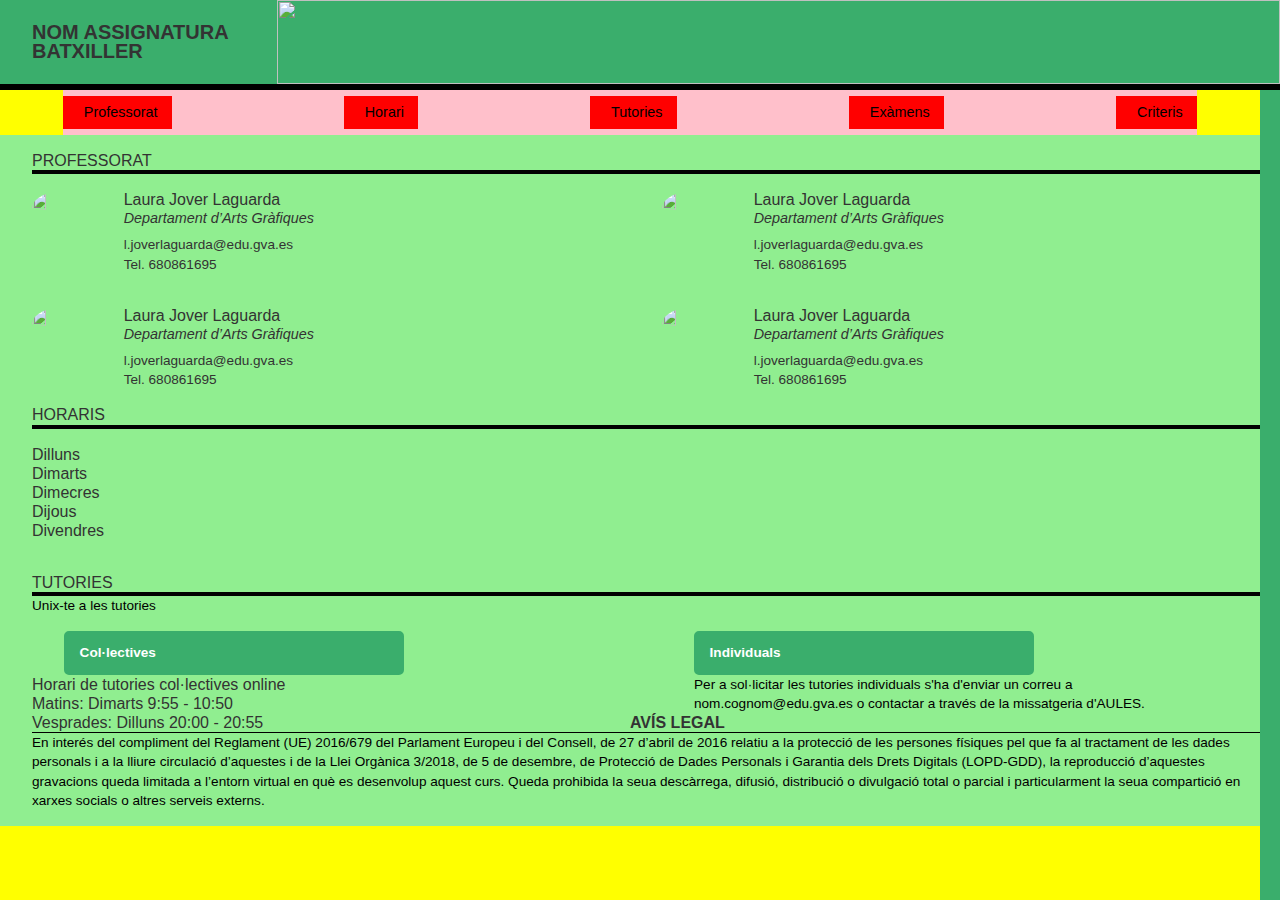
==== index.html @ e2bb00e0 "ceed" ====
<html>
<head>

  <link rel="stylesheet" href="ceed.css">



</head>
<body>
  <script src="https://use.fontawesome.com/releases/v5.15.2/js/all.js" data-auto-replace-svg="nest"></script>
  <!-- Comentaris -->
  <div id="tot">
      <div id="assignatura">
          <h4>Nom Assignatura Batxiller</h4>
          <img src="https://portal.edu.gva.es/ceedcv/wp-content/uploads/sites/133/2022/09/distancia.svg" width="auto" height="100%">
      </div>
      <div id="info">
        <ul id="icones">
          <li id="profeicon" class="icon">
            <i class="fa fa-user"></i>
            <p id="profeiconp">Professorat</p>
          </li>
          <li id="horaicon" class="icon">
            <i class="fa fa-clock"></i>
            <p id="horaiconp">Horari</p>
          </li>
          <li id="tutoriaicon" class="icon">
            <i class="fa fa-users"></i>
            <p id="tutoriaiconp">Tutories</p>
          </li>
          <li id="examenicon" class="icon">
            <i class="fa fa-address-book"></i>
            <p id="exameniconp">Exàmens</p>
          </li>
          <li id="avaluaicon" class="icon">
            <i class="fa fa-pen"></i>
            <p id="avaluaiconp">Criteris</p>
          </li>
        </ul>

        <div id="dades" class="bloc">
          <h5>Professorat</h5>
          <div class="profe">
            <img src="https://portal.edu.gva.es/ceedcv/wp-content/uploads/sites/133/2022/09/IMG_3450.jpg">
            <ul>
              <li class="nom">Laura Jover Laguarda</li>
              <li class="dpt">Departament d’Arts Gràfiques</li>
              <li class="correu">l.joverlaguarda@edu.gva.es</li>
              <li class="tlf" style="">Tel. 680861695</li>
            </ul>
          </div>
          <div class="profe">
            <img src="https://portal.edu.gva.es/ceedcv/wp-content/uploads/sites/133/2022/09/IMG_3554-1.jpg">
            <ul>
              <li class="nom">Laura Jover Laguarda</li>
              <li class="dpt">Departament d’Arts Gràfiques</li>
              <li class="correu">l.joverlaguarda@edu.gva.es</li>
              <li class="tlf" style="">Tel. 680861695</li>
            </ul>
          </div>
          <div class="profe">
            <img src="https://portal.edu.gva.es/ceedcv/wp-content/uploads/sites/133/2022/09/IMG_3450.jpg">
            <ul>
              <li class="nom">Laura Jover Laguarda</li>
              <li class="dpt">Departament d’Arts Gràfiques</li>
              <li class="correu">l.joverlaguarda@edu.gva.es</li>
              <li class="tlf" style="">Tel. 680861695</li>
            </ul>
          </div>
          <div class="profe">
            <img src="https://portal.edu.gva.es/ceedcv/wp-content/uploads/sites/133/2022/09/IMG_3554-1.jpg">
            <ul>
              <li class="nom">Laura Jover Laguarda</li>
              <li class="dpt">Departament d’Arts Gràfiques</li>
              <li class="correu">l.joverlaguarda@edu.gva.es</li>
              <li class="tlf" style="">Tel. 680861695</li>
            </ul>
          </div>
        </div>
        <div id="horari" class="bloc">
          <h5>Horaris</h5>
          <ul>
            <li>Dilluns</li>
            <li>Dimarts</li>
            <li>Dimecres</li>
            <li>Dijous</li>
            <li>Divendres</li>
          </ul>
        </div>

        <div id="tutories" class="bloc">
          <h5>Tutories</h5>
          <p>Unix-te a les tutories</p>
          <div id="colectiu">
            <ul>
              <a href="">
                <p class="boto">Col·lectives</p>
              </a>
            </ul>
            <ul>
              <li>Horari de tutories col·lectives online</li>
              <li><span class="fw5">Matins:</span> Dimarts 9:55 - 10:50</li>
              <li><span class="fw5">Vesprades:</span> Dilluns 20:00 - 20:55</li>
            </ul>
          </div>
          <div id="individu">
            <ul>
              <a href="">
                <p class="boto">Individuals</p>
              </a>
            </ul>
            <p>Per a sol·licitar les tutories individuals s'ha d'enviar un correu a nom.cognom@edu.gva.es o contactar a través de la missatgeria d'AULES.</p>
          </div>
          <div id="norma">
            <h6 class="fw5">AVÍS LEGAL</h6>
            <p>En interés del compliment del Reglament (UE) 2016/679 del Parlament Europeu i del Consell, de 27 d’abril de 2016 relatiu a la protecció de les persones físiques pel que fa al tractament de les dades personals i a la lliure circulació d’aquestes i de la Llei Orgànica 3/2018, de 5 de desembre, de Protecció de Dades Personals i Garantia dels Drets Digitals (LOPD-GDD), la reproducció d’aquestes gravacions queda limitada a l’entorn virtual en què es desenvolup aquest curs. Queda prohibida la seua descàrrega, difusió, distribució o divulgació total o parcial i particularment la seua compartició en xarxes socials o altres serveis externs.</p>
          </div>
        </div>

                  <div style="display: none; padding: 2em 0 0 2em;" id="examens">
                      <h5 style="text-transform: uppercase; font-weight: 700; font-size: 0.9em; padding: 0 0 1em 0em; margin: 0;">Exàmens</h5>
                      <ul class="proves" style="list-style-type: none; margin: 0.5em 0 0 0; padding: 0;">Primer semestre
                          <li style="font-size: 0.85em; padding: 0 0 0 0.5em;">Dilluns</li>
                          <li style="font-size: 0.85em; padding: 0 0 0 0.5em;">Dimarts</li>
                      </ul>
                      <ul class="proves" style="list-style-type: none; margin: 0.5em 0 0 0; padding: 0;">Primer semestre
                          <li style="font-size: 0.85em; padding: 0 0 0 0.5em;">Dilluns</li>
                          <li style="font-size: 0.85em; padding: 0 0 0 0.5em;">Dimarts</li>
                      </ul>
                      <ul class="proves" style="list-style-type: none; margin: 0.5em 0 0 0; padding: 0;">Exàmens extraordinaris
                          <li style="font-size: 0.85em; padding: 0 0 0 0.5em;">Dilluns</li>
                          <li style="font-size: 0.85em; padding: 0 0 0 0.5em;">Dimarts</li>
                      </ul>
                  </div>
                  <div style="display: none; padding: 2em 0 0 2em;" id="avalua">
                      <h5 style="text-transform: uppercase; font-weight: 700; font-size: 0.9em; padding: 0 0 1em 0em; margin: 0;">Criteris d'avaluació</h5>
                      <p>Instruments d'avaluació</p>
                      <p>Rúbrica d'avaluació</p>
                      <p></p>
                      <p></p>
                  </div>



      </div>

      <hr>



      <div id="titol" style="background-color:rgb(58,174,108);">
          <h5 style="margin: 0 0 0 1em; padding: 1em; font-size: 1em; line-height: 1.2em; font-weight: 600;text-transform: uppercase;"><i class="fa fa-chevron-right" style="margin-right: 0.5em; font-size: 1.5em;"></i>Tema 00 Títol</h5>
      </div>
      <hr>

      <div id="tema" style="background-color:rgb(58,174,108);">
          <h6 style="margin: 0 0 0 1em; padding: 1em; font-size: 0.9em; line-height: 1.2em; font-weight: 500;text-transform: uppercase;"><i class="fa fa-chevron-right" style="margin-right: 0.5em; font-size: 1.5em;"></i>000 Títol</h6>
      </div>

  </div>
  <script>
      var profes = document.getElementById("nom");
      var horari = document.getElementById("horari");
      var tutories = document.getElementById("tutories");
      var examens = document.getElementById("examens");
      var avalua = document.getElementById("avalua");
      var profeicon = document.getElementById("profeicon");
      var horaicon = document.getElementById("horaicon");
      var tutoriaicon = document.getElementById("tutoriaicon");
      var examenicon = document.getElementById("examenicon");
      var avaluaicon = document.getElementById("avaluaicon");

      profeicon.addEventListener("click", nom);
      function nom() {
          profes.style.display = "block";
          horari.style.display = "none";
          tutories.style.display = "none";
          examens.style.display = "none";
          avalua.style.display = "none";
      }

      horaicon.addEventListener("click", hora);
      function hora() {
          profes.style.display = "none";
          horari.style.display = "block";
          tutories.style.display = "none";
          examens.style.display = "none";
          avalua.style.display = "none";
      }

      tutoriaicon.addEventListener("click", tutoria);
      function tutoria() {
          profes.style.display = "none";
          horari.style.display = "none";
          tutories.style.display = "block";
          examens.style.display = "none";
          avalua.style.display = "none";
      }
      examenicon.addEventListener("click", examen);

      function examen() {
          profes.style.display = "none";
          horari.style.display = "none";
          tutories.style.display = "none";
          examens.style.display = "block";
          avalua.style.display = "none";
      }
      avaluaicon.addEventListener("click", avaluacio);

      function avaluacio() {
          profes.style.display = "none";
          horari.style.display = "none";
          tutories.style.display = "none";
          examens.style.display = "none";
          avalua.style.display = "block";
      }
      profeicon.addEventListener("mouseover", noms);

      function noms() {
          profeicon.style.borderBottom = "solid 3pt #000";
          horaicon.style.borderBottom = "solid 0pt #000";
          tutoriaicon.style.borderBottom = "solid 0pt #000";
          examenicon.style.borderBottom = "solid 0pt #000";
          avaluaicon.style.borderBottom = "solid 0pt #000";
          profeicon.style.fontWeight = "700";
          horaicon.style.fontWeight = "500";
          tutoriaicon.style.fontWeight = "500";
          examenicon.style.fontWeight = "500";
          avaluaicon.style.fontWeight = "500";
      }
      horaicon.addEventListener("mouseover", hores);

      function hores() {
          profeicon.style.borderBottom = "solid 0pt #000";
          horaicon.style.borderBottom = "solid 3pt #000";
          tutoriaicon.style.borderBottom = "solid 0pt #000";
          examenicon.style.borderBottom = "solid 0pt #000";
          avaluaicon.style.borderBottom = "solid 0pt #000";
          profeicon.style.fontWeight = "500";
          horaicon.style.fontWeight = "700";
          tutoriaicon.style.fontWeight = "500";
          examenicon.style.fontWeight = "500";
          avaluaicon.style.fontWeight = "500";
      }
      tutoriaicon.addEventListener("mouseover", tutor);

      function tutor() {
          profeicon.style.borderBottom = "solid 0pt #000";
          horaicon.style.borderBottom = "solid 0pt #000";
          tutoriaicon.style.borderBottom = "solid 3pt #000";
          examenicon.style.borderBottom = "solid 0pt #000";
          avaluaicon.style.borderBottom = "solid 0pt #000";
          profeicon.style.fontWeight = "500";
          horaicon.style.fontWeight = "500";
          tutoriaicon.style.fontWeight = "700";
          examenicon.style.fontWeight = "500";
          avaluaicon.style.fontWeight = "500";
      }
      examenicon.addEventListener("mouseover", exam);

      function exam() {
          profeicon.style.borderBottom = "solid 0pt #000";
          horaicon.style.borderBottom = "solid 0pt #000";
          tutoriaicon.style.borderBottom = "solid 0pt #000";
          examenicon.style.borderBottom = "solid 3pt #000";
          avaluaicon.style.borderBottom = "solid 0pt #000";
          profeicon.style.fontWeight = "500";
          horaicon.style.fontWeight = "500";
          tutoriaicon.style.fontWeight = "500";
          examenicon.style.fontWeight = "700";
          avaluaicon.style.fontWeight = "500";
      }
      avaluaicon.addEventListener("mouseover", aval);

      function aval() {
          profeicon.style.borderBottom = "solid 0pt #000";
          horaicon.style.borderBottom = "solid 0pt #000";
          tutoriaicon.style.borderBottom = "solid 0pt #000";
          examenicon.style.borderBottom = "solid 0pt #000";
          avaluaicon.style.borderBottom = "solid 3pt #000";
          profeicon.style.fontWeight = "500";
          horaicon.style.fontWeight = "500";
          tutoriaicon.style.fontWeight = "500";
          examenicon.style.fontWeight = "500";
          avaluaicon.style.fontWeight = "700";
      }
  </script>
</body>
</html>
---- ceed.css ----
*{
	margin: 0;
	padding: 0;
	border: 0;
	box-sizing: border-box;
}
/* Aquí puedes escribir tu comentario */
body{
	height: 100vh;
	@import url('https://fonts.googleapis.com/css2?family=Work+Sans:ital,wght@0,100;0,200;0,300;0,400;0,500;0,600;0,700;0,800;0,900;1,100;1,200;1,300;1,400;1,500;1,600;1,700;1,800;1,900&amp;display=swap');
	font-family: 'Work Sans', 'Arial', sans-serif;
	font-size: 16px;
	font-weight: 400;
	margin: 0;
	padding: 0;
	color: #333;
	line-height: 1.2em;
}
h3{
	font-size: 1.7269rem;
	font-weight: 400;
	margin: 0 0 10px;
	color: #333;
	text-align: left;
}
h4{
	font-size: 1.485rem;
	font-weight: 400;
	margin: 0 0 10px;
	color: #333;
	text-align: left;
}
h5{
	font-size: calc(.9271875rem + .32625vw);
	font-weight: 400 !important;
	margin: 0 0 10px;
	color: #333;
	line-height: 1.2;
	text-align: left;
}
h6{
	font-size: 1rem;
	line-height: 1.2;
}
pre{
	font-size: 87.5%;
	font-weight: 400 !important;
	margin-top: 0;
	margin-bottom: 1rem;
	color: #212529;
	line-height: 28px;
	text-align: left;
}
p{
	font-size: 1em;
	font-weight: 400;
	margin-top: 0;
	margin-bottom:0;
	color: #000;
	line-height: 1.2rem;
	text-align: left;
}
.c2{
	width: 50%;
}
.c3{
	width: 33,3%;
}
.c4{
	width: 25%;
}
.fw3{
	font-weight: 300;
}
.fw4{
	font-weight: 400;
}
.fw5{
	font-weight: 500;
}
.fw6{
	font-weight: 600;
}
.fw7{
	font-weight: 700;
}
.fw8{
	font-weight: 800;
}
.fw9{
	font-weight: 900;
}

@media screen and (max-width: 767px){
	body{
		background-color: red;
	}
	#header{
		height: 10vh;
		background-color: rgba(255, 255, 255,0.8);
	}
	#tot{
		height: 90vh;
	}

	.bloc{
		height: 30vh;
		width: 90vw;
		margin: 10px auto;
		background-color: #ccc;
	}
}
@media screen and (min-width: 768px){
	body{

	}
	#tot{
		height: 100vh;
		overflow-y: auto;
		background-color: yellow;
	}
	#assignatura{
		height: 10vh;
		background-color: rgb(58,174,108);
		display: flex;
		align-items: center;
		align-content: center;
		justify-content: space-between;
		border-bottom: solid 5pt #000;
	}
	#assignatura h4{
		margin: 0 0 0 2rem;
		font-size: 1.25rem;
		line-height: 1.2rem;
		font-weight: 700;
		text-transform: uppercase;
	}
	#info{
		height: 90vh;
		border-right: solid 20px rgb(58,174,108);
	}
	#icones{
		list-style-type: none;
		display: flex;
		align-items: center;
		justify-content: space-between;
		margin: 0 auto;
		padding: 0 0 0 0;
		height: 5vh;
		width: 90%;
		background-color: pink;
	}
	.icon{
		font-size: 0.9em;
		display: flex;
		align-items: center;
		cursor: pointer;
		line-height: 0.5;
		background-color: red;
		padding: 0.5em 1em;
	}
	.icon i{
		margin-right: 0.3em;
		font-size: 1.5em;
	}
	.icon p{
		margin: 0;
		padding: 0;
	}
	.bloc{
		background-color: lightgreen;
		padding: 1rem 0 1rem 0em;

	}
	.bloc h5{
		text-transform: uppercase;
		font-weight: 900;
		font-size: 1em;
		margin: 0 0 0 2rem;
		border-bottom: solid 3pt #000;
	}
	.bloc h6{
		text-transform: uppercase;
		font-weight: 600;
		
		margin: 0 0 0 2rem;
		border-bottom: solid 1pt #000;
	}
	.bloc ul{
		padding: 1rem 0 0rem 2em;
		list-style-type: none;
	}
	.bloc p{
		font-size: 0.85rem;
		margin: 0 0 0 2rem;
	}
	.bloc div{

	}
	.bloc div ul{

		margin: 0;
		padding: 0;
	}
	.bloc div ul li{
		font-weight: 500;
	}
	a{
		text-decoration: none;
	}
	.boto{
		width: 60%;
		padding: 0.75em 1em;
		margin: 0em;
		border-radius: 5px;
		border: solid 2pt rgb(58,174,108); background-color:rgb(58,174,108); color:#fff;
		font-weight: 600;
	}
	.profe{
		float: left;
		width: 50%;
		padding: 1rem;
		margin: 0;
		display: flex;
	}
	.profe img{
		width: 18%;
		height: auto;
		padding: 0rem 1rem 1rem 1rem;
		border-radius: 50%;
	}
	.profe ul{
		width: 82%;
		background-color: ;
		list-style-type: none;
		margin: 0;
		padding: 0 0 0 1rem;
	}
	.nom{
		font-weight:600;
		font-size: 1em;
	}
	.dpt{
		font-style: italic;
		font-weight: 500;
		font-size: 0.9em;
	}
	.correu{
		font-size: 0.85em;
		padding-top: 0.5em;
	}
	.tlf{
		font-size: 0.85em;
	}
	#colectiu, #individu{
		width: 50%;
		float: left;
		padding: 1rem 2rem 0rem 2rem;

	}

}
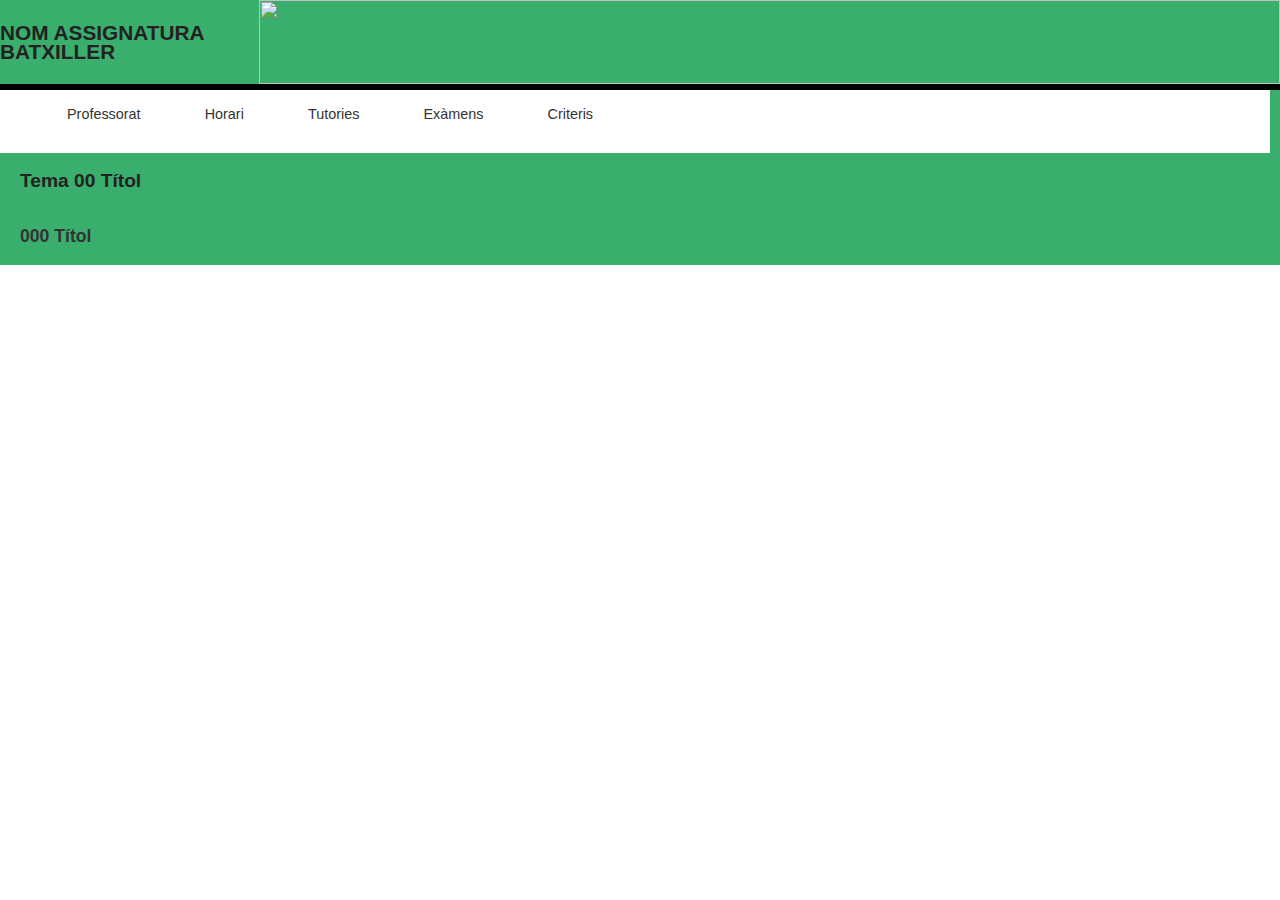
==== commit 43dcc4b3: "nous" ====
--- a/index.html
+++ b/index.html
@@ -1,20 +1,21 @@
 <html>
 <head>
 
+  <!--<link rel="stylesheet" href="https://pballester2017crn.github.io/ceed/ceed.css">-->
   <link rel="stylesheet" href="ceed.css">
-
 
 
 </head>
 <body>
   <script src="https://use.fontawesome.com/releases/v5.15.2/js/all.js" data-auto-replace-svg="nest"></script>
   <!-- Comentaris -->
-  <div id="tot">
+  <div id="ceed">
       <div id="assignatura">
           <h4>Nom Assignatura Batxiller</h4>
           <img src="https://portal.edu.gva.es/ceedcv/wp-content/uploads/sites/133/2022/09/distancia.svg" width="auto" height="100%">
       </div>
       <div id="info">
+
         <ul id="icones">
           <li id="profeicon" class="icon">
             <i class="fa fa-user"></i>
@@ -39,9 +40,12 @@
         </ul>
 
         <div id="dades" class="bloc">
+          <h2 class="x">x</h2>
           <h5>Professorat</h5>
           <div class="profe">
-            <img src="https://portal.edu.gva.es/ceedcv/wp-content/uploads/sites/133/2022/09/IMG_3450.jpg">
+            <div class="profeimg">
+              <img src="https://portal.edu.gva.es/ceedcv/wp-content/uploads/sites/133/2022/09/IMG_3450.jpg">
+            </div>
             <ul>
               <li class="nom">Laura Jover Laguarda</li>
               <li class="dpt">Departament d’Arts Gràfiques</li>
@@ -50,7 +54,9 @@
             </ul>
           </div>
           <div class="profe">
-            <img src="https://portal.edu.gva.es/ceedcv/wp-content/uploads/sites/133/2022/09/IMG_3554-1.jpg">
+            <div class="profeimg">
+              <img src="https://portal.edu.gva.es/ceedcv/wp-content/uploads/sites/133/2022/09/IMG_3554-1.jpg">
+            </div>
             <ul>
               <li class="nom">Laura Jover Laguarda</li>
               <li class="dpt">Departament d’Arts Gràfiques</li>
@@ -59,7 +65,9 @@
             </ul>
           </div>
           <div class="profe">
-            <img src="https://portal.edu.gva.es/ceedcv/wp-content/uploads/sites/133/2022/09/IMG_3450.jpg">
+            <div class="profeimg">
+              <img src="https://portal.edu.gva.es/ceedcv/wp-content/uploads/sites/133/2022/09/IMG_3450.jpg">
+            </div>
             <ul>
               <li class="nom">Laura Jover Laguarda</li>
               <li class="dpt">Departament d’Arts Gràfiques</li>
@@ -68,7 +76,9 @@
             </ul>
           </div>
           <div class="profe">
-            <img src="https://portal.edu.gva.es/ceedcv/wp-content/uploads/sites/133/2022/09/IMG_3554-1.jpg">
+            <div class="profeimg">
+              <img src="https://portal.edu.gva.es/ceedcv/wp-content/uploads/sites/133/2022/09/IMG_3554-1.jpg">
+            </div>
             <ul>
               <li class="nom">Laura Jover Laguarda</li>
               <li class="dpt">Departament d’Arts Gràfiques</li>
@@ -78,6 +88,7 @@
           </div>
         </div>
         <div id="horari" class="bloc">
+          <h2 class="x">x</h2>
           <h5>Horaris</h5>
           <ul>
             <li>Dilluns</li>
@@ -89,77 +100,70 @@
         </div>
 
         <div id="tutories" class="bloc">
+          <h2 class="x">x</h2>
           <h5>Tutories</h5>
           <p>Unix-te a les tutories</p>
-          <div id="colectiu">
-            <ul>
-              <a href="">
-                <p class="boto">Col·lectives</p>
-              </a>
-            </ul>
-            <ul>
-              <li>Horari de tutories col·lectives online</li>
-              <li><span class="fw5">Matins:</span> Dimarts 9:55 - 10:50</li>
-              <li><span class="fw5">Vesprades:</span> Dilluns 20:00 - 20:55</li>
-            </ul>
-          </div>
-          <div id="individu">
-            <ul>
-              <a href="">
-                <p class="boto">Individuals</p>
-              </a>
-            </ul>
-            <p>Per a sol·licitar les tutories individuals s'ha d'enviar un correu a nom.cognom@edu.gva.es o contactar a través de la missatgeria d'AULES.</p>
-          </div>
+            <div id="colectiu">
+              <ul>
+                <a href="">
+                  <p class="boto">Col·lectives</p>
+                </a>
+              </ul>
+              <ul>
+                <li><span class="fw6">Horari de tutories col·lectives online</span></li>
+                <li><span class="fw5">Matins:</span> Dimarts 9:55 - 10:50</li>
+                <li><span class="fw5">Vesprades:</span> Dilluns 20:00 - 20:55</li>
+              </ul>
+            </div>
+            <div id="individu">
+              <ul>
+                <a href="">
+                  <p class="boto">Individuals</p>
+                </a>
+              </ul>
+              <p>Per a sol·licitar les tutories individuals s'ha d'enviar un correu a nom.cognom@edu.gva.es o contactar a través de la missatgeria d'AULES.</p>
+            </div>
+
           <div id="norma">
             <h6 class="fw5">AVÍS LEGAL</h6>
             <p>En interés del compliment del Reglament (UE) 2016/679 del Parlament Europeu i del Consell, de 27 d’abril de 2016 relatiu a la protecció de les persones físiques pel que fa al tractament de les dades personals i a la lliure circulació d’aquestes i de la Llei Orgànica 3/2018, de 5 de desembre, de Protecció de Dades Personals i Garantia dels Drets Digitals (LOPD-GDD), la reproducció d’aquestes gravacions queda limitada a l’entorn virtual en què es desenvolup aquest curs. Queda prohibida la seua descàrrega, difusió, distribució o divulgació total o parcial i particularment la seua compartició en xarxes socials o altres serveis externs.</p>
           </div>
         </div>
 
-                  <div style="display: none; padding: 2em 0 0 2em;" id="examens">
-                      <h5 style="text-transform: uppercase; font-weight: 700; font-size: 0.9em; padding: 0 0 1em 0em; margin: 0;">Exàmens</h5>
-                      <ul class="proves" style="list-style-type: none; margin: 0.5em 0 0 0; padding: 0;">Primer semestre
-                          <li style="font-size: 0.85em; padding: 0 0 0 0.5em;">Dilluns</li>
-                          <li style="font-size: 0.85em; padding: 0 0 0 0.5em;">Dimarts</li>
-                      </ul>
-                      <ul class="proves" style="list-style-type: none; margin: 0.5em 0 0 0; padding: 0;">Primer semestre
-                          <li style="font-size: 0.85em; padding: 0 0 0 0.5em;">Dilluns</li>
-                          <li style="font-size: 0.85em; padding: 0 0 0 0.5em;">Dimarts</li>
-                      </ul>
-                      <ul class="proves" style="list-style-type: none; margin: 0.5em 0 0 0; padding: 0;">Exàmens extraordinaris
-                          <li style="font-size: 0.85em; padding: 0 0 0 0.5em;">Dilluns</li>
-                          <li style="font-size: 0.85em; padding: 0 0 0 0.5em;">Dimarts</li>
-                      </ul>
-                  </div>
-                  <div style="display: none; padding: 2em 0 0 2em;" id="avalua">
-                      <h5 style="text-transform: uppercase; font-weight: 700; font-size: 0.9em; padding: 0 0 1em 0em; margin: 0;">Criteris d'avaluació</h5>
-                      <p>Instruments d'avaluació</p>
-                      <p>Rúbrica d'avaluació</p>
-                      <p></p>
-                      <p></p>
-                  </div>
-
-
-
+        <div id="examens" class="bloc">
+          <h2 class="x">x</h2>
+          <h5>Exàmens</h5>
+          <ul>Primer semestre
+            <li>Dilluns</li>
+            <li>Dimarts</li>
+          </ul>
+          <ul>Segon semestre
+            <li>Dilluns</li>
+            <li>Dimarts</li>
+          </ul>
+          <ul>Exàmens extraordinaris
+            <li>Dilluns</li>
+            <li>Dimarts</li>
+          </ul>
+        </div>
+        <div id="avalua" class="bloc">
+          <h2 class="x">x</h2>
+          <h5>Criteris d'avaluació</h5>
+            <p>Instruments d'avaluació</p>
+            <p>Rúbrica d'avaluació</p>
+        </div>
       </div>
 
-      <hr>
-
-
-
-      <div id="titol" style="background-color:rgb(58,174,108);">
-          <h5 style="margin: 0 0 0 1em; padding: 1em; font-size: 1em; line-height: 1.2em; font-weight: 600;text-transform: uppercase;"><i class="fa fa-chevron-right" style="margin-right: 0.5em; font-size: 1.5em;"></i>Tema 00 Títol</h5>
+      <div id="titol">
+          <h5><i class="fa fa-chevron-right"></i>Tema 00 Títol</h5>
       </div>
-      <hr>
-
-      <div id="tema" style="background-color:rgb(58,174,108);">
-          <h6 style="margin: 0 0 0 1em; padding: 1em; font-size: 0.9em; line-height: 1.2em; font-weight: 500;text-transform: uppercase;"><i class="fa fa-chevron-right" style="margin-right: 0.5em; font-size: 1.5em;"></i>000 Títol</h6>
+      <div id="tema">
+          <h6><i class="fa fa-chevron-right"></i>000 Títol</h6>
       </div>
-
-  </div>
+</div>
+
   <script>
-      var profes = document.getElementById("nom");
+      var dades = document.getElementById("dades");
       var horari = document.getElementById("horari");
       var tutories = document.getElementById("tutories");
       var examens = document.getElementById("examens");
@@ -169,10 +173,22 @@
       var tutoriaicon = document.getElementById("tutoriaicon");
       var examenicon = document.getElementById("examenicon");
       var avaluaicon = document.getElementById("avaluaicon");
-
-      profeicon.addEventListener("click", nom);
-      function nom() {
-          profes.style.display = "block";
+      var ix= document.getElementsByClassName("x");
+
+      for (var i = 0; i < ix.length; i++) {
+        ix[i].addEventListener("click", tanca);
+        function tanca() {
+            dades.style.display = "none";
+            horari.style.display = "none";
+            tutories.style.display = "none";
+            examens.style.display = "none";
+            avalua.style.display = "none";
+        }
+      }
+
+      profeicon.addEventListener("click", dada);
+      function dada() {
+          dades.style.display = "block";
           horari.style.display = "none";
           tutories.style.display = "none";
           examens.style.display = "none";
@@ -181,7 +197,7 @@
 
       horaicon.addEventListener("click", hora);
       function hora() {
-          profes.style.display = "none";
+          dades.style.display = "none";
           horari.style.display = "block";
           tutories.style.display = "none";
           examens.style.display = "none";
@@ -190,7 +206,7 @@
 
       tutoriaicon.addEventListener("click", tutoria);
       function tutoria() {
-          profes.style.display = "none";
+          dades.style.display = "none";
           horari.style.display = "none";
           tutories.style.display = "block";
           examens.style.display = "none";
@@ -199,7 +215,7 @@
       examenicon.addEventListener("click", examen);
 
       function examen() {
-          profes.style.display = "none";
+          dades.style.display = "none";
           horari.style.display = "none";
           tutories.style.display = "none";
           examens.style.display = "block";
@@ -208,12 +224,13 @@
       avaluaicon.addEventListener("click", avaluacio);
 
       function avaluacio() {
-          profes.style.display = "none";
+          dades.style.display = "none";
           horari.style.display = "none";
           tutories.style.display = "none";
           examens.style.display = "none";
           avalua.style.display = "block";
       }
+      /*
       profeicon.addEventListener("mouseover", noms);
 
       function noms() {
@@ -284,6 +301,7 @@
           examenicon.style.fontWeight = "500";
           avaluaicon.style.fontWeight = "700";
       }
+      */
   </script>
 </body>
 </html>
--- a/ceed.css
+++ b/ceed.css
@@ -5,7 +5,7 @@
 	box-sizing: border-box;
 }
 /* Aquí puedes escribir tu comentario */
-body{
+#ceed{
 	height: 100vh;
 	@import url('https://fonts.googleapis.com/css2?family=Work+Sans:ital,wght@0,100;0,200;0,300;0,400;0,500;0,600;0,700;0,800;0,900;1,100;1,200;1,300;1,400;1,500;1,600;1,700;1,800;1,900&amp;display=swap');
 	font-family: 'Work Sans', 'Arial', sans-serif;
@@ -13,45 +13,55 @@
 	font-weight: 400;
 	margin: 0;
 	padding: 0;
+	box-sizing: border-box;
 	color: #333;
 	line-height: 1.2em;
 }
-h3{
-	font-size: 1.7269rem;
-	font-weight: 400;
-	margin: 0 0 10px;
-	color: #333;
-	text-align: left;
-}
-h4{
-	font-size: 1.485rem;
-	font-weight: 400;
-	margin: 0 0 10px;
-	color: #333;
-	text-align: left;
-}
-h5{
-	font-size: calc(.9271875rem + .32625vw);
-	font-weight: 400 !important;
+#ceed h1{
+	font-size: 1.6rem;
+	font-weight: 900;
+	margin: 0 0 10px;
+	color: #000;
+	text-align: left;
+}
+#ceed h2{
+	font-size: 1.5rem;
+	font-weight: 800;
+	margin: 0 0 10px;
+	color: #000;
+	text-align: left;
+}
+#ceed h3{
+	font-size: 1.4rem;
+	font-weight: 700;
+	margin: 0 0 10px;
+	color: #111;
+	text-align: left;
+}
+#ceed h4{
+	font-size: 1.3rem;
+	font-weight: 700;
+	margin: 0 0 10px;
+	color: #222;
+	text-align: left;
+}
+#ceed h5{
+	font-size: 1.2rem;
+	font-weight: 600;
+	margin: 0 0 10px;
+	color: #222;
+	line-height: 1.2;
+	text-align: left;
+}
+#ceed h6{
+	font-size: 1.1rem;
+	font-weight: 600;
 	margin: 0 0 10px;
 	color: #333;
 	line-height: 1.2;
 	text-align: left;
 }
-h6{
-	font-size: 1rem;
-	line-height: 1.2;
-}
-pre{
-	font-size: 87.5%;
-	font-weight: 400 !important;
-	margin-top: 0;
-	margin-bottom: 1rem;
-	color: #212529;
-	line-height: 28px;
-	text-align: left;
-}
-p{
+#ceed p{
 	font-size: 1em;
 	font-weight: 400;
 	margin-top: 0;
@@ -60,66 +70,34 @@
 	line-height: 1.2rem;
 	text-align: left;
 }
-.c2{
-	width: 50%;
-}
-.c3{
-	width: 33,3%;
-}
-.c4{
-	width: 25%;
-}
-.fw3{
+#ceed .fw3{
 	font-weight: 300;
 }
-.fw4{
+#ceed .fw4{
 	font-weight: 400;
 }
-.fw5{
+#ceed .fw5{
 	font-weight: 500;
 }
-.fw6{
+#ceed .fw6{
 	font-weight: 600;
 }
-.fw7{
+#ceed .fw7{
 	font-weight: 700;
 }
-.fw8{
+#ceed .fw8{
 	font-weight: 800;
 }
-.fw9{
+#ceed .fw9{
 	font-weight: 900;
 }
 
 @media screen and (max-width: 767px){
-	body{
-		background-color: red;
-	}
-	#header{
-		height: 10vh;
-		background-color: rgba(255, 255, 255,0.8);
-	}
-	#tot{
-		height: 90vh;
-	}
-
-	.bloc{
-		height: 30vh;
-		width: 90vw;
-		margin: 10px auto;
-		background-color: #ccc;
-	}
-}
-@media screen and (min-width: 768px){
-	body{
-
-	}
-	#tot{
+	#ceed{
 		height: 100vh;
 		overflow-y: auto;
-		background-color: yellow;
-	}
-	#assignatura{
+	}
+	#ceed #assignatura{
 		height: 10vh;
 		background-color: rgb(58,174,108);
 		display: flex;
@@ -128,135 +106,235 @@
 		justify-content: space-between;
 		border-bottom: solid 5pt #000;
 	}
-	#assignatura h4{
-		margin: 0 0 0 2rem;
-		font-size: 1.25rem;
-		line-height: 1.2rem;
-		font-weight: 700;
-		text-transform: uppercase;
-	}
-	#info{
-		height: 90vh;
-		border-right: solid 20px rgb(58,174,108);
-	}
-	#icones{
+	#ceed #assignatura h4{
+		margin: 0 0 0 1rem;
+		padding: 0;
+		text-transform: uppercase;
+	}
+	#ceed #info{
+		/*height: 90vh;*/
+		border-right: solid 5px rgb(58,174,108);
+	}
+	#ceed #icones{
+		display: flex;
+		align-items: center;
+		align-content: center;
+		justify-content: space-between;
 		list-style-type: none;
-		display: flex;
-		align-items: center;
-		justify-content: space-between;
 		margin: 0 auto;
-		padding: 0 0 0 0;
-		height: 5vh;
-		width: 90%;
-		background-color: pink;
-	}
-	.icon{
+		padding: 0.5rem 0 0 0;
+		height: 7vh;
+		width: 95%;
+	}
+	#ceed .icon{
 		font-size: 0.9em;
-		display: flex;
-		align-items: center;
+		/*display: flex;
+		align-items: center;*/
 		cursor: pointer;
 		line-height: 0.5;
-		background-color: red;
-		padding: 0.5em 1em;
-	}
-	.icon i{
+		padding: 0.5em 0.5em;
+		color: #999;
+		/*float: left;
+		border-bottom: solid 2pt #999;*/
+	}
+	#ceed .icon p{
+		color: #333;
+		font-size: 0.75rem;
+	}
+	#ceed .icon:hover{
+		color: rgb(58,174,108);
+		background-color: rgba(58,174,108,0.1);
+		border-bottom: solid 2pt rgb(58,174,108);
+	}
+}
+@media screen and (min-width: 768px){
+	#ceed{
+		height: 100vh;
+		overflow-y: auto;
+	}
+	#ceed #assignatura{
+		height: 10vh;
+		background-color: rgb(58,174,108);
+		display: flex;
+		align-items: center;
+		align-content: center;
+		justify-content: space-between;
+		border-bottom: solid 5pt #000;
+	}
+	#ceed #assignatura h4{
+		margin: 0 0 0 0rem;
+		text-transform: uppercase;
+	}
+	#ceed #info{
+		/*height: 90vh;*/
+		border-right: solid 10px rgb(58,174,108);
+	}
+	#ceed #icones{
+		list-style-type: none;
+		/*display: flex;
+		align-items: center;
+		justify-content: space-between;*/
+		margin: 0 auto;
+		padding: 0.5rem 0 0 0;
+		height: 7vh;
+		width: 95%;
+	}
+	#ceed .icon{
+		font-size: 0.9em;
+		display: flex;
+		align-items: center;
+		cursor: pointer;
+		line-height: 0.5;
+		padding: 0.5em 2em;
+		color: #999;
+		float: left;
+		/*border-bottom: solid 2pt #999;*/
+	}
+	#ceed .icon p{
+		color: #333;
+	}
+	#ceed .icon:hover{
+		color: rgb(58,174,108);
+		background-color: rgba(58,174,108,0.1);
+		border-bottom: solid 2pt rgb(58,174,108);
+	}
+	#ceed .icon:hover p{
+		font-weight: 600;
+		color: rgb(58,174,108);
+	}
+	#ceed .icon i{
 		margin-right: 0.3em;
 		font-size: 1.5em;
 	}
-	.icon p{
+	#ceed .icon p{
 		margin: 0;
 		padding: 0;
 	}
-	.bloc{
-		background-color: lightgreen;
+	#ceed .bloc{
 		padding: 1rem 0 1rem 0em;
-
-	}
-	.bloc h5{
-		text-transform: uppercase;
-		font-weight: 900;
-		font-size: 1em;
-		margin: 0 0 0 2rem;
-		border-bottom: solid 3pt #000;
-	}
-	.bloc h6{
-		text-transform: uppercase;
-		font-weight: 600;
-		
-		margin: 0 0 0 2rem;
-		border-bottom: solid 1pt #000;
-	}
-	.bloc ul{
-		padding: 1rem 0 0rem 2em;
-		list-style-type: none;
-	}
-	.bloc p{
+		clear: all;
+		overflow: hidden;
+		display: none;
+	}
+	#ceed .x{
+		text-transform: uppercase;
+		float: right;
+		font-weight: 500;
+		padding: 0 2rem 0 0;
+		cursor: pointer;
+	}
+	#ceed .bloc h5{
+		text-transform: uppercase;
+		font-size: 0.9em;
+		margin: 0 1rem 0.5rem 2rem;
+		padding: 0 0 0.25rem 0;
+		/*border-bottom: solid 1pt #000;*/
+	}
+	#ceed .bloc h6{
+		text-transform: uppercase;
+		font-weight: 500;
 		font-size: 0.85rem;
 		margin: 0 0 0 2rem;
-	}
-	.bloc div{
-
-	}
-	.bloc div ul{
-
-		margin: 0;
+		padding: 0.5rem 0 0 0;
+	}
+	#ceed .bloc ul{
+		padding: 0rem 0 0rem 2em;
+		list-style-type: none;
+		font-size: 0.95rem;
+		color: #000;
+	}
+	#ceed .bloc ul li{
+		font-size: 0.85rem;
+	}
+	#ceed .bloc p{
+		font-size: 0.85rem;
+		padding: 0rem 0 0rem 2rem;
+	}
+	#ceed .bloc div ul{
+		padding: 0.5rem 0 0rem 2rem;
+		margin: 0;
+	}
+	#ceed .bloc div p{
+		padding: 0.5rem 0 0rem 2rem;
+		margin: 0;
+	}
+	#ceed .bloc div ul li{
+		font-size: 0.85rem;
+	}
+	#ceed a{
+		text-decoration: none;
+	}
+	#ceed .boto{
+		width: 50%;
+		height: 2.5rem;
 		padding: 0;
-	}
-	.bloc div ul li{
-		font-weight: 500;
-	}
-	a{
-		text-decoration: none;
-	}
-	.boto{
-		width: 60%;
-		padding: 0.75em 1em;
 		margin: 0em;
 		border-radius: 5px;
-		border: solid 2pt rgb(58,174,108); background-color:rgb(58,174,108); color:#fff;
+		border: solid 2pt rgb(58,174,108);
+		background-color:rgb(58,174,108); color:#fff;
 		font-weight: 600;
 	}
-	.profe{
+	#ceed .profe{
 		float: left;
 		width: 50%;
-		padding: 1rem;
-		margin: 0;
-		display: flex;
-	}
-	.profe img{
-		width: 18%;
+		padding: 1rem 0 1rem 2rem;
+		margin: 0;
+		display: flex;
+	}
+	#ceed .profeimg{
+		width: 10%;
 		height: auto;
-		padding: 0rem 1rem 1rem 1rem;
+		padding: 0;
+	}
+	#ceed .profeimg img{
+		width: 100%;
+		height: auto;
 		border-radius: 50%;
 	}
-	.profe ul{
-		width: 82%;
+	#ceed .profe ul{
+		width: 90%;
 		background-color: ;
 		list-style-type: none;
 		margin: 0;
 		padding: 0 0 0 1rem;
 	}
-	.nom{
+	#ceed .nom{
 		font-weight:600;
 		font-size: 1em;
 	}
-	.dpt{
+	#ceed .dpt{
 		font-style: italic;
 		font-weight: 500;
 		font-size: 0.9em;
 	}
-	.correu{
+	#ceed .correu{
 		font-size: 0.85em;
 		padding-top: 0.5em;
 	}
-	.tlf{
+	#ceed .tlf{
 		font-size: 0.85em;
 	}
-	#colectiu, #individu{
-		width: 50%;
+	#ceed #titol, #ceed #tema{
+		background-color:rgb(58,174,108);
+		margin: 0rem 0 0 0rem;
+		padding: 1rem 1rem 0.5rem 0;
+	}
+	#ceed #titol i, #ceed #tema i{
+		padding: 0 0.25rem 0 1rem;
+	}
+	#ceed #tutories{
+		overflow: hidden;
+	}
+	#ceed #colectiu, #ceed #individu{
 		float: left;
-		padding: 1rem 2rem 0rem 2rem;
+		width: 49%;
+	}
+	#ceed #norma{
+		float: left;
+		width: 98%;
+	}
+	#ceed #norma p{
+		column-count: 2;
+	}
 
-	}
-
-}
+}
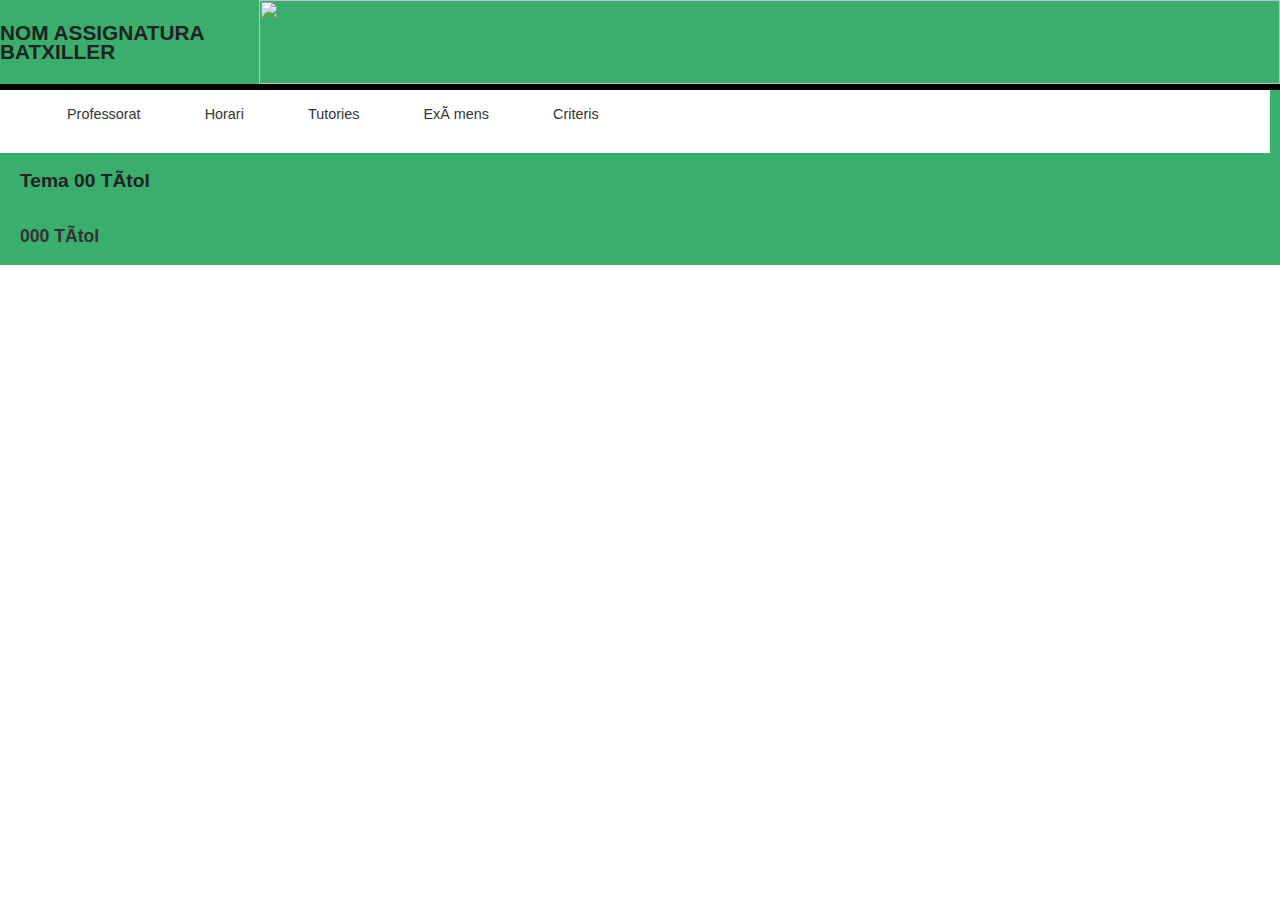
==== commit 0160765a: "view" ====
--- a/index.html
+++ b/index.html
@@ -1,10 +1,9 @@
 <html>
 <head>
-
-  <!--<link rel="stylesheet" href="https://pballester2017crn.github.io/ceed/ceed.css">-->
-  <link rel="stylesheet" href="ceed.css">
-
-
+  <meta charset="utf/8">
+  <meta name="viewport" content="width=device-width, initial-scale=1">
+  <link rel="stylesheet" type="text/css" href="https://pballester2017crn.github.io/ceed/ceed.css">
+  <!--<link rel="stylesheet" type="text/css" href="ceed.css">-->
 </head>
 <body>
   <script src="https://use.fontawesome.com/releases/v5.15.2/js/all.js" data-auto-replace-svg="nest"></script>
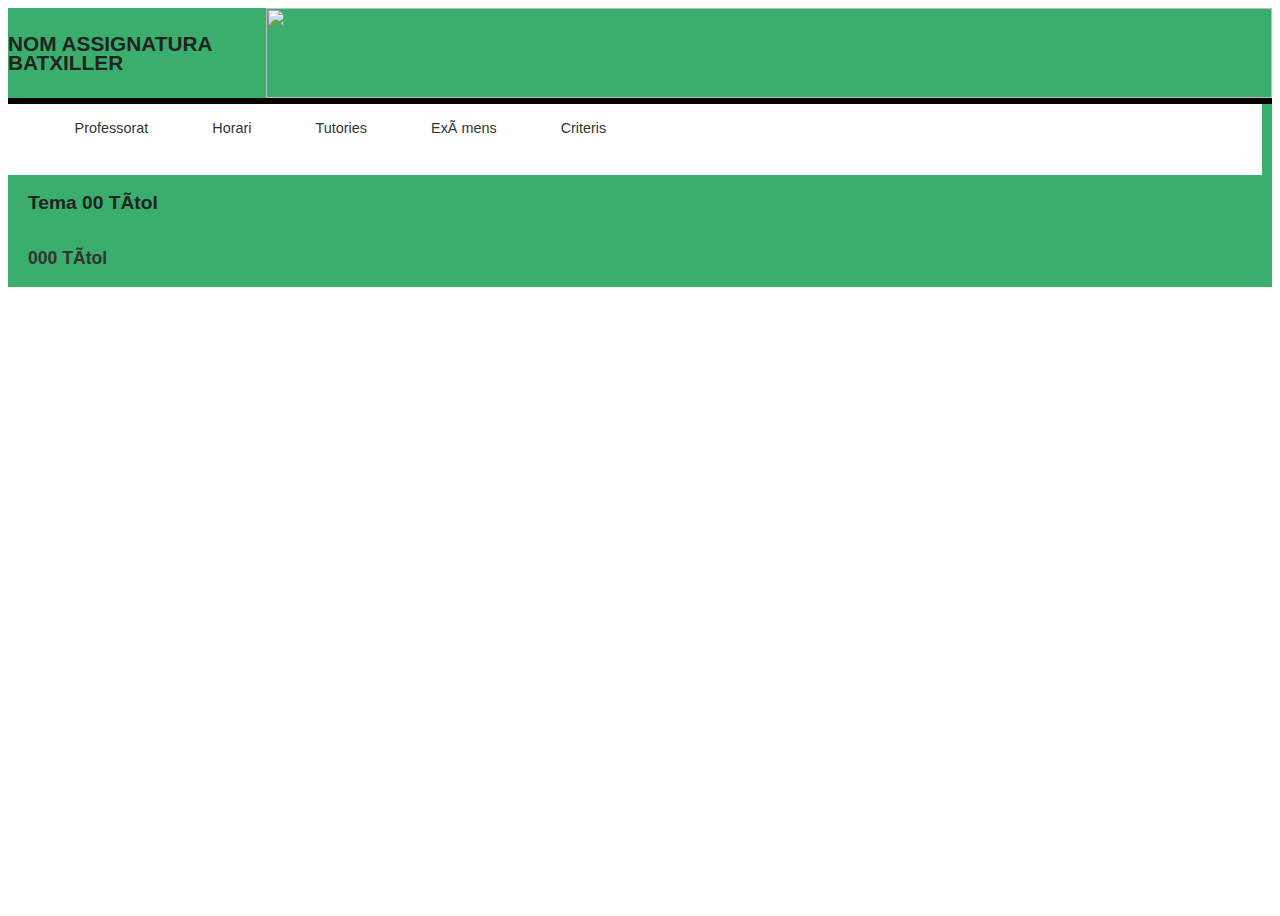
==== commit 612ec586: "index" ====
--- a/index.html
+++ b/index.html
@@ -3,19 +3,21 @@
   <meta charset="utf/8">
   <meta name="viewport" content="width=device-width, initial-scale=1">
   <link rel="stylesheet" type="text/css" href="https://pballester2017crn.github.io/ceed/ceed.css">
-  <!--<link rel="stylesheet" type="text/css" href="ceed.css">-->
+  <!--<link rel="stylesheet" type="text/css" href="ceed.css">
+  <link rel="stylesheet" type="text/css" href="ceed_no.css">-->
+
 </head>
 <body>
   <script src="https://use.fontawesome.com/releases/v5.15.2/js/all.js" data-auto-replace-svg="nest"></script>
   <!-- Comentaris -->
-  <div id="ceed">
-      <div id="assignatura">
+  <div class="ceed">
+      <div class="assignatura">
           <h4>Nom Assignatura Batxiller</h4>
           <img src="https://portal.edu.gva.es/ceedcv/wp-content/uploads/sites/133/2022/09/distancia.svg" width="auto" height="100%">
       </div>
-      <div id="info">
-
-        <ul id="icones">
+      <div class="info">
+
+        <ul class="icones">
           <li id="profeicon" class="icon">
             <i class="fa fa-user"></i>
             <p id="profeiconp">Professorat</p>
@@ -38,7 +40,7 @@
           </li>
         </ul>
 
-        <div id="dades" class="bloc">
+        <div class="bloc">
           <h2 class="x">x</h2>
           <h5>Professorat</h5>
           <div class="profe">
@@ -86,7 +88,7 @@
             </ul>
           </div>
         </div>
-        <div id="horari" class="bloc">
+        <div class="bloc">
           <h2 class="x">x</h2>
           <h5>Horaris</h5>
           <ul>
@@ -98,11 +100,11 @@
           </ul>
         </div>
 
-        <div id="tutories" class="bloc">
+        <div class="bloc">
           <h2 class="x">x</h2>
           <h5>Tutories</h5>
           <p>Unix-te a les tutories</p>
-            <div id="colectiu">
+            <div class="colectiu">
               <ul>
                 <a href="">
                   <p class="boto">Col·lectives</p>
@@ -114,7 +116,7 @@
                 <li><span class="fw5">Vesprades:</span> Dilluns 20:00 - 20:55</li>
               </ul>
             </div>
-            <div id="individu">
+            <div class="individu">
               <ul>
                 <a href="">
                   <p class="boto">Individuals</p>
@@ -123,29 +125,29 @@
               <p>Per a sol·licitar les tutories individuals s'ha d'enviar un correu a nom.cognom@edu.gva.es o contactar a través de la missatgeria d'AULES.</p>
             </div>
 
-          <div id="norma">
+          <div class="norma">
             <h6 class="fw5">AVÍS LEGAL</h6>
             <p>En interés del compliment del Reglament (UE) 2016/679 del Parlament Europeu i del Consell, de 27 d’abril de 2016 relatiu a la protecció de les persones físiques pel que fa al tractament de les dades personals i a la lliure circulació d’aquestes i de la Llei Orgànica 3/2018, de 5 de desembre, de Protecció de Dades Personals i Garantia dels Drets Digitals (LOPD-GDD), la reproducció d’aquestes gravacions queda limitada a l’entorn virtual en què es desenvolup aquest curs. Queda prohibida la seua descàrrega, difusió, distribució o divulgació total o parcial i particularment la seua compartició en xarxes socials o altres serveis externs.</p>
           </div>
         </div>
 
-        <div id="examens" class="bloc">
+        <div class="bloc">
           <h2 class="x">x</h2>
           <h5>Exàmens</h5>
-          <ul>Primer semestre
-            <li>Dilluns</li>
-            <li>Dimarts</li>
-          </ul>
-          <ul>Segon semestre
-            <li>Dilluns</li>
-            <li>Dimarts</li>
-          </ul>
-          <ul>Exàmens extraordinaris
-            <li>Dilluns</li>
-            <li>Dimarts</li>
-          </ul>
-        </div>
-        <div id="avalua" class="bloc">
+          <ul><span class="tri">Primer semestre</span>
+            <li>Dilluns</li>
+            <li>Dimarts</li>
+          </ul>
+          <ul><span class="tri">Segon semestre</span>
+            <li>Dilluns</li>
+            <li>Dimarts</li>
+          </ul>
+          <ul><span class="tri">Exàmens extraordinaris</span>
+            <li>Dilluns</li>
+            <li>Dimarts</li>
+          </ul>
+        </div>
+        <div class="bloc">
           <h2 class="x">x</h2>
           <h5>Criteris d'avaluació</h5>
             <p>Instruments d'avaluació</p>
@@ -153,154 +155,69 @@
         </div>
       </div>
 
-      <div id="titol">
+      <div class="titol">
           <h5><i class="fa fa-chevron-right"></i>Tema 00 Títol</h5>
       </div>
-      <div id="tema">
+      <div class="tema">
           <h6><i class="fa fa-chevron-right"></i>000 Títol</h6>
       </div>
 </div>
 
   <script>
-      var dades = document.getElementById("dades");
-      var horari = document.getElementById("horari");
-      var tutories = document.getElementById("tutories");
-      var examens = document.getElementById("examens");
-      var avalua = document.getElementById("avalua");
-      var profeicon = document.getElementById("profeicon");
-      var horaicon = document.getElementById("horaicon");
-      var tutoriaicon = document.getElementById("tutoriaicon");
-      var examenicon = document.getElementById("examenicon");
-      var avaluaicon = document.getElementById("avaluaicon");
+      var blo = document.getElementsByClassName("bloc");
+      var icona = document.getElementsByClassName("icon");
+
+      icona[0].addEventListener("click", dada);
+      function dada() {
+          blo[0].style.display = "block";
+          blo[1].style.display = "none";
+          blo[2].style.display = "none";
+          blo[3].style.display = "none";
+          blo[4].style.display = "none";
+      }
+      icona[1].addEventListener("click", hora);
+      function hora() {
+          blo[0].style.display = "none";
+          blo[1].style.display = "block";
+          blo[2].style.display = "none";
+          blo[3].style.display = "none";
+          blo[4].style.display = "none";
+      }
+      icona[2].addEventListener("click", tutoria);
+      function tutoria() {
+          blo[0].style.display = "none";
+          blo[1].style.display = "none";
+          blo[2].style.display = "block";
+          blo[3].style.display = "none";
+          blo[4].style.display = "none";
+      }
+      icona[3].addEventListener("click", examen);
+      function examen() {
+          blo[0].style.display = "none";
+          blo[1].style.display = "none";
+          blo[2].style.display = "none";
+          blo[3].style.display = "block";
+          blo[4].style.display = "none";
+      }
+      icona[4].addEventListener("click", avaluacio);
+      function avaluacio() {
+          blo[0].style.display = "none";
+          blo[1].style.display = "none";
+          blo[2].style.display = "none";
+          blo[3].style.display = "none";
+          blo[4].style.display = "block";
+      }
       var ix= document.getElementsByClassName("x");
-
       for (var i = 0; i < ix.length; i++) {
         ix[i].addEventListener("click", tanca);
         function tanca() {
-            dades.style.display = "none";
-            horari.style.display = "none";
-            tutories.style.display = "none";
-            examens.style.display = "none";
-            avalua.style.display = "none";
+            blo[0].style.display = "none";
+            blo[1].style.display = "none";
+            blo[2].style.display = "none";
+            blo[3].style.display = "none";
+            blo[4].style.display = "none";
         }
       }
-
-      profeicon.addEventListener("click", dada);
-      function dada() {
-          dades.style.display = "block";
-          horari.style.display = "none";
-          tutories.style.display = "none";
-          examens.style.display = "none";
-          avalua.style.display = "none";
-      }
-
-      horaicon.addEventListener("click", hora);
-      function hora() {
-          dades.style.display = "none";
-          horari.style.display = "block";
-          tutories.style.display = "none";
-          examens.style.display = "none";
-          avalua.style.display = "none";
-      }
-
-      tutoriaicon.addEventListener("click", tutoria);
-      function tutoria() {
-          dades.style.display = "none";
-          horari.style.display = "none";
-          tutories.style.display = "block";
-          examens.style.display = "none";
-          avalua.style.display = "none";
-      }
-      examenicon.addEventListener("click", examen);
-
-      function examen() {
-          dades.style.display = "none";
-          horari.style.display = "none";
-          tutories.style.display = "none";
-          examens.style.display = "block";
-          avalua.style.display = "none";
-      }
-      avaluaicon.addEventListener("click", avaluacio);
-
-      function avaluacio() {
-          dades.style.display = "none";
-          horari.style.display = "none";
-          tutories.style.display = "none";
-          examens.style.display = "none";
-          avalua.style.display = "block";
-      }
-      /*
-      profeicon.addEventListener("mouseover", noms);
-
-      function noms() {
-          profeicon.style.borderBottom = "solid 3pt #000";
-          horaicon.style.borderBottom = "solid 0pt #000";
-          tutoriaicon.style.borderBottom = "solid 0pt #000";
-          examenicon.style.borderBottom = "solid 0pt #000";
-          avaluaicon.style.borderBottom = "solid 0pt #000";
-          profeicon.style.fontWeight = "700";
-          horaicon.style.fontWeight = "500";
-          tutoriaicon.style.fontWeight = "500";
-          examenicon.style.fontWeight = "500";
-          avaluaicon.style.fontWeight = "500";
-      }
-      horaicon.addEventListener("mouseover", hores);
-
-      function hores() {
-          profeicon.style.borderBottom = "solid 0pt #000";
-          horaicon.style.borderBottom = "solid 3pt #000";
-          tutoriaicon.style.borderBottom = "solid 0pt #000";
-          examenicon.style.borderBottom = "solid 0pt #000";
-          avaluaicon.style.borderBottom = "solid 0pt #000";
-          profeicon.style.fontWeight = "500";
-          horaicon.style.fontWeight = "700";
-          tutoriaicon.style.fontWeight = "500";
-          examenicon.style.fontWeight = "500";
-          avaluaicon.style.fontWeight = "500";
-      }
-      tutoriaicon.addEventListener("mouseover", tutor);
-
-      function tutor() {
-          profeicon.style.borderBottom = "solid 0pt #000";
-          horaicon.style.borderBottom = "solid 0pt #000";
-          tutoriaicon.style.borderBottom = "solid 3pt #000";
-          examenicon.style.borderBottom = "solid 0pt #000";
-          avaluaicon.style.borderBottom = "solid 0pt #000";
-          profeicon.style.fontWeight = "500";
-          horaicon.style.fontWeight = "500";
-          tutoriaicon.style.fontWeight = "700";
-          examenicon.style.fontWeight = "500";
-          avaluaicon.style.fontWeight = "500";
-      }
-      examenicon.addEventListener("mouseover", exam);
-
-      function exam() {
-          profeicon.style.borderBottom = "solid 0pt #000";
-          horaicon.style.borderBottom = "solid 0pt #000";
-          tutoriaicon.style.borderBottom = "solid 0pt #000";
-          examenicon.style.borderBottom = "solid 3pt #000";
-          avaluaicon.style.borderBottom = "solid 0pt #000";
-          profeicon.style.fontWeight = "500";
-          horaicon.style.fontWeight = "500";
-          tutoriaicon.style.fontWeight = "500";
-          examenicon.style.fontWeight = "700";
-          avaluaicon.style.fontWeight = "500";
-      }
-      avaluaicon.addEventListener("mouseover", aval);
-
-      function aval() {
-          profeicon.style.borderBottom = "solid 0pt #000";
-          horaicon.style.borderBottom = "solid 0pt #000";
-          tutoriaicon.style.borderBottom = "solid 0pt #000";
-          examenicon.style.borderBottom = "solid 0pt #000";
-          avaluaicon.style.borderBottom = "solid 3pt #000";
-          profeicon.style.fontWeight = "500";
-          horaicon.style.fontWeight = "500";
-          tutoriaicon.style.fontWeight = "500";
-          examenicon.style.fontWeight = "500";
-          avaluaicon.style.fontWeight = "700";
-      }
-      */
   </script>
 </body>
 </html>
--- a/ceed.css
+++ b/ceed.css
@@ -1,14 +1,7 @@
-*{
-	margin: 0;
-	padding: 0;
-	border: 0;
-	box-sizing: border-box;
-}
 /* Aquí puedes escribir tu comentario */
-#ceed{
+.ceed{
 	height: 100vh;
-	@import url('https://fonts.googleapis.com/css2?family=Work+Sans:ital,wght@0,100;0,200;0,300;0,400;0,500;0,600;0,700;0,800;0,900;1,100;1,200;1,300;1,400;1,500;1,600;1,700;1,800;1,900&amp;display=swap');
-	font-family: 'Work Sans', 'Arial', sans-serif;
+	font-family: 'Arial', sans-serif;
 	font-size: 16px;
 	font-weight: 400;
 	margin: 0;
@@ -17,35 +10,35 @@
 	color: #333;
 	line-height: 1.2em;
 }
-#ceed h1{
+.ceed h1{
 	font-size: 1.6rem;
 	font-weight: 900;
 	margin: 0 0 10px;
 	color: #000;
 	text-align: left;
 }
-#ceed h2{
+.ceed h2{
 	font-size: 1.5rem;
 	font-weight: 800;
 	margin: 0 0 10px;
 	color: #000;
 	text-align: left;
 }
-#ceed h3{
+.ceed h3{
 	font-size: 1.4rem;
 	font-weight: 700;
 	margin: 0 0 10px;
 	color: #111;
 	text-align: left;
 }
-#ceed h4{
+.ceed h4{
 	font-size: 1.3rem;
 	font-weight: 700;
 	margin: 0 0 10px;
 	color: #222;
 	text-align: left;
 }
-#ceed h5{
+.ceed h5{
 	font-size: 1.2rem;
 	font-weight: 600;
 	margin: 0 0 10px;
@@ -53,7 +46,7 @@
 	line-height: 1.2;
 	text-align: left;
 }
-#ceed h6{
+.ceed h6{
 	font-size: 1.1rem;
 	font-weight: 600;
 	margin: 0 0 10px;
@@ -61,7 +54,7 @@
 	line-height: 1.2;
 	text-align: left;
 }
-#ceed p{
+.ceed p{
 	font-size: 1em;
 	font-weight: 400;
 	margin-top: 0;
@@ -70,34 +63,33 @@
 	line-height: 1.2rem;
 	text-align: left;
 }
-#ceed .fw3{
+.ceed .fw3{
 	font-weight: 300;
 }
-#ceed .fw4{
+.ceed .fw4{
 	font-weight: 400;
 }
-#ceed .fw5{
+.ceed .fw5{
 	font-weight: 500;
 }
-#ceed .fw6{
+.ceed .fw6{
 	font-weight: 600;
 }
-#ceed .fw7{
+.ceed .fw7{
 	font-weight: 700;
 }
-#ceed .fw8{
+.ceed .fw8{
 	font-weight: 800;
 }
-#ceed .fw9{
+.ceed .fw9{
 	font-weight: 900;
 }
-
 @media screen and (max-width: 767px){
-	#ceed{
+	.ceed{
 		height: 100vh;
 		overflow-y: auto;
 	}
-	#ceed #assignatura{
+	.ceed .assignatura{
 		height: 10vh;
 		background-color: rgb(58,174,108);
 		display: flex;
@@ -106,16 +98,16 @@
 		justify-content: space-between;
 		border-bottom: solid 5pt #000;
 	}
-	#ceed #assignatura h4{
+	.ceed .assignatura h4{
 		margin: 0 0 0 1rem;
 		padding: 0;
 		text-transform: uppercase;
 	}
-	#ceed #info{
+	.ceed .info{
 		/*height: 90vh;*/
 		border-right: solid 5px rgb(58,174,108);
 	}
-	#ceed #icones{
+	.ceed .icones{
 		display: flex;
 		align-items: center;
 		align-content: center;
@@ -126,33 +118,156 @@
 		height: 7vh;
 		width: 95%;
 	}
-	#ceed .icon{
-		font-size: 0.9em;
-		/*display: flex;
-		align-items: center;*/
+	.ceed .icon{
+		font-size: 0.9em;
 		cursor: pointer;
 		line-height: 0.5;
 		padding: 0.5em 0.5em;
 		color: #999;
-		/*float: left;
-		border-bottom: solid 2pt #999;*/
-	}
-	#ceed .icon p{
+		text-align: center;
+	}
+	.ceed .icon p{
 		color: #333;
 		font-size: 0.75rem;
 	}
-	#ceed .icon:hover{
+	.ceed .icon:hover{
 		color: rgb(58,174,108);
-		background-color: rgba(58,174,108,0.1);
+		/*background-color: rgba(58,174,108,0.1);*/
 		border-bottom: solid 2pt rgb(58,174,108);
 	}
+	.ceed .icon:hover p{
+		font-weight: 600;
+		color: rgb(58,174,108);
+	}
+	.ceed .icon i{
+		font-size: 1.2em;
+		text-align: center;
+	}
+	.ceed .icon p{
+		margin: 0;
+		padding: 0;
+	}
+	.ceed .bloc{
+		padding: 1rem 0 1rem 0em;
+		overflow: hidden;
+		display: none;
+	}
+	.ceed .x{
+		text-transform: uppercase;
+		float: right;
+		font-weight: 300;
+		padding: 0 1rem 0 0;
+		cursor: pointer;
+	}
+	.ceed .bloc h5{
+		text-transform: uppercase;
+		font-size: 0.9em;
+		margin: 0 1rem 0.5rem 1rem;
+		padding: 0 0 0.25rem 0;
+		/*border-bottom: solid 1pt #000;*/
+	}
+	.ceed .bloc h6{
+		text-transform: uppercase;
+		font-weight: 500;
+		font-size: 0.85rem;
+		margin: 0 0 0 1rem;
+		padding: 0.5rem 0 0 0;
+	}
+	.ceed .bloc ul{
+		padding: 0rem 0.5rem 0rem 1em;
+		list-style-type: none;
+		font-size: 0.95rem;
+		color: #000;
+	}
+	.ceed .bloc ul li{
+		font-size: 0.85rem;
+	}
+	.ceed .bloc .tri{
+		font-weight: 500;
+	}
+	.ceed .bloc p{
+		font-size: 0.85rem;
+		padding: 0rem 0.5rem 0rem 1rem;
+	}
+	.ceed .bloc div ul{
+		padding: 0.5rem 0.5rem 0rem 1rem;
+		margin: 0;
+	}
+	.ceed .bloc div p{
+		padding: 0.5rem 0.5rem 0rem 1rem;
+		margin: 0;
+	}
+	.ceed .bloc div ul li{
+		font-size: 0.85rem;
+	}
+	.ceed a{
+		text-decoration: none;
+	}
+	.ceed .boto{
+		width: 50%;
+		height: 2.5rem;
+		padding: 0;
+		margin: 0em;
+		border-radius: 5px;
+		border: solid 2pt rgb(58,174,108);
+		background-color: rgb(58,174,108);
+		color:#fff;
+		font-weight: 600;
+	}
+	.ceed .profe{
+		padding: 0rem 0 0rem 1rem;
+		margin: 0;
+		display: flex;
+	}
+	.ceed .profeimg{
+		width: 10%;
+		height: auto;
+		padding: 0;
+	}
+	.ceed .profeimg img{
+		width: 100%;
+		height: auto;
+		border-radius: 50%;
+		padding: 1rem 0 0 0;
+	}
+	.ceed .profe ul{
+		width: 90%;
+		list-style-type: none;
+		margin: 0;
+		padding: 0 0 0 1rem;
+	}
+	.ceed .nom{
+		font-weight:600;
+		font-size: 1em;
+	}
+	.ceed .dpt{
+		font-style: italic;
+		font-weight: 500;
+		font-size: 0.9em;
+	}
+	.ceed .correu{
+		font-size: 0.85em;
+		padding-top: 0em;
+	}
+	.ceed .tlf{
+		font-size: 0.85em;
+	}
+	.ceed .titol, .ceed .tema{
+		background-color:rgb(58,174,108);
+		margin: 0rem 0 0 0rem;
+		padding: 0.5rem 1rem 0.1rem 0;
+	}
+	.ceed .titol i, .ceed .tema i{
+		padding: 0 0.25rem 0 1rem;
+	}
+
 }
 @media screen and (min-width: 768px){
-	#ceed{
+	.ceed{
 		height: 100vh;
 		overflow-y: auto;
 	}
-	#ceed #assignatura{
+	.ceed .assignatura{
 		height: 10vh;
 		background-color: rgb(58,174,108);
 		display: flex;
@@ -161,15 +276,15 @@
 		justify-content: space-between;
 		border-bottom: solid 5pt #000;
 	}
-	#ceed #assignatura h4{
+	.ceed .assignatura h4{
 		margin: 0 0 0 0rem;
 		text-transform: uppercase;
 	}
-	#ceed #info{
+	.ceed .info{
 		/*height: 90vh;*/
 		border-right: solid 10px rgb(58,174,108);
 	}
-	#ceed #icones{
+	.ceed .icones{
 		list-style-type: none;
 		/*display: flex;
 		align-items: center;
@@ -179,7 +294,7 @@
 		height: 7vh;
 		width: 95%;
 	}
-	#ceed .icon{
+	.ceed .icon{
 		font-size: 0.9em;
 		display: flex;
 		align-items: center;
@@ -190,81 +305,80 @@
 		float: left;
 		/*border-bottom: solid 2pt #999;*/
 	}
-	#ceed .icon p{
+	.ceed .icon p{
 		color: #333;
 	}
-	#ceed .icon:hover{
+	.ceed .icon:hover{
 		color: rgb(58,174,108);
 		background-color: rgba(58,174,108,0.1);
 		border-bottom: solid 2pt rgb(58,174,108);
 	}
-	#ceed .icon:hover p{
+	.ceed .icon:hover p{
 		font-weight: 600;
 		color: rgb(58,174,108);
 	}
-	#ceed .icon i{
+	.ceed .icon i{
 		margin-right: 0.3em;
 		font-size: 1.5em;
 	}
-	#ceed .icon p{
-		margin: 0;
-		padding: 0;
-	}
-	#ceed .bloc{
+	.ceed .icon p{
+		margin: 0;
+		padding: 0;
+	}
+	.ceed .bloc{
 		padding: 1rem 0 1rem 0em;
-		clear: all;
 		overflow: hidden;
 		display: none;
 	}
-	#ceed .x{
+	.ceed .x{
 		text-transform: uppercase;
 		float: right;
-		font-weight: 500;
+		font-weight: 300;
 		padding: 0 2rem 0 0;
 		cursor: pointer;
 	}
-	#ceed .bloc h5{
+	.ceed .bloc h5{
 		text-transform: uppercase;
 		font-size: 0.9em;
 		margin: 0 1rem 0.5rem 2rem;
 		padding: 0 0 0.25rem 0;
 		/*border-bottom: solid 1pt #000;*/
 	}
-	#ceed .bloc h6{
+	.ceed .bloc h6{
 		text-transform: uppercase;
 		font-weight: 500;
 		font-size: 0.85rem;
 		margin: 0 0 0 2rem;
 		padding: 0.5rem 0 0 0;
 	}
-	#ceed .bloc ul{
+	.ceed .bloc ul{
 		padding: 0rem 0 0rem 2em;
 		list-style-type: none;
 		font-size: 0.95rem;
 		color: #000;
 	}
-	#ceed .bloc ul li{
-		font-size: 0.85rem;
-	}
-	#ceed .bloc p{
+	.ceed .bloc ul li{
+		font-size: 0.85rem;
+	}
+	.ceed .bloc p{
 		font-size: 0.85rem;
 		padding: 0rem 0 0rem 2rem;
 	}
-	#ceed .bloc div ul{
+	.ceed .bloc div ul{
 		padding: 0.5rem 0 0rem 2rem;
 		margin: 0;
 	}
-	#ceed .bloc div p{
+	.ceed .bloc div p{
 		padding: 0.5rem 0 0rem 2rem;
 		margin: 0;
 	}
-	#ceed .bloc div ul li{
-		font-size: 0.85rem;
-	}
-	#ceed a{
+	.ceed .bloc div ul li{
+		font-size: 0.85rem;
+	}
+	.ceed a{
 		text-decoration: none;
 	}
-	#ceed .boto{
+	.ceed .boto{
 		width: 50%;
 		height: 2.5rem;
 		padding: 0;
@@ -274,67 +388,65 @@
 		background-color:rgb(58,174,108); color:#fff;
 		font-weight: 600;
 	}
-	#ceed .profe{
+	.ceed .profe{
 		float: left;
-		width: 50%;
+		width: 46%;
 		padding: 1rem 0 1rem 2rem;
 		margin: 0;
 		display: flex;
 	}
-	#ceed .profeimg{
+	.ceed .profeimg{
 		width: 10%;
 		height: auto;
 		padding: 0;
 	}
-	#ceed .profeimg img{
+	.ceed .profeimg img{
 		width: 100%;
 		height: auto;
 		border-radius: 50%;
 	}
-	#ceed .profe ul{
+	.ceed .profe ul{
 		width: 90%;
-		background-color: ;
 		list-style-type: none;
 		margin: 0;
 		padding: 0 0 0 1rem;
 	}
-	#ceed .nom{
+	.ceed .nom{
 		font-weight:600;
 		font-size: 1em;
 	}
-	#ceed .dpt{
+	.ceed .dpt{
 		font-style: italic;
 		font-weight: 500;
 		font-size: 0.9em;
 	}
-	#ceed .correu{
+	.ceed .correu{
 		font-size: 0.85em;
 		padding-top: 0.5em;
 	}
-	#ceed .tlf{
+	.ceed .tlf{
 		font-size: 0.85em;
 	}
-	#ceed #titol, #ceed #tema{
+	.ceed .titol, .ceed .tema{
 		background-color:rgb(58,174,108);
 		margin: 0rem 0 0 0rem;
 		padding: 1rem 1rem 0.5rem 0;
 	}
-	#ceed #titol i, #ceed #tema i{
+	.ceed .titol i, .ceed .tema i{
 		padding: 0 0.25rem 0 1rem;
 	}
-	#ceed #tutories{
+	.ceed .tutories{
 		overflow: hidden;
 	}
-	#ceed #colectiu, #ceed #individu{
+	.ceed .colectiu, .ceed .individu{
 		float: left;
 		width: 49%;
 	}
-	#ceed #norma{
+	.ceed .norma{
 		float: left;
 		width: 98%;
 	}
-	#ceed #norma p{
+	.ceed .norma p{
 		column-count: 2;
 	}
-
-}
+}
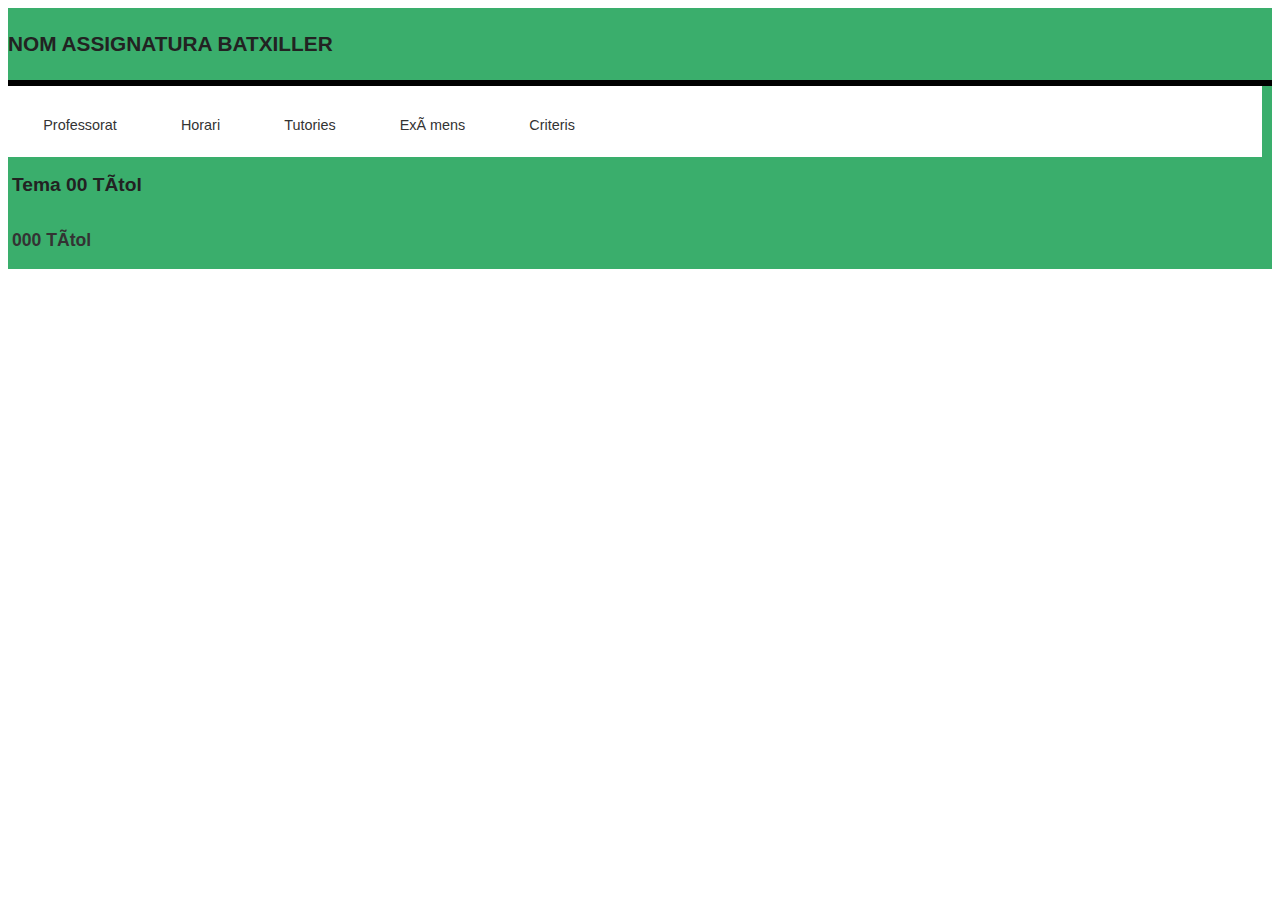
==== commit 6b3217d5: "proves" ====
--- a/index.html
+++ b/index.html
@@ -1,223 +1,224 @@
-<html>
-<head>
-  <meta charset="utf/8">
-  <meta name="viewport" content="width=device-width, initial-scale=1">
-  <link rel="stylesheet" type="text/css" href="https://pballester2017crn.github.io/ceed/ceed.css">
-  <!--<link rel="stylesheet" type="text/css" href="ceed.css">
-  <link rel="stylesheet" type="text/css" href="ceed_no.css">-->
-
-</head>
-<body>
-  <script src="https://use.fontawesome.com/releases/v5.15.2/js/all.js" data-auto-replace-svg="nest"></script>
-  <!-- Comentaris -->
-  <div class="ceed">
-      <div class="assignatura">
-          <h4>Nom Assignatura Batxiller</h4>
-          <img src="https://portal.edu.gva.es/ceedcv/wp-content/uploads/sites/133/2022/09/distancia.svg" width="auto" height="100%">
-      </div>
-      <div class="info">
-
-        <ul class="icones">
-          <li id="profeicon" class="icon">
-            <i class="fa fa-user"></i>
-            <p id="profeiconp">Professorat</p>
-          </li>
-          <li id="horaicon" class="icon">
-            <i class="fa fa-clock"></i>
-            <p id="horaiconp">Horari</p>
-          </li>
-          <li id="tutoriaicon" class="icon">
-            <i class="fa fa-users"></i>
-            <p id="tutoriaiconp">Tutories</p>
-          </li>
-          <li id="examenicon" class="icon">
-            <i class="fa fa-address-book"></i>
-            <p id="exameniconp">Exàmens</p>
-          </li>
-          <li id="avaluaicon" class="icon">
-            <i class="fa fa-pen"></i>
-            <p id="avaluaiconp">Criteris</p>
-          </li>
-        </ul>
-
-        <div class="bloc">
-          <h2 class="x">x</h2>
-          <h5>Professorat</h5>
-          <div class="profe">
-            <div class="profeimg">
-              <img src="https://portal.edu.gva.es/ceedcv/wp-content/uploads/sites/133/2022/09/IMG_3450.jpg">
-            </div>
-            <ul>
-              <li class="nom">Laura Jover Laguarda</li>
-              <li class="dpt">Departament d’Arts Gràfiques</li>
-              <li class="correu">l.joverlaguarda@edu.gva.es</li>
-              <li class="tlf" style="">Tel. 680861695</li>
-            </ul>
-          </div>
-          <div class="profe">
-            <div class="profeimg">
-              <img src="https://portal.edu.gva.es/ceedcv/wp-content/uploads/sites/133/2022/09/IMG_3554-1.jpg">
-            </div>
-            <ul>
-              <li class="nom">Laura Jover Laguarda</li>
-              <li class="dpt">Departament d’Arts Gràfiques</li>
-              <li class="correu">l.joverlaguarda@edu.gva.es</li>
-              <li class="tlf" style="">Tel. 680861695</li>
-            </ul>
-          </div>
-          <div class="profe">
-            <div class="profeimg">
-              <img src="https://portal.edu.gva.es/ceedcv/wp-content/uploads/sites/133/2022/09/IMG_3450.jpg">
-            </div>
-            <ul>
-              <li class="nom">Laura Jover Laguarda</li>
-              <li class="dpt">Departament d’Arts Gràfiques</li>
-              <li class="correu">l.joverlaguarda@edu.gva.es</li>
-              <li class="tlf" style="">Tel. 680861695</li>
-            </ul>
-          </div>
-          <div class="profe">
-            <div class="profeimg">
-              <img src="https://portal.edu.gva.es/ceedcv/wp-content/uploads/sites/133/2022/09/IMG_3554-1.jpg">
-            </div>
-            <ul>
-              <li class="nom">Laura Jover Laguarda</li>
-              <li class="dpt">Departament d’Arts Gràfiques</li>
-              <li class="correu">l.joverlaguarda@edu.gva.es</li>
-              <li class="tlf" style="">Tel. 680861695</li>
-            </ul>
-          </div>
-        </div>
-        <div class="bloc">
-          <h2 class="x">x</h2>
-          <h5>Horaris</h5>
-          <ul>
-            <li>Dilluns</li>
-            <li>Dimarts</li>
-            <li>Dimecres</li>
-            <li>Dijous</li>
-            <li>Divendres</li>
-          </ul>
-        </div>
-
-        <div class="bloc">
-          <h2 class="x">x</h2>
-          <h5>Tutories</h5>
-          <p>Unix-te a les tutories</p>
-            <div class="colectiu">
-              <ul>
-                <a href="">
-                  <p class="boto">Col·lectives</p>
-                </a>
-              </ul>
-              <ul>
-                <li><span class="fw6">Horari de tutories col·lectives online</span></li>
-                <li><span class="fw5">Matins:</span> Dimarts 9:55 - 10:50</li>
-                <li><span class="fw5">Vesprades:</span> Dilluns 20:00 - 20:55</li>
-              </ul>
-            </div>
-            <div class="individu">
-              <ul>
-                <a href="">
-                  <p class="boto">Individuals</p>
-                </a>
-              </ul>
-              <p>Per a sol·licitar les tutories individuals s'ha d'enviar un correu a nom.cognom@edu.gva.es o contactar a través de la missatgeria d'AULES.</p>
-            </div>
-
-          <div class="norma">
-            <h6 class="fw5">AVÍS LEGAL</h6>
-            <p>En interés del compliment del Reglament (UE) 2016/679 del Parlament Europeu i del Consell, de 27 d’abril de 2016 relatiu a la protecció de les persones físiques pel que fa al tractament de les dades personals i a la lliure circulació d’aquestes i de la Llei Orgànica 3/2018, de 5 de desembre, de Protecció de Dades Personals i Garantia dels Drets Digitals (LOPD-GDD), la reproducció d’aquestes gravacions queda limitada a l’entorn virtual en què es desenvolup aquest curs. Queda prohibida la seua descàrrega, difusió, distribució o divulgació total o parcial i particularment la seua compartició en xarxes socials o altres serveis externs.</p>
-          </div>
-        </div>
-
-        <div class="bloc">
-          <h2 class="x">x</h2>
-          <h5>Exàmens</h5>
-          <ul><span class="tri">Primer semestre</span>
-            <li>Dilluns</li>
-            <li>Dimarts</li>
-          </ul>
-          <ul><span class="tri">Segon semestre</span>
-            <li>Dilluns</li>
-            <li>Dimarts</li>
-          </ul>
-          <ul><span class="tri">Exàmens extraordinaris</span>
-            <li>Dilluns</li>
-            <li>Dimarts</li>
-          </ul>
-        </div>
-        <div class="bloc">
-          <h2 class="x">x</h2>
-          <h5>Criteris d'avaluació</h5>
-            <p>Instruments d'avaluació</p>
-            <p>Rúbrica d'avaluació</p>
-        </div>
-      </div>
-
-      <div class="titol">
-          <h5><i class="fa fa-chevron-right"></i>Tema 00 Títol</h5>
-      </div>
-      <div class="tema">
-          <h6><i class="fa fa-chevron-right"></i>000 Títol</h6>
-      </div>
-</div>
-
-  <script>
-      var blo = document.getElementsByClassName("bloc");
-      var icona = document.getElementsByClassName("icon");
-
-      icona[0].addEventListener("click", dada);
-      function dada() {
-          blo[0].style.display = "block";
-          blo[1].style.display = "none";
-          blo[2].style.display = "none";
-          blo[3].style.display = "none";
-          blo[4].style.display = "none";
-      }
-      icona[1].addEventListener("click", hora);
-      function hora() {
-          blo[0].style.display = "none";
-          blo[1].style.display = "block";
-          blo[2].style.display = "none";
-          blo[3].style.display = "none";
-          blo[4].style.display = "none";
-      }
-      icona[2].addEventListener("click", tutoria);
-      function tutoria() {
-          blo[0].style.display = "none";
-          blo[1].style.display = "none";
-          blo[2].style.display = "block";
-          blo[3].style.display = "none";
-          blo[4].style.display = "none";
-      }
-      icona[3].addEventListener("click", examen);
-      function examen() {
-          blo[0].style.display = "none";
-          blo[1].style.display = "none";
-          blo[2].style.display = "none";
-          blo[3].style.display = "block";
-          blo[4].style.display = "none";
-      }
-      icona[4].addEventListener("click", avaluacio);
-      function avaluacio() {
-          blo[0].style.display = "none";
-          blo[1].style.display = "none";
-          blo[2].style.display = "none";
-          blo[3].style.display = "none";
-          blo[4].style.display = "block";
-      }
-      var ix= document.getElementsByClassName("x");
-      for (var i = 0; i < ix.length; i++) {
-        ix[i].addEventListener("click", tanca);
-        function tanca() {
-            blo[0].style.display = "none";
-            blo[1].style.display = "none";
-            blo[2].style.display = "none";
-            blo[3].style.display = "none";
-            blo[4].style.display = "none";
-        }
-      }
-  </script>
-</body>
-</html>
+<html>
+<head>
+  <meta charset="utf/8">
+  <meta name="viewport" content="width=device-width, initial-scale=1">
+  
+  <link rel="stylesheet" type="text/css" href="ceed.css">
+  <!--<link rel="stylesheet" type="text/css" href="https://pballester2017crn.github.io/ceed/ceed.css">
+  <link rel="stylesheet" type="text/css" href="ceed_no.css">-->
+
+</head>
+<body>
+  <script src="https://use.fontawesome.com/releases/v5.15.2/js/all.js" data-auto-replace-svg="nest"></script>
+  <!-- Comentaris -->
+  <div class="ceed">
+      <div class="assignatura">
+          <h4>Nom Assignatura Batxiller</h4>
+          <!--<img src="https://portal.edu.gva.es/ceedcv/wp-content/uploads/sites/133/2022/09/distancia.svg" width="auto" height="100%">-->
+      </div>
+      <div class="info">
+
+        <ul class="icones">
+          <li id="profeicon" class="icon">
+            <i class="fa fa-user"></i>
+            <p id="profeiconp">Professorat</p>
+          </li>
+          <li id="horaicon" class="icon">
+            <i class="fa fa-clock"></i>
+            <p id="horaiconp">Horari</p>
+          </li>
+          <li id="tutoriaicon" class="icon">
+            <i class="fa fa-users"></i>
+            <p id="tutoriaiconp">Tutories</p>
+          </li>
+          <li id="examenicon" class="icon">
+            <i class="fa fa-address-book"></i>
+            <p id="exameniconp">Exàmens</p>
+          </li>
+          <li id="avaluaicon" class="icon">
+            <i class="fa fa-pen"></i>
+            <p id="avaluaiconp">Criteris</p>
+          </li>
+        </ul>
+
+        <div class="bloc">
+          <h2 class="x">x</h2>
+          <h5>Professorat</h5>
+          <div class="profe">
+            <div class="profeimg">
+              <img src="https://portal.edu.gva.es/ceedcv/wp-content/uploads/sites/133/2022/09/IMG_3450.jpg">
+            </div>
+            <ul>
+              <li class="nom">Laura Jover Laguarda</li>
+              <li class="dpt">Departament d’Arts Gràfiques</li>
+              <li class="correu">l.joverlaguarda@edu.gva.es</li>
+              <li class="tlf" style="">Tel. 680861695</li>
+            </ul>
+          </div>
+          <div class="profe">
+            <div class="profeimg">
+              <img src="https://portal.edu.gva.es/ceedcv/wp-content/uploads/sites/133/2022/09/IMG_3554-1.jpg">
+            </div>
+            <ul>
+              <li class="nom">Laura Jover Laguarda</li>
+              <li class="dpt">Departament d’Arts Gràfiques</li>
+              <li class="correu">l.joverlaguarda@edu.gva.es</li>
+              <li class="tlf" style="">Tel. 680861695</li>
+            </ul>
+          </div>
+          <div class="profe">
+            <div class="profeimg">
+              <img src="https://portal.edu.gva.es/ceedcv/wp-content/uploads/sites/133/2022/09/IMG_3450.jpg">
+            </div>
+            <ul>
+              <li class="nom">Laura Jover Laguarda</li>
+              <li class="dpt">Departament d’Arts Gràfiques</li>
+              <li class="correu">l.joverlaguarda@edu.gva.es</li>
+              <li class="tlf" style="">Tel. 680861695</li>
+            </ul>
+          </div>
+          <div class="profe">
+            <div class="profeimg">
+              <img src="https://portal.edu.gva.es/ceedcv/wp-content/uploads/sites/133/2022/09/IMG_3554-1.jpg">
+            </div>
+            <ul>
+              <li class="nom">Laura Jover Laguarda</li>
+              <li class="dpt">Departament d’Arts Gràfiques</li>
+              <li class="correu">l.joverlaguarda@edu.gva.es</li>
+              <li class="tlf" style="">Tel. 680861695</li>
+            </ul>
+          </div>
+        </div>
+        <div class="bloc">
+          <h2 class="x">x</h2>
+          <h5>Horaris</h5>
+          <ul>
+            <li>Dilluns</li>
+            <li>Dimarts</li>
+            <li>Dimecres</li>
+            <li>Dijous</li>
+            <li>Divendres</li>
+          </ul>
+        </div>
+
+        <div class="bloc">
+          <h2 class="x">x</h2>
+          <h5>Tutories</h5>
+          <p>Unix-te a les tutories</p>
+            <div class="colectiu">
+              <ul>
+                <a href="">
+                  <p class="boto">Col·lectives</p>
+                </a>
+              </ul>
+              <ul>
+                <li><span class="fw6">Horari de tutories col·lectives online</span></li>
+                <li><span class="fw5">Matins:</span> Dimarts 9:55 - 10:50</li>
+                <li><span class="fw5">Vesprades:</span> Dilluns 20:00 - 20:55</li>
+              </ul>
+            </div>
+            <div class="individu">
+              <ul>
+                <a href="">
+                  <p class="boto">Individuals</p>
+                </a>
+              </ul>
+              <p>Per a sol·licitar les tutories individuals s'ha d'enviar un correu a nom.cognom@edu.gva.es o contactar a través de la missatgeria d'AULES.</p>
+            </div>
+
+          <div class="norma">
+            <h6 class="fw5">AVÍS LEGAL</h6>
+            <p>En interés del compliment del Reglament (UE) 2016/679 del Parlament Europeu i del Consell, de 27 d’abril de 2016 relatiu a la protecció de les persones físiques pel que fa al tractament de les dades personals i a la lliure circulació d’aquestes i de la Llei Orgànica 3/2018, de 5 de desembre, de Protecció de Dades Personals i Garantia dels Drets Digitals (LOPD-GDD), la reproducció d’aquestes gravacions queda limitada a l’entorn virtual en què es desenvolup aquest curs. Queda prohibida la seua descàrrega, difusió, distribució o divulgació total o parcial i particularment la seua compartició en xarxes socials o altres serveis externs.</p>
+          </div>
+        </div>
+
+        <div class="bloc">
+          <h2 class="x">x</h2>
+          <h5>Exàmens</h5>
+          <ul><span class="tri">Primer semestre</span>
+            <li>Dilluns</li>
+            <li>Dimarts</li>
+          </ul>
+          <ul><span class="tri">Segon semestre</span>
+            <li>Dilluns</li>
+            <li>Dimarts</li>
+          </ul>
+          <ul><span class="tri">Exàmens extraordinaris</span>
+            <li>Dilluns</li>
+            <li>Dimarts</li>
+          </ul>
+        </div>
+        <div class="bloc">
+          <h2 class="x">x</h2>
+          <h5>Criteris d'avaluació</h5>
+            <p>Instruments d'avaluació</p>
+            <p>Rúbrica d'avaluació</p>
+        </div>
+      </div>
+
+      <div class="titol">
+          <h5><i class="fa fa-chevron-right"></i>Tema 00 Títol</h5>
+      </div>
+      <div class="tema">
+          <h6><i class="fa fa-chevron-right"></i>000 Títol</h6>
+      </div>
+</div>
+
+  <script>
+      var blo= document.getElementsByClassName("bloc");
+      var icona= document.getElementsByClassName("icon");
+
+      icona[0].addEventListener("click", dada);
+      function dada() {
+          blo[0].style.display = "block";
+          blo[1].style.display = "none";
+          blo[2].style.display = "none";
+          blo[3].style.display = "none";
+          blo[4].style.display = "none";
+      }
+      icona[1].addEventListener("click", hora);
+      function hora() {
+          blo[0].style.display = "none";
+          blo[1].style.display = "block";
+          blo[2].style.display = "none";
+          blo[3].style.display = "none";
+          blo[4].style.display = "none";
+      }
+      icona[2].addEventListener("click", tutoria);
+      function tutoria() {
+          blo[0].style.display = "none";
+          blo[1].style.display = "none";
+          blo[2].style.display = "block";
+          blo[3].style.display = "none";
+          blo[4].style.display = "none";
+      }
+      icona[3].addEventListener("click", examen);
+      function examen() {
+          blo[0].style.display = "none";
+          blo[1].style.display = "none";
+          blo[2].style.display = "none";
+          blo[3].style.display = "block";
+          blo[4].style.display = "none";
+      }
+      icona[4].addEventListener("click", avaluacio);
+      function avaluacio() {
+          blo[0].style.display = "none";
+          blo[1].style.display = "none";
+          blo[2].style.display = "none";
+          blo[3].style.display = "none";
+          blo[4].style.display = "block";
+      }
+      var ix= document.getElementsByClassName("x");
+      for (var i = 0; i < ix.length; i++) {
+        ix[i].addEventListener("click", tanca);
+        function tanca() {
+            blo[0].style.display = "none";
+            blo[1].style.display = "none";
+            blo[2].style.display = "none";
+            blo[3].style.display = "none";
+            blo[4].style.display = "none";
+        }
+      }
+  </script>
+</body>
+</html>--- a/ceed.css
+++ b/ceed.css
@@ -1,452 +1,479 @@
-/* Aquí puedes escribir tu comentario */
-.ceed{
-	height: 100vh;
-	font-family: 'Arial', sans-serif;
-	font-size: 16px;
-	font-weight: 400;
-	margin: 0;
-	padding: 0;
-	box-sizing: border-box;
-	color: #333;
-	line-height: 1.2em;
-}
-.ceed h1{
-	font-size: 1.6rem;
-	font-weight: 900;
-	margin: 0 0 10px;
-	color: #000;
-	text-align: left;
-}
-.ceed h2{
-	font-size: 1.5rem;
-	font-weight: 800;
-	margin: 0 0 10px;
-	color: #000;
-	text-align: left;
-}
-.ceed h3{
-	font-size: 1.4rem;
-	font-weight: 700;
-	margin: 0 0 10px;
-	color: #111;
-	text-align: left;
-}
-.ceed h4{
-	font-size: 1.3rem;
-	font-weight: 700;
-	margin: 0 0 10px;
-	color: #222;
-	text-align: left;
-}
-.ceed h5{
-	font-size: 1.2rem;
-	font-weight: 600;
-	margin: 0 0 10px;
-	color: #222;
-	line-height: 1.2;
-	text-align: left;
-}
-.ceed h6{
-	font-size: 1.1rem;
-	font-weight: 600;
-	margin: 0 0 10px;
-	color: #333;
-	line-height: 1.2;
-	text-align: left;
-}
-.ceed p{
-	font-size: 1em;
-	font-weight: 400;
-	margin-top: 0;
-	margin-bottom:0;
-	color: #000;
-	line-height: 1.2rem;
-	text-align: left;
-}
-.ceed .fw3{
-	font-weight: 300;
-}
-.ceed .fw4{
-	font-weight: 400;
-}
-.ceed .fw5{
-	font-weight: 500;
-}
-.ceed .fw6{
-	font-weight: 600;
-}
-.ceed .fw7{
-	font-weight: 700;
-}
-.ceed .fw8{
-	font-weight: 800;
-}
-.ceed .fw9{
-	font-weight: 900;
-}
-@media screen and (max-width: 767px){
-	.ceed{
-		height: 100vh;
-		overflow-y: auto;
-	}
-	.ceed .assignatura{
-		height: 10vh;
-		background-color: rgb(58,174,108);
-		display: flex;
-		align-items: center;
-		align-content: center;
-		justify-content: space-between;
-		border-bottom: solid 5pt #000;
-	}
-	.ceed .assignatura h4{
-		margin: 0 0 0 1rem;
-		padding: 0;
-		text-transform: uppercase;
-	}
-	.ceed .info{
-		/*height: 90vh;*/
-		border-right: solid 5px rgb(58,174,108);
-	}
-	.ceed .icones{
-		display: flex;
-		align-items: center;
-		align-content: center;
-		justify-content: space-between;
-		list-style-type: none;
-		margin: 0 auto;
-		padding: 0.5rem 0 0 0;
-		height: 7vh;
-		width: 95%;
-	}
-	.ceed .icon{
-		font-size: 0.9em;
-		cursor: pointer;
-		line-height: 0.5;
-		padding: 0.5em 0.5em;
-		color: #999;
-		text-align: center;
-	}
-	.ceed .icon p{
-		color: #333;
-		font-size: 0.75rem;
-	}
-	.ceed .icon:hover{
-		color: rgb(58,174,108);
-		/*background-color: rgba(58,174,108,0.1);*/
-		border-bottom: solid 2pt rgb(58,174,108);
-	}
-	.ceed .icon:hover p{
-		font-weight: 600;
-		color: rgb(58,174,108);
-	}
-	.ceed .icon i{
-		font-size: 1.2em;
-		text-align: center;
-	}
-	.ceed .icon p{
-		margin: 0;
-		padding: 0;
-	}
-	.ceed .bloc{
-		padding: 1rem 0 1rem 0em;
-		overflow: hidden;
-		display: none;
-	}
-	.ceed .x{
-		text-transform: uppercase;
-		float: right;
-		font-weight: 300;
-		padding: 0 1rem 0 0;
-		cursor: pointer;
-	}
-	.ceed .bloc h5{
-		text-transform: uppercase;
-		font-size: 0.9em;
-		margin: 0 1rem 0.5rem 1rem;
-		padding: 0 0 0.25rem 0;
-		/*border-bottom: solid 1pt #000;*/
-	}
-	.ceed .bloc h6{
-		text-transform: uppercase;
-		font-weight: 500;
-		font-size: 0.85rem;
-		margin: 0 0 0 1rem;
-		padding: 0.5rem 0 0 0;
-	}
-	.ceed .bloc ul{
-		padding: 0rem 0.5rem 0rem 1em;
-		list-style-type: none;
-		font-size: 0.95rem;
-		color: #000;
-	}
-	.ceed .bloc ul li{
-		font-size: 0.85rem;
-	}
-	.ceed .bloc .tri{
-		font-weight: 500;
-	}
-	.ceed .bloc p{
-		font-size: 0.85rem;
-		padding: 0rem 0.5rem 0rem 1rem;
-	}
-	.ceed .bloc div ul{
-		padding: 0.5rem 0.5rem 0rem 1rem;
-		margin: 0;
-	}
-	.ceed .bloc div p{
-		padding: 0.5rem 0.5rem 0rem 1rem;
-		margin: 0;
-	}
-	.ceed .bloc div ul li{
-		font-size: 0.85rem;
-	}
-	.ceed a{
-		text-decoration: none;
-	}
-	.ceed .boto{
-		width: 50%;
-		height: 2.5rem;
-		padding: 0;
-		margin: 0em;
-		border-radius: 5px;
-		border: solid 2pt rgb(58,174,108);
-		background-color: rgb(58,174,108);
-		color:#fff;
-		font-weight: 600;
-	}
-	.ceed .profe{
-		padding: 0rem 0 0rem 1rem;
-		margin: 0;
-		display: flex;
-	}
-	.ceed .profeimg{
-		width: 10%;
-		height: auto;
-		padding: 0;
-	}
-	.ceed .profeimg img{
-		width: 100%;
-		height: auto;
-		border-radius: 50%;
-		padding: 1rem 0 0 0;
-	}
-	.ceed .profe ul{
-		width: 90%;
-		list-style-type: none;
-		margin: 0;
-		padding: 0 0 0 1rem;
-	}
-	.ceed .nom{
-		font-weight:600;
-		font-size: 1em;
-	}
-	.ceed .dpt{
-		font-style: italic;
-		font-weight: 500;
-		font-size: 0.9em;
-	}
-	.ceed .correu{
-		font-size: 0.85em;
-		padding-top: 0em;
-	}
-	.ceed .tlf{
-		font-size: 0.85em;
-	}
-	.ceed .titol, .ceed .tema{
-		background-color:rgb(58,174,108);
-		margin: 0rem 0 0 0rem;
-		padding: 0.5rem 1rem 0.1rem 0;
-	}
-	.ceed .titol i, .ceed .tema i{
-		padding: 0 0.25rem 0 1rem;
-	}
-
-}
-@media screen and (min-width: 768px){
-	.ceed{
-		height: 100vh;
-		overflow-y: auto;
-	}
-	.ceed .assignatura{
-		height: 10vh;
-		background-color: rgb(58,174,108);
-		display: flex;
-		align-items: center;
-		align-content: center;
-		justify-content: space-between;
-		border-bottom: solid 5pt #000;
-	}
-	.ceed .assignatura h4{
-		margin: 0 0 0 0rem;
-		text-transform: uppercase;
-	}
-	.ceed .info{
-		/*height: 90vh;*/
-		border-right: solid 10px rgb(58,174,108);
-	}
-	.ceed .icones{
-		list-style-type: none;
-		/*display: flex;
-		align-items: center;
-		justify-content: space-between;*/
-		margin: 0 auto;
-		padding: 0.5rem 0 0 0;
-		height: 7vh;
-		width: 95%;
-	}
-	.ceed .icon{
-		font-size: 0.9em;
-		display: flex;
-		align-items: center;
-		cursor: pointer;
-		line-height: 0.5;
-		padding: 0.5em 2em;
-		color: #999;
-		float: left;
-		/*border-bottom: solid 2pt #999;*/
-	}
-	.ceed .icon p{
-		color: #333;
-	}
-	.ceed .icon:hover{
-		color: rgb(58,174,108);
-		background-color: rgba(58,174,108,0.1);
-		border-bottom: solid 2pt rgb(58,174,108);
-	}
-	.ceed .icon:hover p{
-		font-weight: 600;
-		color: rgb(58,174,108);
-	}
-	.ceed .icon i{
-		margin-right: 0.3em;
-		font-size: 1.5em;
-	}
-	.ceed .icon p{
-		margin: 0;
-		padding: 0;
-	}
-	.ceed .bloc{
-		padding: 1rem 0 1rem 0em;
-		overflow: hidden;
-		display: none;
-	}
-	.ceed .x{
-		text-transform: uppercase;
-		float: right;
-		font-weight: 300;
-		padding: 0 2rem 0 0;
-		cursor: pointer;
-	}
-	.ceed .bloc h5{
-		text-transform: uppercase;
-		font-size: 0.9em;
-		margin: 0 1rem 0.5rem 2rem;
-		padding: 0 0 0.25rem 0;
-		/*border-bottom: solid 1pt #000;*/
-	}
-	.ceed .bloc h6{
-		text-transform: uppercase;
-		font-weight: 500;
-		font-size: 0.85rem;
-		margin: 0 0 0 2rem;
-		padding: 0.5rem 0 0 0;
-	}
-	.ceed .bloc ul{
-		padding: 0rem 0 0rem 2em;
-		list-style-type: none;
-		font-size: 0.95rem;
-		color: #000;
-	}
-	.ceed .bloc ul li{
-		font-size: 0.85rem;
-	}
-	.ceed .bloc p{
-		font-size: 0.85rem;
-		padding: 0rem 0 0rem 2rem;
-	}
-	.ceed .bloc div ul{
-		padding: 0.5rem 0 0rem 2rem;
-		margin: 0;
-	}
-	.ceed .bloc div p{
-		padding: 0.5rem 0 0rem 2rem;
-		margin: 0;
-	}
-	.ceed .bloc div ul li{
-		font-size: 0.85rem;
-	}
-	.ceed a{
-		text-decoration: none;
-	}
-	.ceed .boto{
-		width: 50%;
-		height: 2.5rem;
-		padding: 0;
-		margin: 0em;
-		border-radius: 5px;
-		border: solid 2pt rgb(58,174,108);
-		background-color:rgb(58,174,108); color:#fff;
-		font-weight: 600;
-	}
-	.ceed .profe{
-		float: left;
-		width: 46%;
-		padding: 1rem 0 1rem 2rem;
-		margin: 0;
-		display: flex;
-	}
-	.ceed .profeimg{
-		width: 10%;
-		height: auto;
-		padding: 0;
-	}
-	.ceed .profeimg img{
-		width: 100%;
-		height: auto;
-		border-radius: 50%;
-	}
-	.ceed .profe ul{
-		width: 90%;
-		list-style-type: none;
-		margin: 0;
-		padding: 0 0 0 1rem;
-	}
-	.ceed .nom{
-		font-weight:600;
-		font-size: 1em;
-	}
-	.ceed .dpt{
-		font-style: italic;
-		font-weight: 500;
-		font-size: 0.9em;
-	}
-	.ceed .correu{
-		font-size: 0.85em;
-		padding-top: 0.5em;
-	}
-	.ceed .tlf{
-		font-size: 0.85em;
-	}
-	.ceed .titol, .ceed .tema{
-		background-color:rgb(58,174,108);
-		margin: 0rem 0 0 0rem;
-		padding: 1rem 1rem 0.5rem 0;
-	}
-	.ceed .titol i, .ceed .tema i{
-		padding: 0 0.25rem 0 1rem;
-	}
-	.ceed .tutories{
-		overflow: hidden;
-	}
-	.ceed .colectiu, .ceed .individu{
-		float: left;
-		width: 49%;
-	}
-	.ceed .norma{
-		float: left;
-		width: 98%;
-	}
-	.ceed .norma p{
-		column-count: 2;
-	}
-}
+/* Aquí puedes escribir tu comentario */
+.ceed{
+	height: 100vh;
+	font-family: 'Arial', sans-serif;
+	font-size: 16px;
+	font-weight: 400;
+	margin: 0;
+	padding: 0;
+	border: 0;
+	box-sizing: border-box;
+	color: #333;
+	line-height: 1.2em;
+}
+.ceed h1{
+	font-size: 1.6rem;
+	font-weight: 900;
+	margin: 0 0 10px;
+	color: #000;
+	text-align: left;
+}
+.ceed h2{
+	font-size: 1.5rem;
+	font-weight: 800;
+	margin: 0 0 10px;
+	color: #000;
+	text-align: left;
+}
+.ceed h3{
+	font-size: 1.4rem;
+	font-weight: 700;
+	margin: 0 0 10px;
+	color: #111;
+	text-align: left;
+}
+.ceed h4{
+	font-size: 1.3rem;
+	font-weight: 700;
+	margin: 0 0 10px;
+	color: #222;
+	text-align: left;
+}
+.ceed h5{
+	font-size: 1.2rem;
+	font-weight: 600;
+	margin: 0 0 10px;
+	color: #222;
+	line-height: 1.2;
+	text-align: left;
+}
+.ceed h6{
+	font-size: 1.1rem;
+	font-weight: 600;
+	margin: 0 0 10px;
+	color: #333;
+	line-height: 1.2;
+	text-align: left;
+}
+.ceed p{
+	font-size: 1em;
+	font-weight: 400;
+	margin-top: 0;
+	margin-bottom:0;
+	color: #000;
+	line-height: 1.2rem;
+	text-align: left;
+}
+.ceed ul, .ceed li{
+	list-style-type: none;
+}
+.ceed .fw3{
+	font-weight: 300;
+}
+.ceed .fw4{
+	font-weight: 400;
+}
+.ceed .fw5{
+	font-weight: 500;
+}
+.ceed .fw6{
+	font-weight: 600;
+}
+.ceed .fw7{
+	font-weight: 700;
+}
+.ceed .fw8{
+	font-weight: 800;
+}
+.ceed .fw9{
+	font-weight: 900;
+}
+@media screen and (max-width: 767px){
+	.ceed{
+		height: 100vh;
+		overflow-y: auto;
+	}
+	.ceed .assignatura{
+		height: 8vh;
+		background-color: rgb(58,174,108);
+		display: flex;
+		align-items: center;
+		/*align-content: center;
+		justify-content: space-between;*/
+		border-bottom: solid 5pt #000;
+		background-image: url("https://portal.edu.gva.es/ceedcv/wp-content/uploads/sites/133/2022/09/distancia.svg");
+		background-size: auto;
+		background-position: right;
+		background-repeat: no-repeat;
+	}
+	.ceed .assignatura h4{
+		margin: 0 0 0 0rem;
+		padding: 0;
+		text-transform: uppercase;
+		font-size: 1.1rem;
+		font-weight: 700;
+	}
+	.ceed .info{
+		/*height: 90vh;*/
+		border-right: solid 5px rgb(58,174,108);
+		box-sizing: border-box;
+	}
+	.ceed .icones{
+		display: flex;
+		align-items: center;
+		align-content: center;
+		justify-content: space-between;
+		list-style-type: none;
+		margin: 0 auto;
+		padding: 0.5rem 0 0 0;
+		height: 7vh;
+		
+	}
+	.ceed .icon{
+		font-size: 0.9em;
+		cursor: pointer;
+		line-height: 0.5;
+		padding: 0.5em 0.5em;
+		color: #999;
+		text-align: center;
+	}
+	.ceed .icon p{
+		color: #333;
+		font-size: 0.7rem;
+	}
+	.ceed .icon:hover{
+		color: rgb(58,174,108);
+		/*background-color: rgba(58,174,108,0.1);*/
+		border-bottom: solid 2pt rgb(58,174,108);
+	}
+	.ceed .icon:hover p{
+		font-weight: 600;
+		color: rgb(58,174,108);
+	}
+	.ceed .icon i{
+		font-size: 1.2em;
+		text-align: center;
+	}
+	.ceed .icon p{
+		margin: 0;
+		padding: 0;
+	}
+	.ceed .bloc{
+		padding: 1rem 0 1rem 0em;
+		overflow: hidden;
+		display: none;
+		box-sizing: border-box;
+	}
+	.ceed .x{
+		text-transform: uppercase;
+		float: right;
+		font-size: 1.2em;
+		font-weight: 100;
+		padding: 0 1rem 0 0;
+		cursor: pointer;
+	}
+	.ceed .bloc h5{
+		text-transform: uppercase;
+		font-size: 0.9em;
+		margin: 0 1rem 0.5rem 1rem;
+		padding: 0 0 0.25rem 0;
+		/*border-bottom: solid 1pt #000;*/
+	}
+	.ceed .bloc h6{
+		text-transform: uppercase;
+		font-weight: 500;
+		font-size: 0.85rem;
+		margin: 0 0 0 1rem;
+		padding: 0.5rem 0 0 0;
+	}
+	.ceed .bloc ul{
+		padding: 0rem 0.5rem 0rem 1em;
+		list-style-type: none;
+		font-size: 0.95rem;
+		color: #000;
+	}
+	.ceed .bloc ul li{
+		font-size: 0.85rem;
+		list-style-type: none;
+	}
+	.ceed .bloc .tri{
+		font-weight: 500;
+	}
+	.ceed .bloc p{
+		font-size: 0.85rem;
+		padding: 0rem 0.5rem 0rem 1rem;
+	}
+	.ceed .bloc div ul{
+		padding: 0.5rem 0.5rem 0rem 1rem;
+		margin: 0;
+		list-style-type: none;
+	}
+	.ceed .bloc div p{
+		padding: 0.5rem 0.5rem 0rem 1rem;
+		margin: 0;
+	}
+	.ceed .bloc div ul li{
+		font-size: 0.85rem;
+		list-style-type: none;
+	}
+	.ceed a{
+		text-decoration: none;
+	}
+	.ceed .boto{
+		width: 50%;
+		height: 2.5rem;
+		padding: 0;
+		margin: 0em;
+		border-radius: 5px;
+		border: solid 2pt rgb(58,174,108);
+		background-color: rgb(58,174,108);
+		color:#fff;
+		font-weight: 600;
+	}
+	.ceed .profe{
+		padding: 0rem 0 0rem 1rem;
+		margin: 0;
+		display: flex;
+		box-sizing: border-box;
+	}
+	.ceed .profeimg{
+		width: 10%;
+		height: auto;
+		padding: 0;
+	}
+	.ceed .profeimg img{
+		width: 100%;
+		height: auto;
+		border-radius: 50%;
+		padding: 1rem 0 0 0;
+	}
+	.ceed .profe ul{
+		width: 90%;
+		list-style-type: none;
+		margin: 0;
+		padding: 0 0 0 1rem;
+	}
+	.ceed .nom{
+		font-weight:600;
+		font-size: 1em;
+	}
+	.ceed .dpt{
+		font-style: italic;
+		font-weight: 500;
+		font-size: 0.9em;
+	}
+	.ceed .correu{
+		font-size: 0.85em;
+		padding-top: 0em;
+	}
+	.ceed .tlf{
+		font-size: 0.85em;
+	}
+	.ceed .titol, .ceed .tema{
+		background-color:rgb(58,174,108);
+		margin: 0rem 0 0 0rem;
+		padding: 0.5rem 1rem 0.1rem 0;
+	}
+	.ceed .titol i, .ceed .tema i{
+		padding: 0 0.25rem 0 0rem;
+	}
+
+}
+@media screen and (min-width: 768px){
+	.ceed{
+		height: 100vh;
+		overflow-y: auto;
+	}
+	.ceed .assignatura{
+		height: 8vh;
+		display: flex;
+		align-items: center;
+		/*align-content: center;
+		justify-content: space-between;*/
+		background-color: rgb(58,174,108);
+		border-bottom: solid 5pt #000;
+		background-image: url("https://portal.edu.gva.es/ceedcv/wp-content/uploads/sites/133/2022/09/distancia.svg");
+		background-size: auto;
+		background-position: right;
+		background-repeat: no-repeat;
+	}
+	.ceed .assignatura h4{
+		margin: 0 0 0 0rem;
+		text-transform: uppercase;
+	}
+	.ceed .info{
+		/*height: 90vh;*/
+		border-right: solid 10px rgb(58,174,108);
+		box-sizing: border-box;
+	}
+	.ceed .icones{
+		list-style-type: none;
+		display: flex;
+		align-items: center;
+		/*justify-content: space-between;*/
+		margin: 0 auto;
+		padding: 0.5rem 0 0 0;
+		height: 7vh;
+	}
+	.ceed .icon{
+		font-size: 0.9em;
+		display: flex;
+		align-items: center;
+		cursor: pointer;
+		line-height: 0.5;
+		padding: 0.5em 2em;
+		color: #999;
+		float: left;
+		/*border-bottom: solid 2pt #999;*/
+	}
+	.ceed .icon p{
+		color: #333;
+	}
+	.ceed .icon:hover{
+		color: rgb(58,174,108);
+		/*background-color: rgba(58,174,108,0.1);*/
+		border-bottom: solid 2pt rgb(58,174,108);
+	}
+	.ceed .icon:hover p{
+		font-weight: 600;
+		color: rgb(58,174,108);
+	}
+	.ceed .icon i{
+		margin-right: 0.3em;
+		font-size: 1.5em;
+	}
+	.ceed .icon p{
+		margin: 0;
+		padding: 0;
+	}
+	.ceed .bloc{
+		padding: 1rem 0 1rem 0em;
+		overflow: hidden;
+		display: none;
+		box-sizing: border-box;
+	}
+	.ceed .x{
+		text-transform: uppercase;
+		float: right;
+		font-size: 1.4em;
+		font-weight: 100;
+		padding: 0 2rem 0 0;
+		cursor: pointer;
+	}
+	.ceed .bloc h5{
+		text-transform: uppercase;
+		font-size: 0.9em;
+		margin: 0 1rem 0.5rem 2rem;
+		padding: 0 0 0.25rem 0;
+		/*border-bottom: solid 1pt #000;*/
+	}
+	.ceed .bloc h6{
+		text-transform: uppercase;
+		font-weight: 500;
+		font-size: 0.85rem;
+		margin: 0 0 0 2rem;
+		padding: 0.5rem 0 0 0;
+	}
+	.ceed .bloc ul{
+		padding: 0rem 0 0rem 2em;
+		list-style-type: none;
+		font-size: 0.95rem;
+		color: #000;
+	}
+	.ceed .bloc ul li{
+		font-size: 0.85rem;
+		list-style-type: none;
+	}
+	.ceed .bloc p{
+		font-size: 0.85rem;
+		padding: 0rem 0 0rem 2rem;
+	}
+	.ceed .bloc div ul{
+		padding: 0.5rem 0 0rem 2rem;
+		margin: 0;
+		list-style-type: none;
+	}
+	.ceed .bloc div p{
+		padding: 0.5rem 0 0rem 2rem;
+		margin: 0;
+	}
+	.ceed .bloc div ul li{
+		font-size: 0.85rem;
+		list-style-type: none;
+	}
+	.ceed a{
+		text-decoration: none;
+	}
+	.ceed .boto{
+		width: 50%;
+		height: 2.5rem;
+		padding: 0;
+		margin: 0em;
+		border-radius: 5px;
+		border: solid 2pt rgb(58,174,108);
+		background-color:rgb(58,174,108); color:#fff;
+		font-weight: 600;
+	}
+	.ceed .profe{
+		float: left;
+		width: 50%;
+		padding: 1rem 0 1rem 2rem;
+		margin: 0;
+		display: flex;
+		box-sizing: border-box;
+	}
+	.ceed .profeimg{
+		width: 10%;
+		height: auto;
+		padding: 0;
+	}
+	.ceed .profeimg img{
+		width: 100%;
+		height: auto;
+		border-radius: 50%;
+	}
+	.ceed .profe ul{
+		width: 90%;
+		list-style-type: none;
+		margin: 0;
+		padding: 0 0 0 1rem;
+	}
+	.ceed .nom{
+		font-weight:600;
+		font-size: 1em;
+	}
+	.ceed .dpt{
+		font-style: italic;
+		font-weight: 500;
+		font-size: 0.9em;
+	}
+	.ceed .correu{
+		font-size: 0.85em;
+		padding-top: 0.5em;
+	}
+	.ceed .tlf{
+		font-size: 0.85em;
+	}
+	.ceed .titol, .ceed .tema{
+		background-color:rgb(58,174,108);
+		margin: 0rem 0 0 0rem;
+		padding: 1rem 1rem 0.5rem 0;
+	}
+	.ceed .titol i, .ceed .tema i{
+		padding: 0 0.25rem 0 0rem;
+	}
+	.ceed .tutories{
+		overflow: hidden;
+	}
+	.ceed .colectiu, .ceed .individu{
+		float: left;
+		width: 49%;
+	}
+	.ceed .norma{
+		float: left;
+		width: 98%;
+	}
+	.ceed .norma p{
+		column-count: 2;
+	}
+}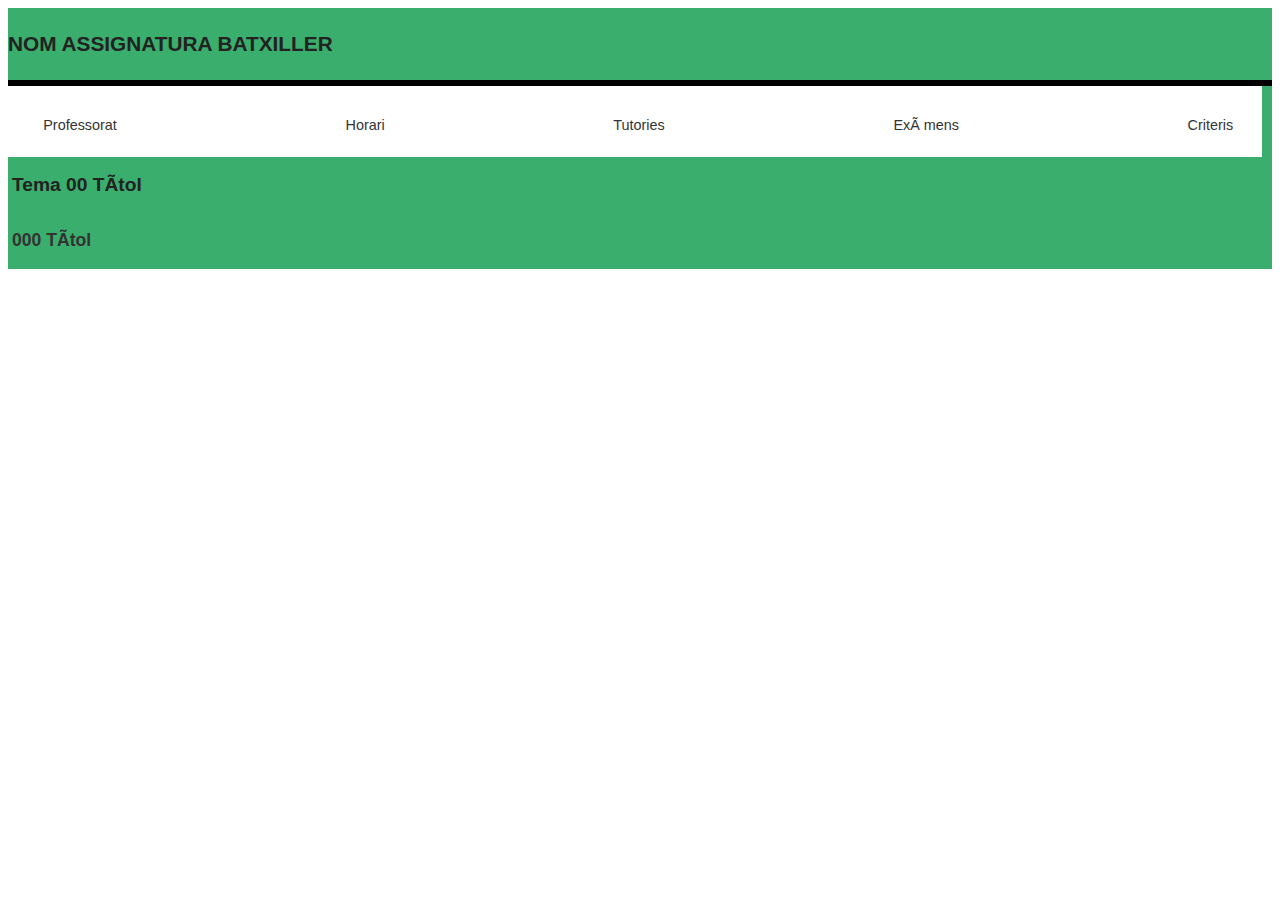
==== commit 6586a57f: "on" ====
--- a/index.html
+++ b/index.html
@@ -19,23 +19,28 @@
       <div class="info">
 
         <ul class="icones">
-          <li id="profeicon" class="icon">
+          <li class="icon" 
+          onclick="if (document.getElementsByClassName('bloc')[0].style.display=='none') { document.getElementsByClassName('bloc')[0].style.display='block';document.getElementsByClassName('bloc')[1].style.display='none';document.getElementsByClassName('bloc')[2].style.display='none';document.getElementsByClassName('bloc')[3].style.display='none';document.getElementsByClassName('bloc')[4].style.display='none'} else {document.getElementsByClassName('bloc')[0].style.display='none'}">
             <i class="fa fa-user"></i>
             <p id="profeiconp">Professorat</p>
           </li>
-          <li id="horaicon" class="icon">
+          <li class="icon"
+          onclick="if (document.getElementsByClassName('bloc')[1].style.display=='none') { document.getElementsByClassName('bloc')[0].style.display='none';document.getElementsByClassName('bloc')[1].style.display='block';document.getElementsByClassName('bloc')[2].style.display='none';document.getElementsByClassName('bloc')[3].style.display='none';document.getElementsByClassName('bloc')[4].style.display='none'} else {document.getElementsByClassName('bloc')[1].style.display='none'}">
             <i class="fa fa-clock"></i>
             <p id="horaiconp">Horari</p>
           </li>
-          <li id="tutoriaicon" class="icon">
+          <li class="icon"
+          onclick="if (document.getElementsByClassName('bloc')[2].style.display=='none') { document.getElementsByClassName('bloc')[0].style.display='none';document.getElementsByClassName('bloc')[1].style.display='none';document.getElementsByClassName('bloc')[2].style.display='block';document.getElementsByClassName('bloc')[3].style.display='none';document.getElementsByClassName('bloc')[4].style.display='none'} else {document.getElementsByClassName('bloc')[2].style.display='none'}">
             <i class="fa fa-users"></i>
             <p id="tutoriaiconp">Tutories</p>
           </li>
-          <li id="examenicon" class="icon">
+          <li class="icon"
+          onclick="if (document.getElementsByClassName('bloc')[3].style.display=='none') { document.getElementsByClassName('bloc')[0].style.display='none';document.getElementsByClassName('bloc')[1].style.display='none';document.getElementsByClassName('bloc')[2].style.display='none';document.getElementsByClassName('bloc')[3].style.display='block';document.getElementsByClassName('bloc')[4].style.display='none'} else {document.getElementsByClassName('bloc')[3].style.display='none'}">
             <i class="fa fa-address-book"></i>
             <p id="exameniconp">Exàmens</p>
           </li>
-          <li id="avaluaicon" class="icon">
+          <li class="icon"
+          onclick="if (document.getElementsByClassName('bloc')[4].style.display=='none') { document.getElementsByClassName('bloc')[0].style.display='none';document.getElementsByClassName('bloc')[1].style.display='none';document.getElementsByClassName('bloc')[2].style.display='none';document.getElementsByClassName('bloc')[3].style.display='none';document.getElementsByClassName('bloc')[4].style.display='block'} else {document.getElementsByClassName('bloc')[4].style.display='none'}">
             <i class="fa fa-pen"></i>
             <p id="avaluaiconp">Criteris</p>
           </li>
@@ -165,51 +170,9 @@
 </div>
 
   <script>
-      var blo= document.getElementsByClassName("bloc");
-      var icona= document.getElementsByClassName("icon");
-
-      icona[0].addEventListener("click", dada);
-      function dada() {
-          blo[0].style.display = "block";
-          blo[1].style.display = "none";
-          blo[2].style.display = "none";
-          blo[3].style.display = "none";
-          blo[4].style.display = "none";
-      }
-      icona[1].addEventListener("click", hora);
-      function hora() {
-          blo[0].style.display = "none";
-          blo[1].style.display = "block";
-          blo[2].style.display = "none";
-          blo[3].style.display = "none";
-          blo[4].style.display = "none";
-      }
-      icona[2].addEventListener("click", tutoria);
-      function tutoria() {
-          blo[0].style.display = "none";
-          blo[1].style.display = "none";
-          blo[2].style.display = "block";
-          blo[3].style.display = "none";
-          blo[4].style.display = "none";
-      }
-      icona[3].addEventListener("click", examen);
-      function examen() {
-          blo[0].style.display = "none";
-          blo[1].style.display = "none";
-          blo[2].style.display = "none";
-          blo[3].style.display = "block";
-          blo[4].style.display = "none";
-      }
-      icona[4].addEventListener("click", avaluacio);
-      function avaluacio() {
-          blo[0].style.display = "none";
-          blo[1].style.display = "none";
-          blo[2].style.display = "none";
-          blo[3].style.display = "none";
-          blo[4].style.display = "block";
-      }
-      var ix= document.getElementsByClassName("x");
-      for (var i = 0; i < ix.length; i++) {
+  var blo= document.getElementsByClassName("bloc");
+  var ix= document.getElementsByClassName("x");
+  for (var i = 0; i < ix.length; i++) {
         ix[i].addEventListener("click", tanca);
         function tanca() {
             blo[0].style.display = "none";
--- a/ceed.css
+++ b/ceed.css
@@ -133,13 +133,9 @@
 		font-size: 0.9em;
 		cursor: pointer;
 		line-height: 0.5;
-		padding: 0.5em 0.5em;
+		padding: 0.5rem 1rem;
 		color: #999;
 		text-align: center;
-	}
-	.ceed .icon p{
-		color: #333;
-		font-size: 0.7rem;
 	}
 	.ceed .icon:hover{
 		color: rgb(58,174,108);
@@ -155,6 +151,9 @@
 		text-align: center;
 	}
 	.ceed .icon p{
+		color: #333;
+		font-size: 0.7rem;
+		text-align: center;
 		margin: 0;
 		padding: 0;
 	}
@@ -310,7 +309,7 @@
 		list-style-type: none;
 		display: flex;
 		align-items: center;
-		/*justify-content: space-between;*/
+		justify-content: space-between;
 		margin: 0 auto;
 		padding: 0.5rem 0 0 0;
 		height: 7vh;
@@ -326,9 +325,6 @@
 		float: left;
 		/*border-bottom: solid 2pt #999;*/
 	}
-	.ceed .icon p{
-		color: #333;
-	}
 	.ceed .icon:hover{
 		color: rgb(58,174,108);
 		/*background-color: rgba(58,174,108,0.1);*/
@@ -343,6 +339,7 @@
 		font-size: 1.5em;
 	}
 	.ceed .icon p{
+		color: #333;
 		margin: 0;
 		padding: 0;
 	}
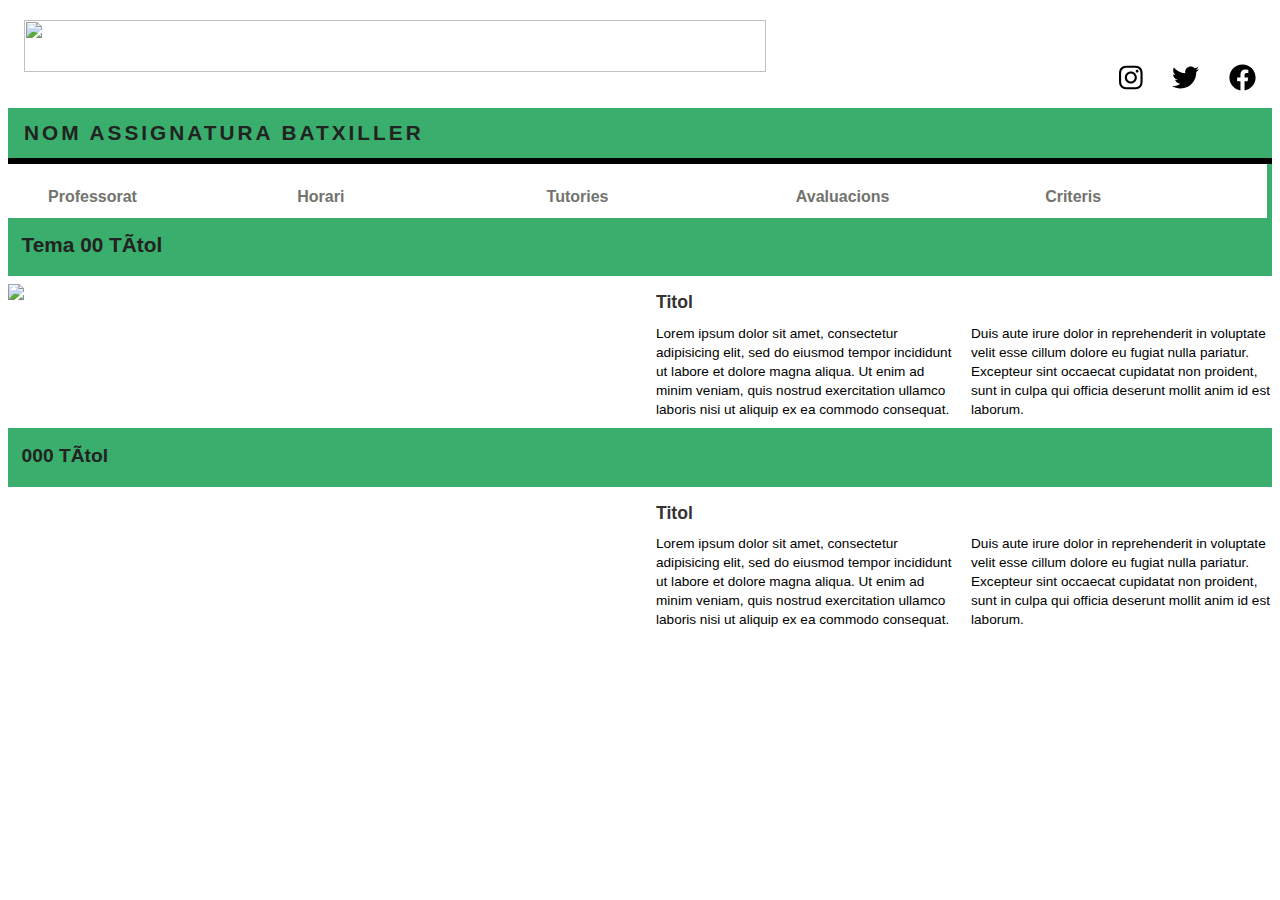
==== commit 2153a7ce: "avore" ====
--- a/index.html
+++ b/index.html
@@ -2,9 +2,14 @@
 <head>
   <meta charset="utf/8">
   <meta name="viewport" content="width=device-width, initial-scale=1">
-  
+
   <link rel="stylesheet" type="text/css" href="ceed.css">
-  <!--<link rel="stylesheet" type="text/css" href="https://pballester2017crn.github.io/ceed/ceed.css">
+  <!--<link rel="stylesheet" type="text/css" href="mobile.css">
+  <link rel="stylesheet" type="text/css" href="tablet.css">
+  <link rel="stylesheet" type="text/css" href="desktop.css">
+  <link rel="stylesheet" type="text/css" href="tot.css">
+  <link rel="stylesheet" type="text/css" href="ceed.css">
+  <link rel="stylesheet" type="text/css" href="https://pballester2017crn.github.io/ceed/ceed.css">
   <link rel="stylesheet" type="text/css" href="ceed_no.css">-->
 
 </head>
@@ -12,41 +17,60 @@
   <script src="https://use.fontawesome.com/releases/v5.15.2/js/all.js" data-auto-replace-svg="nest"></script>
   <!-- Comentaris -->
   <div class="ceed">
-      <div class="assignatura">
+    <div class="logos">
+      <div class="xarxes esq">
+        <a href="https://portal.edu.gva.es/ceedcv/" target="_blank">
+        <img src="https://portal.edu.gva.es/ceedcv/wp-content/uploads/sites/133/2022/09/ceedH.svg"/></a>
+      </div>
+
+        <div class="xarxes dr">
+        <a href="https://www.instagram.com/ceedcv_gva/" target="_blank">
+        <svg xmlns="http://www.w3.org/2000/svg" viewBox="0 0 448 512"><!--! Font Awesome Pro 6.2.0 by @fontawesome - https://fontawesome.com License - https://fontawesome.com/license (Commercial License) Copyright 2022 Fonticons, Inc. --><path d="M224.1 141c-63.6 0-114.9 51.3-114.9 114.9s51.3 114.9 114.9 114.9S339 319.5 339 255.9 287.7 141 224.1 141zm0 189.6c-41.1 0-74.7-33.5-74.7-74.7s33.5-74.7 74.7-74.7 74.7 33.5 74.7 74.7-33.6 74.7-74.7 74.7zm146.4-194.3c0 14.9-12 26.8-26.8 26.8-14.9 0-26.8-12-26.8-26.8s12-26.8 26.8-26.8 26.8 12 26.8 26.8zm76.1 27.2c-1.7-35.9-9.9-67.7-36.2-93.9-26.2-26.2-58-34.4-93.9-36.2-37-2.1-147.9-2.1-184.9 0-35.8 1.7-67.6 9.9-93.9 36.1s-34.4 58-36.2 93.9c-2.1 37-2.1 147.9 0 184.9 1.7 35.9 9.9 67.7 36.2 93.9s58 34.4 93.9 36.2c37 2.1 147.9 2.1 184.9 0 35.9-1.7 67.7-9.9 93.9-36.2 26.2-26.2 34.4-58 36.2-93.9 2.1-37 2.1-147.8 0-184.8zM398.8 388c-7.8 19.6-22.9 34.7-42.6 42.6-29.5 11.7-99.5 9-132.1 9s-102.7 2.6-132.1-9c-19.6-7.8-34.7-22.9-42.6-42.6-11.7-29.5-9-99.5-9-132.1s-2.6-102.7 9-132.1c7.8-19.6 22.9-34.7 42.6-42.6 29.5-11.7 99.5-9 132.1-9s102.7-2.6 132.1 9c19.6 7.8 34.7 22.9 42.6 42.6 11.7 29.5 9 99.5 9 132.1s2.7 102.7-9 132.1z"/></svg></a>
+
+        <a href="https://twitter.com/ceedcv?lang=ca" target="_blank">
+        <svg xmlns="http://www.w3.org/2000/svg" viewBox="0 0 512 512"><!--! Font Awesome Pro 6.2.0 by @fontawesome - https://fontawesome.com License - https://fontawesome.com/license (Commercial License) Copyright 2022 Fonticons, Inc. --><path d="M459.37 151.716c.325 4.548.325 9.097.325 13.645 0 138.72-105.583 298.558-298.558 298.558-59.452 0-114.68-17.219-161.137-47.106 8.447.974 16.568 1.299 25.34 1.299 49.055 0 94.213-16.568 130.274-44.832-46.132-.975-84.792-31.188-98.112-72.772 6.498.974 12.995 1.624 19.818 1.624 9.421 0 18.843-1.3 27.614-3.573-48.081-9.747-84.143-51.98-84.143-102.985v-1.299c13.969 7.797 30.214 12.67 47.431 13.319-28.264-18.843-46.781-51.005-46.781-87.391 0-19.492 5.197-37.36 14.294-52.954 51.655 63.675 129.3 105.258 216.365 109.807-1.624-7.797-2.599-15.918-2.599-24.04 0-57.828 46.782-104.934 104.934-104.934 30.213 0 57.502 12.67 76.67 33.137 23.715-4.548 46.456-13.32 66.599-25.34-7.798 24.366-24.366 44.833-46.132 57.827 21.117-2.273 41.584-8.122 60.426-16.243-14.292 20.791-32.161 39.308-52.628 54.253z"/></svg></a>
+
+        <a href="https://es-es.facebook.com/ceedcv/" target="_blank">
+        <svg xmlns="http://www.w3.org/2000/svg" viewBox="0 0 512 512"><!--! Font Awesome Pro 6.2.0 by @fontawesome - https://fontawesome.com License - https://fontawesome.com/license (Commercial License) Copyright 2022 Fonticons, Inc. --><path d="M504 256C504 119 393 8 256 8S8 119 8 256c0 123.78 90.69 226.38 209.25 245V327.69h-63V256h63v-54.64c0-62.15 37-96.48 93.67-96.48 27.14 0 55.52 4.84 55.52 4.84v61h-31.28c-30.8 0-40.41 19.12-40.41 38.73V256h68.78l-11 71.69h-57.78V501C413.31 482.38 504 379.78 504 256z"/></svg></a>
+
+      </div>
+
+    </div>
+      <div class="assignatura" style="background-color: rgb(58,174,108); background-image: url('https://portal.edu.gva.es/ceedcv/wp-content/uploads/sites/133/2022/09/distancia.svg');">
           <h4>Nom Assignatura Batxiller</h4>
           <!--<img src="https://portal.edu.gva.es/ceedcv/wp-content/uploads/sites/133/2022/09/distancia.svg" width="auto" height="100%">-->
       </div>
-      <div class="info">
+      <div class="info" style="border-right: solid 5px rgb(58,174,108);">
 
         <ul class="icones">
-          <li class="icon" 
-          onclick="if (document.getElementsByClassName('bloc')[0].style.display=='none') { document.getElementsByClassName('bloc')[0].style.display='block';document.getElementsByClassName('bloc')[1].style.display='none';document.getElementsByClassName('bloc')[2].style.display='none';document.getElementsByClassName('bloc')[3].style.display='none';document.getElementsByClassName('bloc')[4].style.display='none'} else {document.getElementsByClassName('bloc')[0].style.display='none'}">
+          <li class="icon"
+            onclick="if (document.getElementsByClassName('bloc')[0].style.display=='none') { document.getElementsByClassName('bloc')[0].style.display='block';document.getElementsByClassName('bloc')[1].style.display='none';document.getElementsByClassName('bloc')[2].style.display='none';document.getElementsByClassName('bloc')[3].style.display='none';document.getElementsByClassName('bloc')[4].style.display='none'} else {document.getElementsByClassName('bloc')[0].style.display='none'}">
             <i class="fa fa-user"></i>
-            <p id="profeiconp">Professorat</p>
+            <p class="texticon">Professorat</p>
           </li>
           <li class="icon"
           onclick="if (document.getElementsByClassName('bloc')[1].style.display=='none') { document.getElementsByClassName('bloc')[0].style.display='none';document.getElementsByClassName('bloc')[1].style.display='block';document.getElementsByClassName('bloc')[2].style.display='none';document.getElementsByClassName('bloc')[3].style.display='none';document.getElementsByClassName('bloc')[4].style.display='none'} else {document.getElementsByClassName('bloc')[1].style.display='none'}">
             <i class="fa fa-clock"></i>
-            <p id="horaiconp">Horari</p>
+            <p class="texticon">Horari</p>
           </li>
           <li class="icon"
           onclick="if (document.getElementsByClassName('bloc')[2].style.display=='none') { document.getElementsByClassName('bloc')[0].style.display='none';document.getElementsByClassName('bloc')[1].style.display='none';document.getElementsByClassName('bloc')[2].style.display='block';document.getElementsByClassName('bloc')[3].style.display='none';document.getElementsByClassName('bloc')[4].style.display='none'} else {document.getElementsByClassName('bloc')[2].style.display='none'}">
             <i class="fa fa-users"></i>
-            <p id="tutoriaiconp">Tutories</p>
+            <p class="texticon">Tutories</p>
           </li>
           <li class="icon"
           onclick="if (document.getElementsByClassName('bloc')[3].style.display=='none') { document.getElementsByClassName('bloc')[0].style.display='none';document.getElementsByClassName('bloc')[1].style.display='none';document.getElementsByClassName('bloc')[2].style.display='none';document.getElementsByClassName('bloc')[3].style.display='block';document.getElementsByClassName('bloc')[4].style.display='none'} else {document.getElementsByClassName('bloc')[3].style.display='none'}">
             <i class="fa fa-address-book"></i>
-            <p id="exameniconp">Exàmens</p>
+            <p class="texticon">Avaluacions</p>
           </li>
           <li class="icon"
           onclick="if (document.getElementsByClassName('bloc')[4].style.display=='none') { document.getElementsByClassName('bloc')[0].style.display='none';document.getElementsByClassName('bloc')[1].style.display='none';document.getElementsByClassName('bloc')[2].style.display='none';document.getElementsByClassName('bloc')[3].style.display='none';document.getElementsByClassName('bloc')[4].style.display='block'} else {document.getElementsByClassName('bloc')[4].style.display='none'}">
             <i class="fa fa-pen"></i>
-            <p id="avaluaiconp">Criteris</p>
+            <p class="texticon">Criteris</p>
           </li>
         </ul>
 
-        <div class="bloc">
+        <div class="bloc" style="display:none;">
           <h2 class="x">x</h2>
           <h5>Professorat</h5>
           <div class="profe">
@@ -94,7 +118,7 @@
             </ul>
           </div>
         </div>
-        <div class="bloc">
+        <div class="bloc" style="display:none;">
           <h2 class="x">x</h2>
           <h5>Horaris</h5>
           <ul>
@@ -106,16 +130,15 @@
           </ul>
         </div>
 
-        <div class="bloc">
+        <div class="bloc" style="display:none;">
           <h2 class="x">x</h2>
           <h5>Tutories</h5>
           <p>Unix-te a les tutories</p>
             <div class="colectiu">
-              <ul>
-                <a href="">
-                  <p class="boto">Col·lectives</p>
+                <a class="boto" style="border: solid 2pt rgb(58,174,108);
+            		background-color: rgb(58,174,108); " href="">
+                  Col·lectives
                 </a>
-              </ul>
               <ul>
                 <li><span class="fw6">Horari de tutories col·lectives online</span></li>
                 <li><span class="fw5">Matins:</span> Dimarts 9:55 - 10:50</li>
@@ -123,11 +146,10 @@
               </ul>
             </div>
             <div class="individu">
-              <ul>
-                <a href="">
-                  <p class="boto">Individuals</p>
+                <a class="boto" style="border: solid 2pt rgb(58,174,108);
+            		background-color: rgb(58,174,108);" href="">
+                  Individuals
                 </a>
-              </ul>
               <p>Per a sol·licitar les tutories individuals s'ha d'enviar un correu a nom.cognom@edu.gva.es o contactar a través de la missatgeria d'AULES.</p>
             </div>
 
@@ -137,9 +159,9 @@
           </div>
         </div>
 
-        <div class="bloc">
-          <h2 class="x">x</h2>
-          <h5>Exàmens</h5>
+        <div class="bloc" style="display:none;">
+          <h2 class="x">x</h2>
+          <h5>Avaluacions</h5>
           <ul><span class="tri">Primer semestre</span>
             <li>Dilluns</li>
             <li>Dimarts</li>
@@ -153,35 +175,70 @@
             <li>Dimarts</li>
           </ul>
         </div>
-        <div class="bloc">
+        <div class="bloc" style="display:none;">
           <h2 class="x">x</h2>
           <h5>Criteris d'avaluació</h5>
             <p>Instruments d'avaluació</p>
             <p>Rúbrica d'avaluació</p>
         </div>
       </div>
-
-      <div class="titol">
-          <h5><i class="fa fa-chevron-right"></i>Tema 00 Títol</h5>
-      </div>
-      <div class="tema">
-          <h6><i class="fa fa-chevron-right"></i>000 Títol</h6>
+</div>
+<div class="ceed">
+      <div class="titol" style="background-color:rgb(58,174,108);">
+          <h4><i class="fa fa-chevron-right"></i>Tema 00 Títol</h4>
+      </div>
+      <div class="contingut">
+        <div class="media">
+          <img src="https://portal.edu.gva.es/ceedcv/wp-content/uploads/sites/133/2022/09/distancia.svg"/>
+        </div>
+        <div class="mediatext">
+          <h6>Titol</h6>
+          <p>Lorem ipsum dolor sit amet, consectetur adipisicing elit, sed do eiusmod tempor incididunt ut labore et dolore magna aliqua. Ut enim ad minim veniam, quis nostrud exercitation ullamco laboris nisi ut aliquip ex ea commodo consequat. Duis aute irure dolor in reprehenderit in voluptate velit esse cillum dolore eu fugiat nulla pariatur. Excepteur sint occaecat cupidatat non proident, sunt in culpa qui officia deserunt mollit anim id est laborum.</p>
+        </div>
+      </div>
+</div>
+<div class="ceed">
+      <div class="tema" style="background-color:rgb(58,174,108);">
+          <h5><i class="fa fa-chevron-right"></i>000 Títol</h5>
+      </div>
+      <div class="contingut">
+        <div class="mediavideo">
+          <!--<iframe class="responsive-iframe" src="https://www.youtube.com/embed/tgbNymZ7vqY"></iframe>-->
+          <iframe class="responsive-iframe" src="https://www.youtube.com/embed/TDZmoOJUMPw" title="YouTube video player" frameborder="0" allow="accelerometer; autoplay; clipboard-write; encrypted-media; gyroscope; picture-in-picture" allowfullscreen></iframe>
+        </div>
+        <div class="mediatext">
+          <h6>Titol</h6>
+          <p>Lorem ipsum dolor sit amet, consectetur adipisicing elit, sed do eiusmod tempor incididunt ut labore et dolore magna aliqua. Ut enim ad minim veniam, quis nostrud exercitation ullamco laboris nisi ut aliquip ex ea commodo consequat. Duis aute irure dolor in reprehenderit in voluptate velit esse cillum dolore eu fugiat nulla pariatur. Excepteur sint occaecat cupidatat non proident, sunt in culpa qui officia deserunt mollit anim id est laborum.</p>
+        </div>
       </div>
 </div>
 
   <script>
   var blo= document.getElementsByClassName("bloc");
+  var icona= document.getElementsByClassName("icon");
+  var texticona= document.getElementsByClassName("texticon");
   var ix= document.getElementsByClassName("x");
   for (var i = 0; i < ix.length; i++) {
         ix[i].addEventListener("click", tanca);
         function tanca() {
-            blo[0].style.display = "none";
-            blo[1].style.display = "none";
-            blo[2].style.display = "none";
-            blo[3].style.display = "none";
-            blo[4].style.display = "none";
+          blo[0].style.display = "none";
+          blo[1].style.display = "none";
+          blo[2].style.display = "none";
+          blo[3].style.display = "none";
+          blo[4].style.display = "none";
         }
+      }
+
+    /*  var btns = header.getElementsByClassName("btn");*/
+      for (var i = 0; i < icona.length; i++) {
+        icona[i].addEventListener("click", function() {
+        var current = document.getElementsByClassName("active");
+        if (current.length > 0) {
+          current[0].className = current[0].className.replace(" active", "");
+        }
+        this.className += " active";
+        });
       }
   </script>
 </body>
-</html>+</html>
--- a/ceed.css
+++ b/ceed.css
@@ -1,16 +1,182 @@
 /* Aquí puedes escribir tu comentario */
 .ceed{
-	height: 100vh;
-	font-family: 'Arial', sans-serif;
-	font-size: 16px;
+	/*height: 100vh;*/
+	font-family: Arial, sans-serif;
 	font-weight: 400;
+	margin: 0 !important;
+	padding: 0 !important;
+	border: 0 !important;
+	box-sizing: border-box !important;
+	overflow-y: auto;
+	color: #333;
+}
+.ceed .logos{
+	box-sizing: border-box !important;
+	overflow: hidden;
+}
+.ceed .logos .xarxes{
 	margin: 0;
-	padding: 0;
-	border: 0;
+	float: left;
 	box-sizing: border-box;
-	color: #333;
-	line-height: 1.2em;
-}
+	}
+.ceed .logos .dr{
+	width: 40%;
+	text-align: right;
+}
+.ceed .logos .esq{
+	width: 60%;
+}
+.ceed .logos img{
+	width: auto;
+	height: 100%;
+}
+.ceed .logos svg{
+	width: auto;
+	height: 80%;
+	padding: 0.25rem 0.25rem;
+}
+.ceed .assignatura{
+	display: flex;
+	align-items: center;
+	/*align-content: center;
+	justify-content: space-between;*/
+	border-bottom: solid 5pt #000;
+	background-size: auto;
+	background-position: right;
+	background-repeat: no-repeat;
+}
+.ceed .info{
+	/*height: 90vh;*/
+	box-sizing: border-box;
+}
+.ceed .icon:hover{
+	color: #000;
+	border-bottom: solid 2.5pt #000;
+}
+.ceed .icon:hover p{
+	font-weight: 600 !important;
+	color: #000;
+}
+.ceed .active{
+	color: #000;
+	border-bottom: solid 2.5pt #000;
+	font-weight: 600 !important;
+}
+.ceed .bloc{
+	overflow: hidden;
+	display: none;
+	box-sizing: border-box;
+}
+.ceed .x{
+	text-transform: uppercase;
+	float: right;
+	cursor: pointer;
+}
+.ceed .bloc h5{
+	text-transform: uppercase;
+	font-weight: 600 !important;
+	font-size: 0.85rem;
+	margin: 0 0 0 2rem;
+	padding: 0.5rem 0 0 0;
+}
+.ceed .bloc ul{
+	list-style-type: none;
+	font-size: 0.95rem;
+	color: #000;
+	line-height: 1.2rem;
+}
+.ceed .bloc ul li{
+	font-size: 0.85rem;
+	list-style-type: none;
+	line-height: 1.2rem;
+}
+.ceed .bloc div ul{
+	margin: 0;
+	list-style-type: none;
+	line-height: 1.2rem;
+}
+.ceed .bloc div p{
+	margin: 0;
+}
+.ceed a{
+	text-decoration: none;
+}
+.ceed .boto{
+	width: 50%;
+	margin: 0 0 0 0rem;
+	border-radius: 5px;
+	color:#fff;
+	font-weight: 600;
+	text-decoration: none;
+	display: block;
+}
+.ceed .profe{
+	margin: 0;
+	display: flex;
+	box-sizing: border-box;
+}
+.ceed .profeimg{
+	height: auto;
+}
+.ceed .profeimg img{
+	width: 100%;
+	height: auto;
+	border-radius: 50%;
+	padding: 0 0 0 0;
+}
+.ceed .profe ul{
+	list-style-type: none;
+	margin: 0;
+}
+.ceed .nom{
+	font-weight:600;
+	font-size: 1rem;
+	line-height: 1.2rem;
+}
+.ceed .dpt{
+	font-style: italic;
+	font-weight: 500;
+	font-size: 0.9rem;
+	line-height: 1.2rem;
+}
+.ceed .correu{
+	font-size: 0.85rem;
+	line-height: 1.2rem;
+}
+.ceed .tlf{
+	font-size: 0.85rem;
+	line-height: 1.2rem;
+}
+.ceed .norma{
+	margin: 0;
+	padding: 0.5rem 0 0 0;
+}
+.ceed .contingut{
+	box-sizing: border-box;
+}
+.ceed .contingut .media, .ceed .contingut .mediatext, .ceed .contingut .mediavideo{
+	box-sizing: border-box;
+}
+.ceed .contingut .mediatext p{
+	font-size: 0.85rem;
+	list-style-type: none;
+	line-height: 1.2rem;
+}
+.ceed .contingut .mediavideo{
+	position: relative;
+	overflow: hidden;
+}
+.ceed .contingut .mediavideo .responsive-iframe {
+	position: absolute;
+	top: 0;
+	left: 0;
+	bottom: 0;
+	right: 0;
+	width: 100%;
+	height: 100%;
+	border: none;
+}
+
 .ceed h1{
 	font-size: 1.6rem;
 	font-weight: 900;
@@ -66,57 +232,51 @@
 }
 .ceed ul, .ceed li{
 	list-style-type: none;
-}
-.ceed .fw3{
-	font-weight: 300;
-}
-.ceed .fw4{
-	font-weight: 400;
-}
-.ceed .fw5{
+	display: block;
+}
+.fw5{
 	font-weight: 500;
 }
-.ceed .fw6{
+.fw6{
 	font-weight: 600;
 }
-.ceed .fw7{
-	font-weight: 700;
-}
-.ceed .fw8{
-	font-weight: 800;
-}
-.ceed .fw9{
-	font-weight: 900;
-}
-@media screen and (max-width: 767px){
+
+@media screen and (max-width: 480px){
 	.ceed{
-		height: 100vh;
-		overflow-y: auto;
+		font-size: 16px;
+		line-height: 1.4rem;
+	}
+	.ceed .logos{
+		height: 7vh;
+		padding: 0.5rem 0rem 0.5rem 0;
+	}
+	.ceed .logos .xarxes{
+		height: 6vh;
+		padding: 0rem 0.5rem 0.5rem 0.5rem !important;
+	}
+	.ceed .logos .dr{
+		height: 6vh;
+		padding: 0.5rem 0 0 0;
+	}
+	.ceed .logos .esq{
+		height: 5vh;
+		padding: 0.25rem 0 0.25rem 0.25rem;
+	}
+	.ceed .logos svg{
+		width: auto;
+		height: 80%;
+		padding: 0.35rem 0 0 0.5rem;
 	}
 	.ceed .assignatura{
-		height: 8vh;
-		background-color: rgb(58,174,108);
-		display: flex;
-		align-items: center;
-		/*align-content: center;
-		justify-content: space-between;*/
-		border-bottom: solid 5pt #000;
-		background-image: url("https://portal.edu.gva.es/ceedcv/wp-content/uploads/sites/133/2022/09/distancia.svg");
-		background-size: auto;
-		background-position: right;
-		background-repeat: no-repeat;
+		min-height: 7vh;
 	}
 	.ceed .assignatura h4{
-		margin: 0 0 0 0rem;
+		margin: 0 0 0 0.5rem;
 		padding: 0;
 		text-transform: uppercase;
 		font-size: 1.1rem;
-		font-weight: 700;
-	}
-	.ceed .info{
-		/*height: 90vh;*/
-		border-right: solid 5px rgb(58,174,108);
-		box-sizing: border-box;
+		letter-spacing: 3px;
+		font-weight: 800 !important;
 	}
 	.ceed .icones{
 		display: flex;
@@ -124,347 +284,501 @@
 		align-content: center;
 		justify-content: space-between;
 		list-style-type: none;
-		margin: 0 auto;
-		padding: 0.5rem 0 0 0;
-		height: 7vh;
-		
+		margin: 0;
+		padding: 0rem 0 0 0;
+		height: 8vh;
+		width: 90%;
+		text-align: center;
 	}
 	.ceed .icon{
-		font-size: 0.9em;
+		width: 20%;
+		font-size: 0.9rem;
 		cursor: pointer;
-		line-height: 0.5;
-		padding: 0.5rem 1rem;
-		color: #999;
+		line-height: 1rem;
+		padding: 1rem;
+		color: #79717A;
 		text-align: center;
 	}
-	.ceed .icon:hover{
-		color: rgb(58,174,108);
-		/*background-color: rgba(58,174,108,0.1);*/
-		border-bottom: solid 2pt rgb(58,174,108);
-	}
-	.ceed .icon:hover p{
-		font-weight: 600;
-		color: rgb(58,174,108);
-	}
 	.ceed .icon i{
-		font-size: 1.2em;
+		font-size: 1.5rem;
 		text-align: center;
-	}
-	.ceed .icon p{
-		color: #333;
+		padding: 0.5rem;
+	}
+	.ceed .icon .texticon{
+		color: #79717A;
 		font-size: 0.7rem;
 		text-align: center;
 		margin: 0;
 		padding: 0;
+		display: none;
 	}
 	.ceed .bloc{
 		padding: 1rem 0 1rem 0em;
-		overflow: hidden;
-		display: none;
-		box-sizing: border-box;
 	}
 	.ceed .x{
-		text-transform: uppercase;
-		float: right;
 		font-size: 1.2em;
 		font-weight: 100;
 		padding: 0 1rem 0 0;
+	}
+	.ceed .bloc h5{
+		text-transform: uppercase;
+		font-size: 0.9rem;
+		margin: 0 0rem 0.5rem 0rem;
+		padding: 0 0 0.25rem 0;
+		/*border-bottom: solid 1pt #000;*/
+	}
+	.ceed .bloc > ul{
+		margin: 0;
+		padding: 0;
+		display: block;
+	}
+	.ceed .bloc ul > li{
+		margin: 0;
+		padding: 0 0 0 0.5rem;
+		display: block;
+	}
+	.ceed .bloc .tri{
+		font-weight: 600 !important;
+	}
+	.ceed .bloc p{
+		font-size: 0.85rem;
+		padding: 0rem 0rem 0rem 0rem;
+	}
+	.ceed .bloc div{
+		padding: 0;
+		margin: 0;
+		list-style-type: none;
+	}
+	.ceed .bloc div > ul{
+		padding: 0.75rem 0rem 0rem 0rem !important;
+		display: block;
+	}
+	.ceed .bloc div > p{
+		padding: 0.5rem 0rem 0rem 0rem;
+	}
+	.ceed .bloc div ul > li{
+		margin: 0;
+		padding: 0rem 0 0 0;
+		display: block;
+	}
+	.ceed .boto{
+		height: 2rem;
+		margin: 0.5rem 0 0 0;
+		padding: 0.5rem 0.5rem 2rem 0.5rem;
+	}
+	.ceed .profe{
+		padding: 0rem 0 0rem 0rem;
+		display: flex;
+	}
+	.ceed .profeimg{
+		width: 13%;
+		padding: 0 0rem 0 0;
+	}
+	.ceed .profe ul{
+		width: 87%;
+		padding: 0 0 0 0.5rem !important;
+		display: block;
+	}
+	.ceed .nom{
+		font-weight:600;
+		font-size: 1rem;
+		line-height: 0.7rem;
+		padding: 0rem 0 0rem 0rem !important;
+	}
+	.ceed .dpt{
+		font-style: italic;
+		font-weight: 500;
+		font-size: 0.9rem;
+		line-height: 0.7rem;
+		padding: 0rem 0 0rem 0rem !important;
+	}
+	.ceed .correu{
+		font-size: 0.85em;
+		line-height: 0.7rem;
+		padding: 0rem 0 0rem 0rem !important;
+	}
+	.ceed .tlf{
+		font-size: 0.85em;
+		line-height: 0.7rem;
+		padding: 0rem 0 0rem 0rem !important;
+	}
+	.ceed .titol, .ceed .tema{
+		min-height: 5vh;
+		padding: 0rem 0rem 0.75rem 0 !important;
+	}
+	.ceed .titol h4, .ceed .tema h5{
+		margin: 0rem 0 0 0rem;
+		padding: 0.5rem 0rem 0.1rem 0 !important;
+		font-weight: 700 !important;
+	}
+	.ceed .titol h4 .fa-chevron-right, .ceed .tema h5 .fa-chevron-right{
+		margin: 0 0.35rem 0 0.5rem !important;
+		display: inline-block;
+	}
+	.ceed .norma h6{
+		padding: 0.5rem 0 0 0;
+		margin: 0;
+		font-size: 0.9em;
+	}
+	.ceed .norma p{
+		color: #999;
+		font-style: italic !important;
+		margin: 0;
+		padding: 0;
+	}
+	.ceed .contingut{
+		padding: 0.5rem 0 0 0;
+	}
+	.ceed .contingut .mediatext{
+		padding: 0.5rem 0 0 0rem;
+	}
+	.ceed .contingut .mediatext p{
+		padding: 0rem 0 0.5rem 0rem;
+	}
+	.ceed .contingut .mediavideo{
+  	width: 100%;
+  	padding-top: 56.25%;
+	}
+}
+
+@media screen and (min-width: 481px) and (max-width: 960px){
+	.ceed{
+		font-size: 18px;
+		line-height: 1.4rem;
+	}
+	.ceed .logos{
+		height: 50px;
+		padding: 0.5rem 0rem 0.5rem 0;
+	}
+	.ceed .logos .xarxes{
+		height: 40px;
+		padding: 0rem 0.5rem 0.5rem 0.5rem;
+	}
+	.ceed .logos .dr{
+	}
+	.ceed .logos .esq{
+	}
+	.ceed .logos svg{
+		width: auto;
+		height: 90%;
+		padding: 0.25rem 0 0 1rem;
+	}
+	.ceed .assignatura{
+		min-height: 50px;
+	}
+	.ceed .assignatura h4{
+		margin: 0 0 0 0.5rem;
+		padding: 0;
+		text-transform: uppercase;
+		font-size: 1.1rem;
+		letter-spacing: 3px;
+		font-weight: 800 !important;
+	}
+	.ceed .icones{
+		display: flex;
+		align-items: center;
+		align-content: center;
+		justify-content: space-between;
+		list-style-type: none;
+		margin: 0;
+		padding: 0rem 0 0 0;
+		height: 50px;
+		width: 99%;
+		text-align: center;
+	}
+	.ceed .icon{
+		height: 20px;
+		font-size: 0.9rem;
+		width: 20%;
+		/*display: flex;
+		align-items: center;*/
 		cursor: pointer;
+		line-height: 0.9rem;
+		padding: 1rem;
+		color: #79717A;
+		/*float: left;*/
+	}
+	.ceed .icon .fa{
+		font-size: 1.5rem;
+		padding: 0rem 0 0 0;
+		text-align: center;
+		display: block;
+	}
+	.ceed .icon .texticon{
+		color: #79717A;
+		margin: 0;
+		padding: 0 0 0.25rem 0;
+		font-size: 0.7rem;
+		text-align: center;
+		display: block;
+	}
+	.ceed .bloc{
+		padding: 1rem 0 1rem 1rem;
+	}
+	.ceed .x{
+		font-size: 1.4em;
+		font-weight: 100;
+		padding: 0 2rem 0 0;
 	}
 	.ceed .bloc h5{
 		text-transform: uppercase;
 		font-size: 0.9em;
-		margin: 0 1rem 0.5rem 1rem;
+		margin: 0 1rem 0.5rem 0rem;
 		padding: 0 0 0.25rem 0;
 		/*border-bottom: solid 1pt #000;*/
 	}
-	.ceed .bloc h6{
-		text-transform: uppercase;
-		font-weight: 500;
-		font-size: 0.85rem;
-		margin: 0 0 0 1rem;
-		padding: 0.5rem 0 0 0;
-	}
 	.ceed .bloc ul{
-		padding: 0rem 0.5rem 0rem 1em;
-		list-style-type: none;
-		font-size: 0.95rem;
-		color: #000;
+		padding: 0rem 0 0rem 0rem;
 	}
 	.ceed .bloc ul li{
-		font-size: 0.85rem;
-		list-style-type: none;
+		padding: 0 0 0 0.5rem;
 	}
 	.ceed .bloc .tri{
-		font-weight: 500;
+		font-weight: 600 !important;
 	}
 	.ceed .bloc p{
 		font-size: 0.85rem;
-		padding: 0rem 0.5rem 0rem 1rem;
+		padding: 0rem 0 0rem 0rem;
+	}
+	.ceed .bloc div{
+		padding: 0;
+		margin: 0;
+		list-style-type: none;
 	}
 	.ceed .bloc div ul{
-		padding: 0.5rem 0.5rem 0rem 1rem;
-		margin: 0;
-		list-style-type: none;
+		padding: 0.5rem 0 0rem 0rem;
 	}
 	.ceed .bloc div p{
-		padding: 0.5rem 0.5rem 0rem 1rem;
-		margin: 0;
+		padding: 0.5rem 0 0rem 0rem;
 	}
 	.ceed .bloc div ul li{
-		font-size: 0.85rem;
-		list-style-type: none;
-	}
-	.ceed a{
-		text-decoration: none;
+		margin: 0;
+		padding: 0rem 0 0 0;
+		display: block;
 	}
 	.ceed .boto{
+		height: 1.2rem;
+		margin: 0.5rem 0 0 0;
+		padding: 0.5rem 0rem 1.5rem 0.5rem;
+	}
+	.ceed .profe{
+		float: left;
 		width: 50%;
-		height: 2.5rem;
-		padding: 0;
-		margin: 0em;
-		border-radius: 5px;
-		border: solid 2pt rgb(58,174,108);
-		background-color: rgb(58,174,108);
-		color:#fff;
-		font-weight: 600;
-	}
-	.ceed .profe{
-		padding: 0rem 0 0rem 1rem;
-		margin: 0;
-		display: flex;
-		box-sizing: border-box;
+		padding: 1rem 0 1rem 1rem;
 	}
 	.ceed .profeimg{
-		width: 10%;
-		height: auto;
-		padding: 0;
-	}
-	.ceed .profeimg img{
-		width: 100%;
-		height: auto;
-		border-radius: 50%;
-		padding: 1rem 0 0 0;
+		width: 15%;
+		padding: 0;
 	}
 	.ceed .profe ul{
-		width: 90%;
-		list-style-type: none;
-		margin: 0;
-		padding: 0 0 0 1rem;
-	}
-	.ceed .nom{
-		font-weight:600;
-		font-size: 1em;
-	}
-	.ceed .dpt{
+		width: 85%;
+		padding: 0 0 0 1rem !important;
+		line-height: 1.2rem;
+	}
+	.ceed .correu{
+		padding-top: 0.5em;
+	}
+	.ceed .tutories{
+		overflow: hidden;
+	}
+	.ceed .colectiu, .ceed .individu{
+		float: left;
+		width: 50%;
+	}
+	.ceed .norma{
+		float: left;
+		width: 98%;
+	}
+	.ceed .norma p{
+		column-count: 2;
 		font-style: italic;
-		font-weight: 500;
+	}
+
+	.ceed .contingut{
+		padding: 0.5rem 0 0 0;
+	}
+	.ceed .titol, .ceed .tema{
+		min-height: 4vh;
+		padding: 0rem 0rem 0.75rem 0 !important;
+	}
+	.ceed .titol h4, .ceed .tema h5{
+		margin: 0rem 0 0 0rem;
+		padding: 0.5rem 0rem 0.1rem 0 !important;
+		font-weight: 700 !important;
+	}
+	.ceed .titol h4 .fa-chevron-right, .ceed .tema h5 .fa-chevron-right{
+		margin: 0 0.35rem 0 0.5rem !important;
+		display: inline-block;
+	}
+	.ceed .norma h6{
+		padding: 0.5rem 0 0 0;
+		margin: 0;
 		font-size: 0.9em;
 	}
-	.ceed .correu{
-		font-size: 0.85em;
-		padding-top: 0em;
-	}
-	.ceed .tlf{
-		font-size: 0.85em;
-	}
-	.ceed .titol, .ceed .tema{
-		background-color:rgb(58,174,108);
-		margin: 0rem 0 0 0rem;
-		padding: 0.5rem 1rem 0.1rem 0;
-	}
-	.ceed .titol i, .ceed .tema i{
-		padding: 0 0.25rem 0 0rem;
-	}
+	.ceed .contingut{
+		padding: 0.5rem 0 0 0;
+	}
+	.ceed .contingut .media, .ceed .contingut .mediatext, .ceed .contingut .mediavideo{
+		width: 50%;
+		float: left;
+	}
+	.ceed .contingut .mediatext{
+		padding: 0.5rem 0 0.5rem 1rem;
+	}
+	.ceed .contingut .mediatext p{
+		padding: 0rem 0 0rem 0rem;
+	}
+	.ceed .contingut .mediavideo{
+		width: 50%;
+		padding-top: 28.125%;
+	}
+}
 
-}
-@media screen and (min-width: 768px){
+@media screen and (min-width: 961px){
 	.ceed{
-		height: 100vh;
-		overflow-y: auto;
+		font-size: 20px;
+		line-height: 1.4rem;
+	}
+	.ceed .logos{
+		height: 100px;
+		padding: 0.5rem 0rem 0.5rem 0;
+	}
+	.ceed .logos .xarxes{
+		height: 40px;
+		padding: 0rem 0.5rem 0.5rem 0.5rem;
+	}
+	.ceed .logos .dr{
+		padding: 1.5rem 1rem 0 0;
+		height: 60px;
+	}
+	.ceed .logos .esq{
+		height: 60px;
+		padding: 0.25rem 0 0.25rem 1rem;
+	}
+	.ceed .logos svg{
+		width: auto;
+		height: 75%;
+		padding: 1.5rem 0 0 1.5rem;
 	}
 	.ceed .assignatura{
-		height: 8vh;
-		display: flex;
-		align-items: center;
-		/*align-content: center;
-		justify-content: space-between;*/
-		background-color: rgb(58,174,108);
-		border-bottom: solid 5pt #000;
-		background-image: url("https://portal.edu.gva.es/ceedcv/wp-content/uploads/sites/133/2022/09/distancia.svg");
-		background-size: auto;
-		background-position: right;
-		background-repeat: no-repeat;
+		min-height: 50px;
 	}
 	.ceed .assignatura h4{
-		margin: 0 0 0 0rem;
+		margin: 0 0 0 1rem;
 		text-transform: uppercase;
-	}
-	.ceed .info{
-		/*height: 90vh;*/
-		border-right: solid 10px rgb(58,174,108);
-		box-sizing: border-box;
+		letter-spacing: 3px;
+		font-weight: 800 !important;
 	}
 	.ceed .icones{
 		list-style-type: none;
 		display: flex;
 		align-items: center;
 		justify-content: space-between;
-		margin: 0 auto;
-		padding: 0.5rem 0 0 0;
-		height: 7vh;
+		margin: 0;
+		padding: 0.25rem 0 0 0;
+		height: 50px;
+		width: 99%;
 	}
 	.ceed .icon{
-		font-size: 0.9em;
+		font-size: 0.9rem;
+		width: 20%;
 		display: flex;
 		align-items: center;
 		cursor: pointer;
-		line-height: 0.5;
-		padding: 0.5em 2em;
-		color: #999;
+		line-height: 0.25rem;
+		padding: 1rem 1rem 0.5rem 1.5rem;
+		color: #72736E;
 		float: left;
-		/*border-bottom: solid 2pt #999;*/
-	}
-	.ceed .icon:hover{
-		color: rgb(58,174,108);
-		/*background-color: rgba(58,174,108,0.1);*/
-		border-bottom: solid 2pt rgb(58,174,108);
-	}
-	.ceed .icon:hover p{
-		font-weight: 600;
-		color: rgb(58,174,108);
+		/*border-bottom: solid 1.5pt #D9D9D9;*/
 	}
 	.ceed .icon i{
-		margin-right: 0.3em;
-		font-size: 1.5em;
-	}
-	.ceed .icon p{
-		color: #333;
-		margin: 0;
-		padding: 0;
+		margin-right: 0.25rem !important;
+		padding: 0 0rem 0 0;
+		font-size: 1.2rem;
+	}
+	.ceed .icon .texticon{
+		color: #72736E;
+		font-size: 1rem;
+		margin: 0;
+		padding: 0 0 0 0.75rem !important;
+		font-weight: 600 !important;
+	}
+	.ceed .active .texticon{
+		color: #000;
+		font-weight: 600 !important;
 	}
 	.ceed .bloc{
-		padding: 1rem 0 1rem 0em;
-		overflow: hidden;
-		display: none;
-		box-sizing: border-box;
+		padding: 1rem 0 1rem 1rem;
 	}
 	.ceed .x{
-		text-transform: uppercase;
-		float: right;
-		font-size: 1.4em;
+		font-size: 1.4rem;
 		font-weight: 100;
 		padding: 0 2rem 0 0;
-		cursor: pointer;
 	}
 	.ceed .bloc h5{
 		text-transform: uppercase;
-		font-size: 0.9em;
-		margin: 0 1rem 0.5rem 2rem;
+		font-size: 0.9rem;
+		margin: 0 1rem 0.5rem 0rem;
 		padding: 0 0 0.25rem 0;
 		/*border-bottom: solid 1pt #000;*/
 	}
-	.ceed .bloc h6{
-		text-transform: uppercase;
-		font-weight: 500;
-		font-size: 0.85rem;
-		margin: 0 0 0 2rem;
-		padding: 0.5rem 0 0 0;
-	}
 	.ceed .bloc ul{
-		padding: 0rem 0 0rem 2em;
-		list-style-type: none;
-		font-size: 0.95rem;
-		color: #000;
+		padding: 0rem 0 0rem 0rem;
 	}
 	.ceed .bloc ul li{
-		font-size: 0.85rem;
-		list-style-type: none;
+		padding: 0 0 0 0.5rem;
+	}
+	.ceed .bloc .tri{
+		font-weight: 500 !important;
 	}
 	.ceed .bloc p{
 		font-size: 0.85rem;
-		padding: 0rem 0 0rem 2rem;
+		padding: 0rem 0 0rem 0rem;
+	}
+	.ceed .bloc div{
+		padding: 0;
+		margin: 0;
+		list-style-type: none;
 	}
 	.ceed .bloc div ul{
-		padding: 0.5rem 0 0rem 2rem;
-		margin: 0;
-		list-style-type: none;
+		padding: 1rem 0 0rem 0rem;
 	}
 	.ceed .bloc div p{
-		padding: 0.5rem 0 0rem 2rem;
-		margin: 0;
+		padding: 0.5rem 0 0rem 0rem;
 	}
 	.ceed .bloc div ul li{
-		font-size: 0.85rem;
-		list-style-type: none;
-	}
-	.ceed a{
-		text-decoration: none;
+		margin: 0;
+		padding: 0rem 0 0 0;
+		display: block;
 	}
 	.ceed .boto{
-		width: 50%;
-		height: 2.5rem;
-		padding: 0;
-		margin: 0em;
-		border-radius: 5px;
-		border: solid 2pt rgb(58,174,108);
-		background-color:rgb(58,174,108); color:#fff;
-		font-weight: 600;
+		height: 1.5rem;
+		margin: 0.5rem 0 0 0;
+		padding: 1.0rem 0rem 2rem 1.5rem;
 	}
 	.ceed .profe{
 		float: left;
 		width: 50%;
-		padding: 1rem 0 1rem 2rem;
-		margin: 0;
-		display: flex;
-		box-sizing: border-box;
+		padding: 1rem 0 1rem 1rem;
 	}
 	.ceed .profeimg{
 		width: 10%;
-		height: auto;
-		padding: 0;
-	}
-	.ceed .profeimg img{
-		width: 100%;
-		height: auto;
-		border-radius: 50%;
+		padding: 0;
 	}
 	.ceed .profe ul{
 		width: 90%;
-		list-style-type: none;
-		margin: 0;
-		padding: 0 0 0 1rem;
-	}
-	.ceed .nom{
-		font-weight:600;
-		font-size: 1em;
-	}
-	.ceed .dpt{
-		font-style: italic;
-		font-weight: 500;
-		font-size: 0.9em;
+		padding: 0 0 0 1rem !important;
+		line-height: 1.2rem;
 	}
 	.ceed .correu{
-		font-size: 0.85em;
 		padding-top: 0.5em;
-	}
-	.ceed .tlf{
-		font-size: 0.85em;
-	}
-	.ceed .titol, .ceed .tema{
-		background-color:rgb(58,174,108);
-		margin: 0rem 0 0 0rem;
-		padding: 1rem 1rem 0.5rem 0;
-	}
-	.ceed .titol i, .ceed .tema i{
-		padding: 0 0.25rem 0 0rem;
 	}
 	.ceed .tutories{
 		overflow: hidden;
 	}
 	.ceed .colectiu, .ceed .individu{
 		float: left;
-		width: 49%;
+		width: 50%;
 	}
 	.ceed .norma{
 		float: left;
@@ -472,5 +786,42 @@
 	}
 	.ceed .norma p{
 		column-count: 2;
-	}
-}+		font-style: italic;
+	}
+	.ceed .titol, .ceed .tema{
+		min-height: 5vh;
+		padding: 0rem 0rem 0.75rem 0 !important;
+	}
+	.ceed .titol h4, .ceed .tema h5{
+		margin: 0rem 0 0 0rem;
+		padding: 1rem 1rem 0.5rem 0 !important;
+		font-weight: 700 !important;
+	}
+	.ceed .titol h4 .fa-chevron-right, .ceed .tema h5 .fa-chevron-right{
+		margin: 0 0.35rem 0 0.5rem !important;
+		display: inline-block;
+	}
+	.ceed .norma h6{
+		padding: 0.5rem 0 0 0;
+		margin: 0;
+		font-size: 0.9em;
+	}
+	.ceed .contingut{
+		padding: 0.5rem 0 0 0;
+	}
+	.ceed .contingut .media, .ceed .contingut .mediatext, .ceed .contingut .mediavideo{
+		width: 50%;
+		float: left;
+	}
+	.ceed .contingut .mediatext{
+		padding: 0.5rem 0 0.5rem 1rem;
+	}
+	.ceed .contingut .mediatext p{
+		padding: 0rem 0 0 0rem;
+		column-count: 2;
+	}
+	.ceed .contingut .mediavideo{
+  	width: 50%;
+  	padding-top: 28.125%;
+	}
+}
--- a/ceed.css
+++ b/ceed.css
@@ -1,16 +1,182 @@
 /* Aquí puedes escribir tu comentario */
 .ceed{
-	height: 100vh;
-	font-family: 'Arial', sans-serif;
-	font-size: 16px;
+	/*height: 100vh;*/
+	font-family: Arial, sans-serif;
 	font-weight: 400;
+	margin: 0 !important;
+	padding: 0 !important;
+	border: 0 !important;
+	box-sizing: border-box !important;
+	overflow-y: auto;
+	color: #333;
+}
+.ceed .logos{
+	box-sizing: border-box !important;
+	overflow: hidden;
+}
+.ceed .logos .xarxes{
 	margin: 0;
-	padding: 0;
-	border: 0;
+	float: left;
 	box-sizing: border-box;
-	color: #333;
-	line-height: 1.2em;
-}
+	}
+.ceed .logos .dr{
+	width: 40%;
+	text-align: right;
+}
+.ceed .logos .esq{
+	width: 60%;
+}
+.ceed .logos img{
+	width: auto;
+	height: 100%;
+}
+.ceed .logos svg{
+	width: auto;
+	height: 80%;
+	padding: 0.25rem 0.25rem;
+}
+.ceed .assignatura{
+	display: flex;
+	align-items: center;
+	/*align-content: center;
+	justify-content: space-between;*/
+	border-bottom: solid 5pt #000;
+	background-size: auto;
+	background-position: right;
+	background-repeat: no-repeat;
+}
+.ceed .info{
+	/*height: 90vh;*/
+	box-sizing: border-box;
+}
+.ceed .icon:hover{
+	color: #000;
+	border-bottom: solid 2.5pt #000;
+}
+.ceed .icon:hover p{
+	font-weight: 600 !important;
+	color: #000;
+}
+.ceed .active{
+	color: #000;
+	border-bottom: solid 2.5pt #000;
+	font-weight: 600 !important;
+}
+.ceed .bloc{
+	overflow: hidden;
+	display: none;
+	box-sizing: border-box;
+}
+.ceed .x{
+	text-transform: uppercase;
+	float: right;
+	cursor: pointer;
+}
+.ceed .bloc h5{
+	text-transform: uppercase;
+	font-weight: 600 !important;
+	font-size: 0.85rem;
+	margin: 0 0 0 2rem;
+	padding: 0.5rem 0 0 0;
+}
+.ceed .bloc ul{
+	list-style-type: none;
+	font-size: 0.95rem;
+	color: #000;
+	line-height: 1.2rem;
+}
+.ceed .bloc ul li{
+	font-size: 0.85rem;
+	list-style-type: none;
+	line-height: 1.2rem;
+}
+.ceed .bloc div ul{
+	margin: 0;
+	list-style-type: none;
+	line-height: 1.2rem;
+}
+.ceed .bloc div p{
+	margin: 0;
+}
+.ceed a{
+	text-decoration: none;
+}
+.ceed .boto{
+	width: 50%;
+	margin: 0 0 0 0rem;
+	border-radius: 5px;
+	color:#fff;
+	font-weight: 600;
+	text-decoration: none;
+	display: block;
+}
+.ceed .profe{
+	margin: 0;
+	display: flex;
+	box-sizing: border-box;
+}
+.ceed .profeimg{
+	height: auto;
+}
+.ceed .profeimg img{
+	width: 100%;
+	height: auto;
+	border-radius: 50%;
+	padding: 0 0 0 0;
+}
+.ceed .profe ul{
+	list-style-type: none;
+	margin: 0;
+}
+.ceed .nom{
+	font-weight:600;
+	font-size: 1rem;
+	line-height: 1.2rem;
+}
+.ceed .dpt{
+	font-style: italic;
+	font-weight: 500;
+	font-size: 0.9rem;
+	line-height: 1.2rem;
+}
+.ceed .correu{
+	font-size: 0.85rem;
+	line-height: 1.2rem;
+}
+.ceed .tlf{
+	font-size: 0.85rem;
+	line-height: 1.2rem;
+}
+.ceed .norma{
+	margin: 0;
+	padding: 0.5rem 0 0 0;
+}
+.ceed .contingut{
+	box-sizing: border-box;
+}
+.ceed .contingut .media, .ceed .contingut .mediatext, .ceed .contingut .mediavideo{
+	box-sizing: border-box;
+}
+.ceed .contingut .mediatext p{
+	font-size: 0.85rem;
+	list-style-type: none;
+	line-height: 1.2rem;
+}
+.ceed .contingut .mediavideo{
+	position: relative;
+	overflow: hidden;
+}
+.ceed .contingut .mediavideo .responsive-iframe {
+	position: absolute;
+	top: 0;
+	left: 0;
+	bottom: 0;
+	right: 0;
+	width: 100%;
+	height: 100%;
+	border: none;
+}
+
 .ceed h1{
 	font-size: 1.6rem;
 	font-weight: 900;
@@ -66,57 +232,51 @@
 }
 .ceed ul, .ceed li{
 	list-style-type: none;
-}
-.ceed .fw3{
-	font-weight: 300;
-}
-.ceed .fw4{
-	font-weight: 400;
-}
-.ceed .fw5{
+	display: block;
+}
+.fw5{
 	font-weight: 500;
 }
-.ceed .fw6{
+.fw6{
 	font-weight: 600;
 }
-.ceed .fw7{
-	font-weight: 700;
-}
-.ceed .fw8{
-	font-weight: 800;
-}
-.ceed .fw9{
-	font-weight: 900;
-}
-@media screen and (max-width: 767px){
+
+@media screen and (max-width: 480px){
 	.ceed{
-		height: 100vh;
-		overflow-y: auto;
+		font-size: 16px;
+		line-height: 1.4rem;
+	}
+	.ceed .logos{
+		height: 7vh;
+		padding: 0.5rem 0rem 0.5rem 0;
+	}
+	.ceed .logos .xarxes{
+		height: 6vh;
+		padding: 0rem 0.5rem 0.5rem 0.5rem !important;
+	}
+	.ceed .logos .dr{
+		height: 6vh;
+		padding: 0.5rem 0 0 0;
+	}
+	.ceed .logos .esq{
+		height: 5vh;
+		padding: 0.25rem 0 0.25rem 0.25rem;
+	}
+	.ceed .logos svg{
+		width: auto;
+		height: 80%;
+		padding: 0.35rem 0 0 0.5rem;
 	}
 	.ceed .assignatura{
-		height: 8vh;
-		background-color: rgb(58,174,108);
-		display: flex;
-		align-items: center;
-		/*align-content: center;
-		justify-content: space-between;*/
-		border-bottom: solid 5pt #000;
-		background-image: url("https://portal.edu.gva.es/ceedcv/wp-content/uploads/sites/133/2022/09/distancia.svg");
-		background-size: auto;
-		background-position: right;
-		background-repeat: no-repeat;
+		min-height: 7vh;
 	}
 	.ceed .assignatura h4{
-		margin: 0 0 0 0rem;
+		margin: 0 0 0 0.5rem;
 		padding: 0;
 		text-transform: uppercase;
 		font-size: 1.1rem;
-		font-weight: 700;
-	}
-	.ceed .info{
-		/*height: 90vh;*/
-		border-right: solid 5px rgb(58,174,108);
-		box-sizing: border-box;
+		letter-spacing: 3px;
+		font-weight: 800 !important;
 	}
 	.ceed .icones{
 		display: flex;
@@ -124,347 +284,501 @@
 		align-content: center;
 		justify-content: space-between;
 		list-style-type: none;
-		margin: 0 auto;
-		padding: 0.5rem 0 0 0;
-		height: 7vh;
-		
+		margin: 0;
+		padding: 0rem 0 0 0;
+		height: 8vh;
+		width: 90%;
+		text-align: center;
 	}
 	.ceed .icon{
-		font-size: 0.9em;
+		width: 20%;
+		font-size: 0.9rem;
 		cursor: pointer;
-		line-height: 0.5;
-		padding: 0.5rem 1rem;
-		color: #999;
+		line-height: 1rem;
+		padding: 1rem;
+		color: #79717A;
 		text-align: center;
 	}
-	.ceed .icon:hover{
-		color: rgb(58,174,108);
-		/*background-color: rgba(58,174,108,0.1);*/
-		border-bottom: solid 2pt rgb(58,174,108);
-	}
-	.ceed .icon:hover p{
-		font-weight: 600;
-		color: rgb(58,174,108);
-	}
 	.ceed .icon i{
-		font-size: 1.2em;
+		font-size: 1.5rem;
 		text-align: center;
-	}
-	.ceed .icon p{
-		color: #333;
+		padding: 0.5rem;
+	}
+	.ceed .icon .texticon{
+		color: #79717A;
 		font-size: 0.7rem;
 		text-align: center;
 		margin: 0;
 		padding: 0;
+		display: none;
 	}
 	.ceed .bloc{
 		padding: 1rem 0 1rem 0em;
-		overflow: hidden;
-		display: none;
-		box-sizing: border-box;
 	}
 	.ceed .x{
-		text-transform: uppercase;
-		float: right;
 		font-size: 1.2em;
 		font-weight: 100;
 		padding: 0 1rem 0 0;
+	}
+	.ceed .bloc h5{
+		text-transform: uppercase;
+		font-size: 0.9rem;
+		margin: 0 0rem 0.5rem 0rem;
+		padding: 0 0 0.25rem 0;
+		/*border-bottom: solid 1pt #000;*/
+	}
+	.ceed .bloc > ul{
+		margin: 0;
+		padding: 0;
+		display: block;
+	}
+	.ceed .bloc ul > li{
+		margin: 0;
+		padding: 0 0 0 0.5rem;
+		display: block;
+	}
+	.ceed .bloc .tri{
+		font-weight: 600 !important;
+	}
+	.ceed .bloc p{
+		font-size: 0.85rem;
+		padding: 0rem 0rem 0rem 0rem;
+	}
+	.ceed .bloc div{
+		padding: 0;
+		margin: 0;
+		list-style-type: none;
+	}
+	.ceed .bloc div > ul{
+		padding: 0.75rem 0rem 0rem 0rem !important;
+		display: block;
+	}
+	.ceed .bloc div > p{
+		padding: 0.5rem 0rem 0rem 0rem;
+	}
+	.ceed .bloc div ul > li{
+		margin: 0;
+		padding: 0rem 0 0 0;
+		display: block;
+	}
+	.ceed .boto{
+		height: 2rem;
+		margin: 0.5rem 0 0 0;
+		padding: 0.5rem 0.5rem 2rem 0.5rem;
+	}
+	.ceed .profe{
+		padding: 0rem 0 0rem 0rem;
+		display: flex;
+	}
+	.ceed .profeimg{
+		width: 13%;
+		padding: 0 0rem 0 0;
+	}
+	.ceed .profe ul{
+		width: 87%;
+		padding: 0 0 0 0.5rem !important;
+		display: block;
+	}
+	.ceed .nom{
+		font-weight:600;
+		font-size: 1rem;
+		line-height: 0.7rem;
+		padding: 0rem 0 0rem 0rem !important;
+	}
+	.ceed .dpt{
+		font-style: italic;
+		font-weight: 500;
+		font-size: 0.9rem;
+		line-height: 0.7rem;
+		padding: 0rem 0 0rem 0rem !important;
+	}
+	.ceed .correu{
+		font-size: 0.85em;
+		line-height: 0.7rem;
+		padding: 0rem 0 0rem 0rem !important;
+	}
+	.ceed .tlf{
+		font-size: 0.85em;
+		line-height: 0.7rem;
+		padding: 0rem 0 0rem 0rem !important;
+	}
+	.ceed .titol, .ceed .tema{
+		min-height: 5vh;
+		padding: 0rem 0rem 0.75rem 0 !important;
+	}
+	.ceed .titol h4, .ceed .tema h5{
+		margin: 0rem 0 0 0rem;
+		padding: 0.5rem 0rem 0.1rem 0 !important;
+		font-weight: 700 !important;
+	}
+	.ceed .titol h4 .fa-chevron-right, .ceed .tema h5 .fa-chevron-right{
+		margin: 0 0.35rem 0 0.5rem !important;
+		display: inline-block;
+	}
+	.ceed .norma h6{
+		padding: 0.5rem 0 0 0;
+		margin: 0;
+		font-size: 0.9em;
+	}
+	.ceed .norma p{
+		color: #999;
+		font-style: italic !important;
+		margin: 0;
+		padding: 0;
+	}
+	.ceed .contingut{
+		padding: 0.5rem 0 0 0;
+	}
+	.ceed .contingut .mediatext{
+		padding: 0.5rem 0 0 0rem;
+	}
+	.ceed .contingut .mediatext p{
+		padding: 0rem 0 0.5rem 0rem;
+	}
+	.ceed .contingut .mediavideo{
+  	width: 100%;
+  	padding-top: 56.25%;
+	}
+}
+
+@media screen and (min-width: 481px) and (max-width: 960px){
+	.ceed{
+		font-size: 18px;
+		line-height: 1.4rem;
+	}
+	.ceed .logos{
+		height: 50px;
+		padding: 0.5rem 0rem 0.5rem 0;
+	}
+	.ceed .logos .xarxes{
+		height: 40px;
+		padding: 0rem 0.5rem 0.5rem 0.5rem;
+	}
+	.ceed .logos .dr{
+	}
+	.ceed .logos .esq{
+	}
+	.ceed .logos svg{
+		width: auto;
+		height: 90%;
+		padding: 0.25rem 0 0 1rem;
+	}
+	.ceed .assignatura{
+		min-height: 50px;
+	}
+	.ceed .assignatura h4{
+		margin: 0 0 0 0.5rem;
+		padding: 0;
+		text-transform: uppercase;
+		font-size: 1.1rem;
+		letter-spacing: 3px;
+		font-weight: 800 !important;
+	}
+	.ceed .icones{
+		display: flex;
+		align-items: center;
+		align-content: center;
+		justify-content: space-between;
+		list-style-type: none;
+		margin: 0;
+		padding: 0rem 0 0 0;
+		height: 50px;
+		width: 99%;
+		text-align: center;
+	}
+	.ceed .icon{
+		height: 20px;
+		font-size: 0.9rem;
+		width: 20%;
+		/*display: flex;
+		align-items: center;*/
 		cursor: pointer;
+		line-height: 0.9rem;
+		padding: 1rem;
+		color: #79717A;
+		/*float: left;*/
+	}
+	.ceed .icon .fa{
+		font-size: 1.5rem;
+		padding: 0rem 0 0 0;
+		text-align: center;
+		display: block;
+	}
+	.ceed .icon .texticon{
+		color: #79717A;
+		margin: 0;
+		padding: 0 0 0.25rem 0;
+		font-size: 0.7rem;
+		text-align: center;
+		display: block;
+	}
+	.ceed .bloc{
+		padding: 1rem 0 1rem 1rem;
+	}
+	.ceed .x{
+		font-size: 1.4em;
+		font-weight: 100;
+		padding: 0 2rem 0 0;
 	}
 	.ceed .bloc h5{
 		text-transform: uppercase;
 		font-size: 0.9em;
-		margin: 0 1rem 0.5rem 1rem;
+		margin: 0 1rem 0.5rem 0rem;
 		padding: 0 0 0.25rem 0;
 		/*border-bottom: solid 1pt #000;*/
 	}
-	.ceed .bloc h6{
-		text-transform: uppercase;
-		font-weight: 500;
-		font-size: 0.85rem;
-		margin: 0 0 0 1rem;
-		padding: 0.5rem 0 0 0;
-	}
 	.ceed .bloc ul{
-		padding: 0rem 0.5rem 0rem 1em;
-		list-style-type: none;
-		font-size: 0.95rem;
-		color: #000;
+		padding: 0rem 0 0rem 0rem;
 	}
 	.ceed .bloc ul li{
-		font-size: 0.85rem;
-		list-style-type: none;
+		padding: 0 0 0 0.5rem;
 	}
 	.ceed .bloc .tri{
-		font-weight: 500;
+		font-weight: 600 !important;
 	}
 	.ceed .bloc p{
 		font-size: 0.85rem;
-		padding: 0rem 0.5rem 0rem 1rem;
+		padding: 0rem 0 0rem 0rem;
+	}
+	.ceed .bloc div{
+		padding: 0;
+		margin: 0;
+		list-style-type: none;
 	}
 	.ceed .bloc div ul{
-		padding: 0.5rem 0.5rem 0rem 1rem;
-		margin: 0;
-		list-style-type: none;
+		padding: 0.5rem 0 0rem 0rem;
 	}
 	.ceed .bloc div p{
-		padding: 0.5rem 0.5rem 0rem 1rem;
-		margin: 0;
+		padding: 0.5rem 0 0rem 0rem;
 	}
 	.ceed .bloc div ul li{
-		font-size: 0.85rem;
-		list-style-type: none;
-	}
-	.ceed a{
-		text-decoration: none;
+		margin: 0;
+		padding: 0rem 0 0 0;
+		display: block;
 	}
 	.ceed .boto{
+		height: 1.2rem;
+		margin: 0.5rem 0 0 0;
+		padding: 0.5rem 0rem 1.5rem 0.5rem;
+	}
+	.ceed .profe{
+		float: left;
 		width: 50%;
-		height: 2.5rem;
-		padding: 0;
-		margin: 0em;
-		border-radius: 5px;
-		border: solid 2pt rgb(58,174,108);
-		background-color: rgb(58,174,108);
-		color:#fff;
-		font-weight: 600;
-	}
-	.ceed .profe{
-		padding: 0rem 0 0rem 1rem;
-		margin: 0;
-		display: flex;
-		box-sizing: border-box;
+		padding: 1rem 0 1rem 1rem;
 	}
 	.ceed .profeimg{
-		width: 10%;
-		height: auto;
-		padding: 0;
-	}
-	.ceed .profeimg img{
-		width: 100%;
-		height: auto;
-		border-radius: 50%;
-		padding: 1rem 0 0 0;
+		width: 15%;
+		padding: 0;
 	}
 	.ceed .profe ul{
-		width: 90%;
-		list-style-type: none;
-		margin: 0;
-		padding: 0 0 0 1rem;
-	}
-	.ceed .nom{
-		font-weight:600;
-		font-size: 1em;
-	}
-	.ceed .dpt{
+		width: 85%;
+		padding: 0 0 0 1rem !important;
+		line-height: 1.2rem;
+	}
+	.ceed .correu{
+		padding-top: 0.5em;
+	}
+	.ceed .tutories{
+		overflow: hidden;
+	}
+	.ceed .colectiu, .ceed .individu{
+		float: left;
+		width: 50%;
+	}
+	.ceed .norma{
+		float: left;
+		width: 98%;
+	}
+	.ceed .norma p{
+		column-count: 2;
 		font-style: italic;
-		font-weight: 500;
+	}
+
+	.ceed .contingut{
+		padding: 0.5rem 0 0 0;
+	}
+	.ceed .titol, .ceed .tema{
+		min-height: 4vh;
+		padding: 0rem 0rem 0.75rem 0 !important;
+	}
+	.ceed .titol h4, .ceed .tema h5{
+		margin: 0rem 0 0 0rem;
+		padding: 0.5rem 0rem 0.1rem 0 !important;
+		font-weight: 700 !important;
+	}
+	.ceed .titol h4 .fa-chevron-right, .ceed .tema h5 .fa-chevron-right{
+		margin: 0 0.35rem 0 0.5rem !important;
+		display: inline-block;
+	}
+	.ceed .norma h6{
+		padding: 0.5rem 0 0 0;
+		margin: 0;
 		font-size: 0.9em;
 	}
-	.ceed .correu{
-		font-size: 0.85em;
-		padding-top: 0em;
-	}
-	.ceed .tlf{
-		font-size: 0.85em;
-	}
-	.ceed .titol, .ceed .tema{
-		background-color:rgb(58,174,108);
-		margin: 0rem 0 0 0rem;
-		padding: 0.5rem 1rem 0.1rem 0;
-	}
-	.ceed .titol i, .ceed .tema i{
-		padding: 0 0.25rem 0 0rem;
-	}
+	.ceed .contingut{
+		padding: 0.5rem 0 0 0;
+	}
+	.ceed .contingut .media, .ceed .contingut .mediatext, .ceed .contingut .mediavideo{
+		width: 50%;
+		float: left;
+	}
+	.ceed .contingut .mediatext{
+		padding: 0.5rem 0 0.5rem 1rem;
+	}
+	.ceed .contingut .mediatext p{
+		padding: 0rem 0 0rem 0rem;
+	}
+	.ceed .contingut .mediavideo{
+		width: 50%;
+		padding-top: 28.125%;
+	}
+}
 
-}
-@media screen and (min-width: 768px){
+@media screen and (min-width: 961px){
 	.ceed{
-		height: 100vh;
-		overflow-y: auto;
+		font-size: 20px;
+		line-height: 1.4rem;
+	}
+	.ceed .logos{
+		height: 100px;
+		padding: 0.5rem 0rem 0.5rem 0;
+	}
+	.ceed .logos .xarxes{
+		height: 40px;
+		padding: 0rem 0.5rem 0.5rem 0.5rem;
+	}
+	.ceed .logos .dr{
+		padding: 1.5rem 1rem 0 0;
+		height: 60px;
+	}
+	.ceed .logos .esq{
+		height: 60px;
+		padding: 0.25rem 0 0.25rem 1rem;
+	}
+	.ceed .logos svg{
+		width: auto;
+		height: 75%;
+		padding: 1.5rem 0 0 1.5rem;
 	}
 	.ceed .assignatura{
-		height: 8vh;
-		display: flex;
-		align-items: center;
-		/*align-content: center;
-		justify-content: space-between;*/
-		background-color: rgb(58,174,108);
-		border-bottom: solid 5pt #000;
-		background-image: url("https://portal.edu.gva.es/ceedcv/wp-content/uploads/sites/133/2022/09/distancia.svg");
-		background-size: auto;
-		background-position: right;
-		background-repeat: no-repeat;
+		min-height: 50px;
 	}
 	.ceed .assignatura h4{
-		margin: 0 0 0 0rem;
+		margin: 0 0 0 1rem;
 		text-transform: uppercase;
-	}
-	.ceed .info{
-		/*height: 90vh;*/
-		border-right: solid 10px rgb(58,174,108);
-		box-sizing: border-box;
+		letter-spacing: 3px;
+		font-weight: 800 !important;
 	}
 	.ceed .icones{
 		list-style-type: none;
 		display: flex;
 		align-items: center;
 		justify-content: space-between;
-		margin: 0 auto;
-		padding: 0.5rem 0 0 0;
-		height: 7vh;
+		margin: 0;
+		padding: 0.25rem 0 0 0;
+		height: 50px;
+		width: 99%;
 	}
 	.ceed .icon{
-		font-size: 0.9em;
+		font-size: 0.9rem;
+		width: 20%;
 		display: flex;
 		align-items: center;
 		cursor: pointer;
-		line-height: 0.5;
-		padding: 0.5em 2em;
-		color: #999;
+		line-height: 0.25rem;
+		padding: 1rem 1rem 0.5rem 1.5rem;
+		color: #72736E;
 		float: left;
-		/*border-bottom: solid 2pt #999;*/
-	}
-	.ceed .icon:hover{
-		color: rgb(58,174,108);
-		/*background-color: rgba(58,174,108,0.1);*/
-		border-bottom: solid 2pt rgb(58,174,108);
-	}
-	.ceed .icon:hover p{
-		font-weight: 600;
-		color: rgb(58,174,108);
+		/*border-bottom: solid 1.5pt #D9D9D9;*/
 	}
 	.ceed .icon i{
-		margin-right: 0.3em;
-		font-size: 1.5em;
-	}
-	.ceed .icon p{
-		color: #333;
-		margin: 0;
-		padding: 0;
+		margin-right: 0.25rem !important;
+		padding: 0 0rem 0 0;
+		font-size: 1.2rem;
+	}
+	.ceed .icon .texticon{
+		color: #72736E;
+		font-size: 1rem;
+		margin: 0;
+		padding: 0 0 0 0.75rem !important;
+		font-weight: 600 !important;
+	}
+	.ceed .active .texticon{
+		color: #000;
+		font-weight: 600 !important;
 	}
 	.ceed .bloc{
-		padding: 1rem 0 1rem 0em;
-		overflow: hidden;
-		display: none;
-		box-sizing: border-box;
+		padding: 1rem 0 1rem 1rem;
 	}
 	.ceed .x{
-		text-transform: uppercase;
-		float: right;
-		font-size: 1.4em;
+		font-size: 1.4rem;
 		font-weight: 100;
 		padding: 0 2rem 0 0;
-		cursor: pointer;
 	}
 	.ceed .bloc h5{
 		text-transform: uppercase;
-		font-size: 0.9em;
-		margin: 0 1rem 0.5rem 2rem;
+		font-size: 0.9rem;
+		margin: 0 1rem 0.5rem 0rem;
 		padding: 0 0 0.25rem 0;
 		/*border-bottom: solid 1pt #000;*/
 	}
-	.ceed .bloc h6{
-		text-transform: uppercase;
-		font-weight: 500;
-		font-size: 0.85rem;
-		margin: 0 0 0 2rem;
-		padding: 0.5rem 0 0 0;
-	}
 	.ceed .bloc ul{
-		padding: 0rem 0 0rem 2em;
-		list-style-type: none;
-		font-size: 0.95rem;
-		color: #000;
+		padding: 0rem 0 0rem 0rem;
 	}
 	.ceed .bloc ul li{
-		font-size: 0.85rem;
-		list-style-type: none;
+		padding: 0 0 0 0.5rem;
+	}
+	.ceed .bloc .tri{
+		font-weight: 500 !important;
 	}
 	.ceed .bloc p{
 		font-size: 0.85rem;
-		padding: 0rem 0 0rem 2rem;
+		padding: 0rem 0 0rem 0rem;
+	}
+	.ceed .bloc div{
+		padding: 0;
+		margin: 0;
+		list-style-type: none;
 	}
 	.ceed .bloc div ul{
-		padding: 0.5rem 0 0rem 2rem;
-		margin: 0;
-		list-style-type: none;
+		padding: 1rem 0 0rem 0rem;
 	}
 	.ceed .bloc div p{
-		padding: 0.5rem 0 0rem 2rem;
-		margin: 0;
+		padding: 0.5rem 0 0rem 0rem;
 	}
 	.ceed .bloc div ul li{
-		font-size: 0.85rem;
-		list-style-type: none;
-	}
-	.ceed a{
-		text-decoration: none;
+		margin: 0;
+		padding: 0rem 0 0 0;
+		display: block;
 	}
 	.ceed .boto{
-		width: 50%;
-		height: 2.5rem;
-		padding: 0;
-		margin: 0em;
-		border-radius: 5px;
-		border: solid 2pt rgb(58,174,108);
-		background-color:rgb(58,174,108); color:#fff;
-		font-weight: 600;
+		height: 1.5rem;
+		margin: 0.5rem 0 0 0;
+		padding: 1.0rem 0rem 2rem 1.5rem;
 	}
 	.ceed .profe{
 		float: left;
 		width: 50%;
-		padding: 1rem 0 1rem 2rem;
-		margin: 0;
-		display: flex;
-		box-sizing: border-box;
+		padding: 1rem 0 1rem 1rem;
 	}
 	.ceed .profeimg{
 		width: 10%;
-		height: auto;
-		padding: 0;
-	}
-	.ceed .profeimg img{
-		width: 100%;
-		height: auto;
-		border-radius: 50%;
+		padding: 0;
 	}
 	.ceed .profe ul{
 		width: 90%;
-		list-style-type: none;
-		margin: 0;
-		padding: 0 0 0 1rem;
-	}
-	.ceed .nom{
-		font-weight:600;
-		font-size: 1em;
-	}
-	.ceed .dpt{
-		font-style: italic;
-		font-weight: 500;
-		font-size: 0.9em;
+		padding: 0 0 0 1rem !important;
+		line-height: 1.2rem;
 	}
 	.ceed .correu{
-		font-size: 0.85em;
 		padding-top: 0.5em;
-	}
-	.ceed .tlf{
-		font-size: 0.85em;
-	}
-	.ceed .titol, .ceed .tema{
-		background-color:rgb(58,174,108);
-		margin: 0rem 0 0 0rem;
-		padding: 1rem 1rem 0.5rem 0;
-	}
-	.ceed .titol i, .ceed .tema i{
-		padding: 0 0.25rem 0 0rem;
 	}
 	.ceed .tutories{
 		overflow: hidden;
 	}
 	.ceed .colectiu, .ceed .individu{
 		float: left;
-		width: 49%;
+		width: 50%;
 	}
 	.ceed .norma{
 		float: left;
@@ -472,5 +786,42 @@
 	}
 	.ceed .norma p{
 		column-count: 2;
-	}
-}+		font-style: italic;
+	}
+	.ceed .titol, .ceed .tema{
+		min-height: 5vh;
+		padding: 0rem 0rem 0.75rem 0 !important;
+	}
+	.ceed .titol h4, .ceed .tema h5{
+		margin: 0rem 0 0 0rem;
+		padding: 1rem 1rem 0.5rem 0 !important;
+		font-weight: 700 !important;
+	}
+	.ceed .titol h4 .fa-chevron-right, .ceed .tema h5 .fa-chevron-right{
+		margin: 0 0.35rem 0 0.5rem !important;
+		display: inline-block;
+	}
+	.ceed .norma h6{
+		padding: 0.5rem 0 0 0;
+		margin: 0;
+		font-size: 0.9em;
+	}
+	.ceed .contingut{
+		padding: 0.5rem 0 0 0;
+	}
+	.ceed .contingut .media, .ceed .contingut .mediatext, .ceed .contingut .mediavideo{
+		width: 50%;
+		float: left;
+	}
+	.ceed .contingut .mediatext{
+		padding: 0.5rem 0 0.5rem 1rem;
+	}
+	.ceed .contingut .mediatext p{
+		padding: 0rem 0 0 0rem;
+		column-count: 2;
+	}
+	.ceed .contingut .mediavideo{
+  	width: 50%;
+  	padding-top: 28.125%;
+	}
+}
